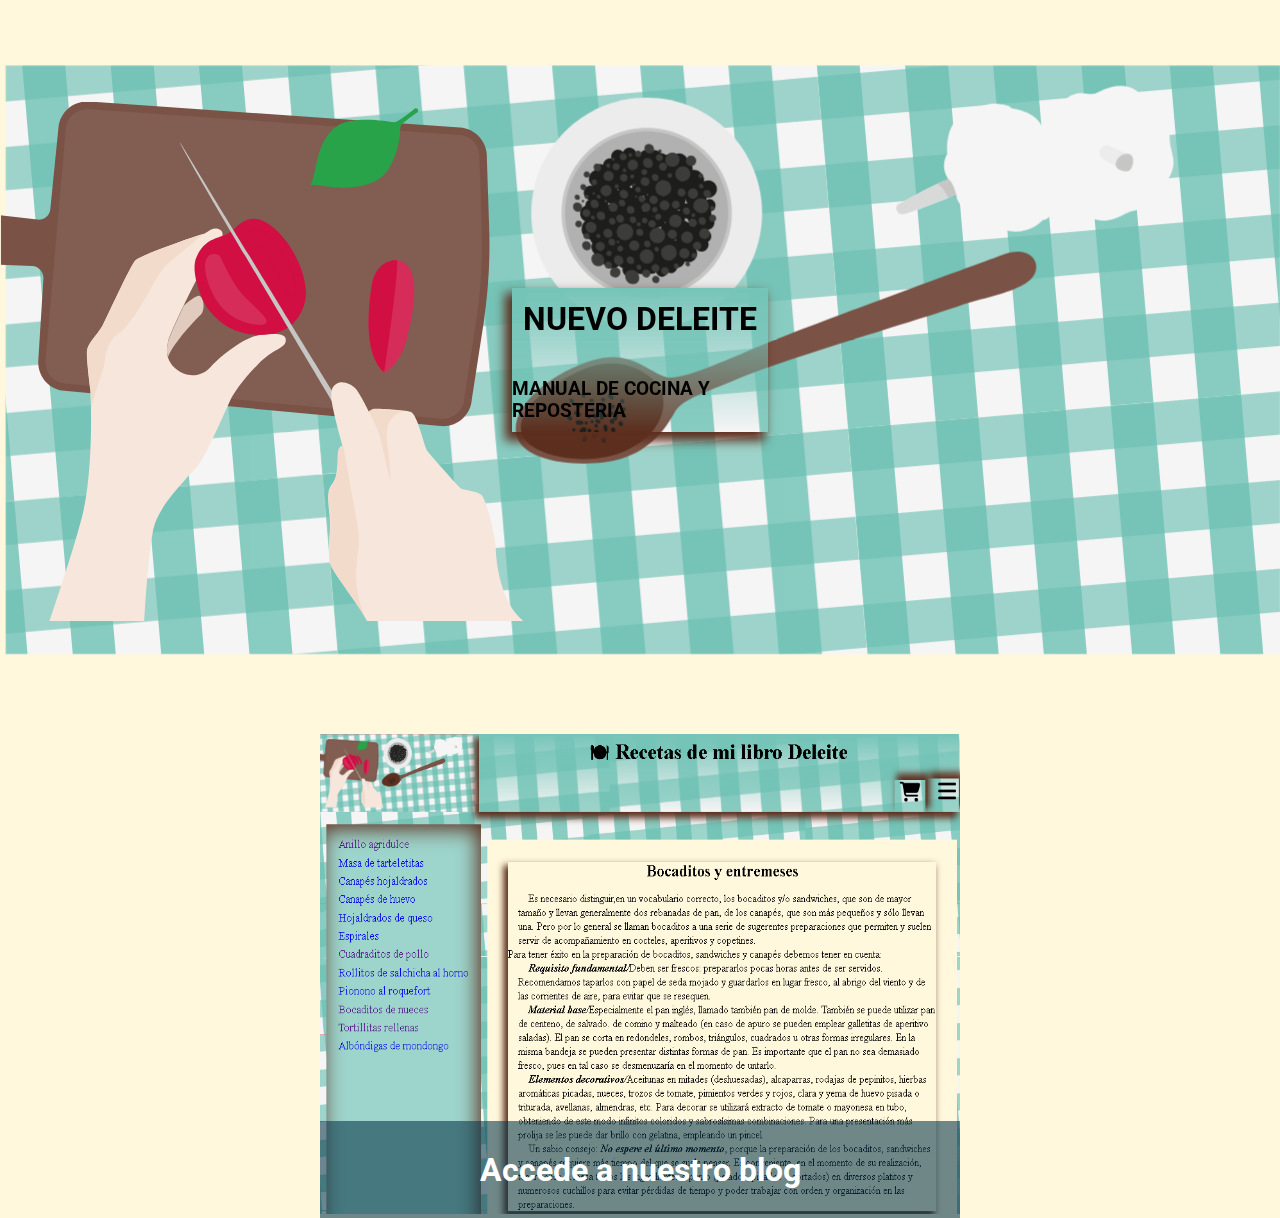
==== index.html @ bd018266 "home" ====
<!DOCTYPE html>
<html lang="en">
<head>
    <link rel="stylesheet" href="./css/estilo-index.css">
    <link rel="stylesheet" href="./imagen.css">
    <meta charset="UTF-8">
    <meta http-equiv="X-UA-Compatible" content="IE=edge">
    <meta name="viewport" content="width=device-width, initial-scale=1.0">
    <title>Document</title>
   
</head>
<body>
    
    <div class="titulo">
        <svg id="svgHome"  version="1.1" xmlns="http://www.w3.org/2000/svg" xmlns:xlink="http://www.w3.org/1999/xlink" x="0px" y="0px"
        viewBox="30 246.2 672 308.8" enable-background="new 30 246.2 672 308.8" xml:space="preserve">
       
        <defs>
        <filter id="Adobe_OpacityMaskFilter" filterUnits="userSpaceOnUse" x="-105.4" y="135.6" width="924.6" height="626.3">
           <feColorMatrix  type="matrix" values="1 0 0 0 0  0 1 0 0 0  0 0 1 0 0  0 0 0 1 0"/>
        </filter>
        </defs>
        <mask maskUnits="userSpaceOnUse" x="-105.4" y="135.6" width="924.6" height="626.3" id="mask0_1_202">
        <path fill="#FFFFFF" filter="url(#Adobe_OpacityMaskFilter)" d="M702,246H33v309h669V246z"/>
        </mask>
        <g mask="url(#mask0_1_202)">
        <defs>
           <filter id="Adobe_OpacityMaskFilter_1_" filterUnits="userSpaceOnUse" x="451.3" y="135.6" width="299.8" height="301.1">
               <feColorMatrix  type="matrix" values="1 0 0 0 0  0 1 0 0 0  0 0 1 0 0  0 0 0 1 0"/>
           </filter>
        </defs>
        <mask maskUnits="userSpaceOnUse" x="451.3" y="135.6" width="299.8" height="301.1" id="mask1_1_202">
           <path fill="#FFFFFF" filter="url(#Adobe_OpacityMaskFilter_1_)" d="M790.2,166.6l-887.4,77l35.2,409.9l887.4-77L790.2,166.6z"/>
        </mask>
        <g mask="url(#mask1_1_202)">
           <path fill="#F5F5F5" d="M727.3,135.6l-276,23.9l23.8,277.2l276-23.9L727.3,135.6z"/>
           <g opacity="0.78">
               <path fill="#6AC0B2" d="M473.7,157.5l-22.4,1.9l23.8,277.2l22.4-1.9L473.7,157.5z"/>
               <path fill="#6AC0B2" d="M519.8,153.6l-22.4,1.9l23.8,277.2l22.4-1.9L519.8,153.6z"/>
               <path fill="#6AC0B2" d="M565.7,149.6l-22.4,1.9l23.8,277.2l22.4-1.9L565.7,149.6z"/>
               <path fill="#6AC0B2" d="M611.7,145.5l-22.4,1.9l23.8,277.2l22.4-1.9L611.7,145.5z"/>
               <path fill="#6AC0B2" d="M657.7,141.6l-22.4,1.9l23.8,277.2l22.4-1.9L657.7,141.6z"/>
               <path fill="#6AC0B2" d="M703.8,137.5l-22.4,1.9l23.8,277.2l22.4-1.9L703.8,137.5z"/>
           </g>
           <g opacity="0.63">
               <path fill="#6AC0B2" d="M737.2,250.4l-1.9-22.5l-276,23.9l1.9,22.5L737.2,250.4z"/>
           </g>
           <g opacity="0.63">
               <path fill="#6AC0B2" d="M741.1,296.7l-1.9-22.5l-276,23.9l1.9,22.5L741.1,296.7z"/>
           </g>
           <g opacity="0.63">
               <path fill="#6AC0B2" d="M745.1,342.8l-1.9-22.5l-276,23.9l1.9,22.5L745.1,342.8z"/>
           </g>
           <g opacity="0.63">
               <path fill="#6AC0B2" d="M749.1,389.1l-1.9-22.5l-276,23.9l1.9,22.5L749.1,389.1z"/>
           </g>
        </g>
        <defs>
           <filter id="Adobe_OpacityMaskFilter_2_" filterUnits="userSpaceOnUse" x="475.2" y="412.8" width="299.8" height="301.2">
               <feColorMatrix  type="matrix" values="1 0 0 0 0  0 1 0 0 0  0 0 1 0 0  0 0 0 1 0"/>
           </filter>
        </defs>
        <mask maskUnits="userSpaceOnUse" x="475.2" y="412.8" width="299.8" height="301.2" id="mask2_1_202">
           <path fill="#FFFFFF" filter="url(#Adobe_OpacityMaskFilter_2_)" d="M790.2,166.6l-887.4,77l35.2,409.9l887.4-77L790.2,166.6z"/>
        </mask>
        <g mask="url(#mask2_1_202)">
           <path fill="#F5F5F5" d="M751.1,412.8l-276,23.9L499,713.9l276-23.9L751.1,412.8z"/>
           <g opacity="0.78">
               <path fill="#6AC0B2" d="M497.6,434.7l-22.4,1.9L499,713.9l22.4-1.9L497.6,434.7z"/>
               <path fill="#6AC0B2" d="M543.6,430.8l-22.4,1.9L545,710l22.4-1.9L543.6,430.8z"/>
               <path fill="#6AC0B2" d="M589.5,426.8l-22.4,1.9L591,705.9l22.4-1.9L589.5,426.8z"/>
               <path fill="#6AC0B2" d="M635.5,422.8l-22.4,1.9L637,702l22.4-1.9L635.5,422.8z"/>
               <path fill="#6AC0B2" d="M681.5,418.8l-22.4,1.9L682.9,698l22.4-1.9L681.5,418.8z"/>
           </g>
           <g opacity="0.63">
               <path fill="#6AC0B2" d="M753.1,435.3l-1.9-22.5l-276,23.9l1.9,22.5L753.1,435.3z"/>
           </g>
           <g opacity="0.63">
               <path fill="#6AC0B2" d="M757,481.5l-1.9-22.5l-276,23.9l1.9,22.5L757,481.5z"/>
           </g>
           <g opacity="0.63">
               <path fill="#6AC0B2" d="M761,527.7l-1.9-22.5l-276,23.9l1.9,22.5L761,527.7z"/>
           </g>
           <g opacity="0.63">
               <path fill="#6AC0B2" d="M765,573.9l-1.9-22.5l-276,23.9l1.9,22.5L765,573.9z"/>
           </g>
        </g>
        <defs>
           <filter id="Adobe_OpacityMaskFilter_3_" filterUnits="userSpaceOnUse" x="175.3" y="159.5" width="299.8" height="301.1">
               <feColorMatrix  type="matrix" values="1 0 0 0 0  0 1 0 0 0  0 0 1 0 0  0 0 0 1 0"/>
           </filter>
        </defs>
        <mask maskUnits="userSpaceOnUse" x="175.3" y="159.5" width="299.8" height="301.1" id="mask3_1_202">
           <path fill="#FFFFFF" filter="url(#Adobe_OpacityMaskFilter_3_)" d="M790.2,166.6l-887.4,77l35.2,409.9l887.4-77L790.2,166.6z"/>
        </mask>
        <g mask="url(#mask3_1_202)">
           <path fill="#F5F5F5" d="M451.3,159.5l-276,23.9l23.8,277.2l276-23.9L451.3,159.5z"/>
           <g opacity="0.78">
               <path fill="#6AC0B2" d="M197.7,181.4l-22.4,1.9l23.8,277.2l22.4-1.9L197.7,181.4z"/>
               <path fill="#6AC0B2" d="M243.7,177.5l-22.4,1.9l23.8,277.2l22.4-1.9L243.7,177.5z"/>
               <path fill="#6AC0B2" d="M289.7,173.5l-22.4,1.9l23.8,277.2l22.4-1.9L289.7,173.5z"/>
               <path fill="#6AC0B2" d="M335.8,169.5l-22.4,1.9l23.8,277.2l22.4-1.9L335.8,169.5z"/>
               <path fill="#6AC0B2" d="M381.7,165.5l-22.4,1.9l23.8,277.2l22.4-1.9L381.7,165.5z"/>
               <path fill="#6AC0B2" d="M427.7,161.6l-22.4,1.9l23.8,277.2l22.4-1.9L427.7,161.6z"/>
           </g>
           <g opacity="0.63">
               <path fill="#6AC0B2" d="M457.3,228.1l-1.9-22.5l-276,23.9l1.9,22.5L457.3,228.1z"/>
           </g>
           <g opacity="0.63">
               <path fill="#6AC0B2" d="M461.2,274.4l-1.9-22.5l-276,23.9l1.9,22.5L461.2,274.4z"/>
           </g>
           <g opacity="0.63">
               <path fill="#6AC0B2" d="M465.1,320.6l-1.9-22.5l-276,23.9l1.9,22.5L465.1,320.6z"/>
           </g>
           <g opacity="0.63">
               <path fill="#6AC0B2" d="M469.1,366.8l-1.9-22.5l-276,23.9l1.9,22.5L469.1,366.8z"/>
           </g>
           <g opacity="0.63">
               <path fill="#6AC0B2" d="M473.1,413l-1.9-22.5l-276,23.9l1.9,22.5L473.1,413z"/>
           </g>
        </g>
        <defs>
           <filter id="Adobe_OpacityMaskFilter_4_" filterUnits="userSpaceOnUse" x="199.2" y="436.7" width="299.8" height="301.2">
               <feColorMatrix  type="matrix" values="1 0 0 0 0  0 1 0 0 0  0 0 1 0 0  0 0 0 1 0"/>
           </filter>
        </defs>
        <mask maskUnits="userSpaceOnUse" x="199.2" y="436.7" width="299.8" height="301.2" id="mask4_1_202">
           <path fill="#FFFFFF" filter="url(#Adobe_OpacityMaskFilter_4_)" d="M790.2,166.6l-887.4,77l35.2,409.9l887.4-77L790.2,166.6z"/>
        </mask>
        <g mask="url(#mask4_1_202)">
           <path fill="#F5F5F5" d="M475.2,436.7l-276,23.9L223,737.8l276-23.9L475.2,436.7z"/>
           <g opacity="0.78">
               <path fill="#6AC0B2" d="M221.5,458.8l-22.4,1.9L223,737.9l22.4-1.9L221.5,458.8z"/>
               <path fill="#6AC0B2" d="M267.5,454.7l-22.4,1.9L269,733.9l22.4-1.9L267.5,454.7z"/>
               <path fill="#6AC0B2" d="M313.6,450.8l-22.4,1.9L315,729.9l22.4-1.9L313.6,450.8z"/>
               <path fill="#6AC0B2" d="M359.6,446.7l-22.4,1.9L361,725.9l22.4-1.9L359.6,446.7z"/>
               <path fill="#6AC0B2" d="M405.5,442.7l-22.4,1.9L407,721.9l22.4-1.9L405.5,442.7z"/>
               <path fill="#6AC0B2" d="M451.5,438.8l-22.4,1.9L453,717.9l22.4-1.9L451.5,438.8z"/>
           </g>
           <g opacity="0.63">
               <path fill="#6AC0B2" d="M477.1,459.2l-1.9-22.5l-276,23.9l1.9,22.5L477.1,459.2z"/>
           </g>
           <g opacity="0.63">
               <path fill="#6AC0B2" d="M481,505.4l-1.9-22.5l-276,23.9l1.9,22.5L481,505.4z"/>
           </g>
           <g opacity="0.63">
               <path fill="#6AC0B2" d="M485,551.6l-1.9-22.5l-276,23.9l1.9,22.5L485,551.6z"/>
           </g>
        </g>
        <defs>
           <filter id="Adobe_OpacityMaskFilter_5_" filterUnits="userSpaceOnUse" x="-100.7" y="183.4" width="299.8" height="301.1">
               <feColorMatrix  type="matrix" values="1 0 0 0 0  0 1 0 0 0  0 0 1 0 0  0 0 0 1 0"/>
           </filter>
        </defs>
        <mask maskUnits="userSpaceOnUse" x="-100.7" y="183.4" width="299.8" height="301.1" id="mask5_1_202">
           <path fill="#FFFFFF" filter="url(#Adobe_OpacityMaskFilter_5_)" d="M790.2,166.6l-887.4,77l35.2,409.9l887.4-77L790.2,166.6z"/>
        </mask>
        <g mask="url(#mask5_1_202)">
           <path fill="#F5F5F5" d="M175.3,183.4l-276,23.9l23.8,277.2l276-23.9L175.3,183.4z"/>
           <g opacity="0.78">
               <path fill="#6AC0B2" d="M13.7,197.4l-22.4,1.9l23.8,277.2l22.4-1.9L13.7,197.4z"/>
               <path fill="#6AC0B2" d="M59.7,193.5l-22.4,1.9l23.8,277.2l22.4-1.9L59.7,193.5z"/>
               <path fill="#6AC0B2" d="M105.8,189.4l-22.4,1.9l23.8,277.2l22.4-1.9L105.8,189.4z"/>
               <path fill="#6AC0B2" d="M151.8,185.5l-22.4,1.9l23.8,277.2l22.4-1.9L151.8,185.5z"/>
           </g>
           <g opacity="0.63">
               <path fill="#6AC0B2" d="M181.3,252.1l-1.9-22.5l-276,23.9l1.9,22.5L181.3,252.1z"/>
           </g>
           <g opacity="0.63">
               <path fill="#6AC0B2" d="M185.2,298.3l-1.9-22.5l-276,23.9l1.9,22.5L185.2,298.3z"/>
           </g>
           <g opacity="0.63">
               <path fill="#6AC0B2" d="M189.2,344.5l-1.9-22.5l-276,23.9l1.9,22.5L189.2,344.5z"/>
           </g>
           <g opacity="0.63">
               <path fill="#6AC0B2" d="M193.2,390.7l-1.9-22.5l-276,23.9l1.9,22.5L193.2,390.7z"/>
           </g>
           <g opacity="0.63">
               <path fill="#6AC0B2" d="M197.2,436.9l-1.9-22.5l-276,23.9l1.9,22.5L197.2,436.9z"/>
           </g>
        </g>
        <defs>
           <filter id="Adobe_OpacityMaskFilter_6_" filterUnits="userSpaceOnUse" x="-76.8" y="460.6" width="299.8" height="301.2">
               <feColorMatrix  type="matrix" values="1 0 0 0 0  0 1 0 0 0  0 0 1 0 0  0 0 0 1 0"/>
           </filter>
        </defs>
        <mask maskUnits="userSpaceOnUse" x="-76.8" y="460.6" width="299.8" height="301.2" id="mask6_1_202">
           <path fill="#FFFFFF" filter="url(#Adobe_OpacityMaskFilter_6_)" d="M790.2,166.6l-887.4,77l35.2,409.9l887.4-77L790.2,166.6z"/>
        </mask>
        <g mask="url(#mask6_1_202)">
           <path fill="#F5F5F5" d="M199.1,460.7l-276,23.9L-53,761.9l276-23.9L199.1,460.7z"/>
           <g opacity="0.78">
               <path fill="#6AC0B2" d="M37.5,474.7l-22.4,1.9L39,753.9l22.4-1.9L37.5,474.7z"/>
               <path fill="#6AC0B2" d="M83.5,470.7l-22.4,1.9l23.8,277.2l22.4-1.9L83.5,470.7z"/>
               <path fill="#6AC0B2" d="M129.6,466.7l-22.4,1.9L131,745.9l22.4-1.9L129.6,466.7z"/>
               <path fill="#6AC0B2" d="M175.6,462.7l-22.4,1.9L177,741.9l22.4-1.9L175.6,462.7z"/>
           </g>
           <g opacity="0.63">
               <path fill="#6AC0B2" d="M201.1,483.1l-1.9-22.5l-276,23.9l1.9,22.5L201.1,483.1z"/>
           </g>
           <g opacity="0.63">
               <path fill="#6AC0B2" d="M205,529.4l-1.9-22.5l-276,23.9l1.9,22.5L205,529.4z"/>
           </g>
           <g opacity="0.63">
               <path fill="#6AC0B2" d="M209,575.6l-1.9-22.5l-276,23.9l1.9,22.5L209,575.6z"/>
           </g>
        </g>
        <path fill="#1D1E1C" d="M819.2,583.5l-889.3,77.1l-35.4-411.7l889.3-77.1L819.2,583.5z M-68.4,658.7l885.6-76.8l-35-408.1
           l-885.6,76.8L-68.4,658.7z"/>
        </g>
        <path fill="#ECECEC" d="M369.5,384c33.5,0,60.6-27.1,60.6-60.6c0-33.5-27.1-60.6-60.6-60.6s-60.6,27.1-60.6,60.6
        C308.9,356.9,336,384,369.5,384z"/>
        <path fill="#C6C6C5" d="M369.5,368.1c24.7,0,44.7-20,44.7-44.7c0-24.7-20-44.7-44.7-44.7s-44.7,20-44.7,44.7
        C324.8,348.1,344.8,368.1,369.5,368.1z"/>
        <path fill="#B1B1B1" d="M369.5,366.2c23.6,0,42.8-19.2,42.8-42.8c0-23.6-19.2-42.8-42.8-42.8s-42.8,19.2-42.8,42.8
        C326.7,347,345.9,366.2,369.5,366.2z"/>
        <path fill="#1D1E1C" d="M355.9,300.2c0.7,0.1,1.4-0.5,1.5-1.2v-0.1c0.1-0.7-0.5-1.4-1.2-1.5c-0.7-0.1-1.4,0.5-1.5,1.2v0.1
        C354.7,299.4,355.2,300.1,355.9,300.2z"/>
        <path fill="#1D1E1C" d="M401,315.4c0.2,0,0.5,0.1,0.7,0.1c0.7,0,1.3-0.1,1.9-0.4c1.1-0.5,2.1-1.5,2.5-2.6c0.4-1.2,0.4-2.5-0.1-3.5
        c-0.6-1.3-1.6-1.9-2.3-2.3c-0.5-0.3-1.1-0.4-1.8-0.4c-0.7,0-1.3,0.1-1.9,0.4c-0.1,0.1-0.3,0.2-0.4,0.2c0.1-1,0-2-0.4-2.9
        c-0.8-1.6-2-2.3-2.8-2.8c-0.6-0.3-1.3-0.5-2.1-0.5c-0.3,0-0.5,0-0.8,0.1c0-0.1,0.1-0.1,0.1-0.2c0.3-1.3-0.3-2.7-1.5-3.3
        c-0.3-0.2-0.7-0.3-1-0.3c0.1-1.8-0.8-3.5-2.5-4.4c-0.6-0.3-1.3-0.5-2-0.5c-1.3,0-2.4,0.6-3.2,1.6c-0.3-0.3-0.6-0.5-1-0.7
        c-0.5-0.2-1-0.4-1.5-0.4s-1,0.1-1.4,0.3c-0.2-0.2-0.5-0.5-0.9-0.6c-0.4-0.2-0.8-0.3-1.3-0.3c-0.1,0-0.2,0-0.4,0
        c-0.4-0.5-0.9-0.9-1.5-1.2c-0.5-0.2-1-0.4-1.6-0.4c-0.9,0-1.9,0.4-2.6,1c-0.5-0.7-1.3-1.1-2.1-1.1c-0.5,0-1,0.1-1.4,0.4
        c-0.3,0.2-0.6,0.4-0.9,0.8c0,0.1-0.1,0.1-0.1,0.2c-0.4-0.2-0.8-0.3-1.2-0.3c-0.5,0-0.9,0.1-1.4,0.4c-0.3-0.9-1-1.7-1.9-2.2
        c-0.6-0.3-1.2-0.5-1.8-0.5c-1.4,0-2.7,0.9-3.3,2.2c-0.3-0.3-0.7-0.6-1.1-0.8c-0.5-0.2-1-0.4-1.5-0.4c-1.5,0-2.9,1-3.4,2.4
        c-0.3,0.8-0.3,1.7,0,2.4c-0.3-0.1-0.6-0.2-1-0.2c-1.5,0-2.9,1.1-3.3,2.7c-0.1,0.2-0.1,0.5-0.1,0.7c-0.5-0.2-0.9-0.3-1.4-0.3
        c-1.5,0-2.8,1.1-3.1,2.6c-0.1,0.3-0.1,0.6-0.1,0.8c-1.4,0.4-2.4,1.6-2.8,3.1c-0.5,2.1,0.4,4.2,2.3,5.1c0.1,0,0.1,0.1,0.2,0.1
        c0,0-0.1,0-0.1-0.1c-0.5-0.2-1-0.4-1.5-0.4c-1.6,0-3,1-3.5,2.5c-0.6,1.9,0.1,3.7,1.9,4.7c0.2,0.1,0.4,0.2,0.6,0.2
        c-0.8,0.4-1.4,1.1-1.7,1.9c-0.1,0.4-0.2,0.8-0.2,1.2c-1.2,0.5-2.2,1.6-2.6,3c-0.5,2.1,0.4,4.1,2.2,5c0.1,0.1,0.2,0.1,0.3,0.2
        c-0.8,0.7-1.4,1.7-1.7,2.9c-0.6,2.5,0.5,5,2.8,6.2c0.5,0.3,1.1,0.4,1.6,0.5c0.1,0.7,0.5,1.4,1.1,1.9c-0.1,0.1-0.1,0.3-0.2,0.4
        c-0.4,1.2-0.4,2.4,0.1,3.5c0.6,1.3,1.6,1.9,2.2,2.2c0.5,0.3,1.1,0.4,1.8,0.4c0.4,0,0.7,0,1.1-0.1c-0.5,2.6,0.6,5.1,3,6.3
        c0.8,0.4,1.6,0.6,2.5,0.6c1.3,0,2.5-0.6,3.4-1.5c0.4,0.4,0.8,0.8,1.4,1.1c0.2,0.1,0.4,0.2,0.6,0.2c-0.4,1.7,0.5,3.4,2.2,4.3
        c0.5,0.2,1,0.4,1.6,0.4c1.5,0,2.9-0.9,3.5-2.3c0.2,0.1,0.4,0.3,0.6,0.4c0.5,0.3,1,0.4,1.6,0.4c1.3,0,2.5-0.7,3.2-1.7
        c0.3,0.4,0.7,0.8,1.2,1.1c0.5,0.3,1,0.4,1.5,0.4c0.8,0,1.6-0.3,2.2-0.9c0.2,0.9,0.8,1.6,1.7,2.1c0.5,0.2,0.9,0.4,1.4,0.4
        c1.4,0,2.5-1,2.9-2.3c0.5,0.3,1,0.4,1.6,0.4c1.4,0,2.7-0.9,3.2-2.2v-0.1c0.1-0.2,0.1-0.3,0.1-0.5c1.7,0,3.3-1.1,3.9-2.7
        c0.1-0.2,0.1-0.4,0.2-0.6c0.5,0.3,1.1,0.4,1.8,0.4c0.7,0,1.4-0.1,1.9-0.4c1.2-0.5,2.1-1.5,2.5-2.6c0.4-1.2,0.4-2.5-0.1-3.6
        c0-0.1-0.1-0.2-0.1-0.3c0.3,0.3,0.7,0.6,1.1,0.9c0.5,0.2,1,0.4,1.6,0.4c1.6,0,3.1-1.1,3.6-2.5c0.3-0.9,0.3-1.9-0.1-2.7
        c0.8-0.4,1.4-1.2,1.6-2.1c0.4-1.5-0.3-3-1.6-3.7c0-0.1,0-0.3,0-0.4c1.6-0.2,2.8-1.3,3.3-3c0.4-1.7-0.2-3.5-1.7-4.4
        c0-0.1,0.1-0.2,0.1-0.3c0.2-0.7,0.1-1.5-0.2-2.1c0.1,0,0.3-0.1,0.4-0.1h0.1c1.4-0.6,2.2-2.1,1.9-3.7c-0.3-1.5-1.6-2.6-3.1-2.6
        c-0.2,0-0.5,0-0.7,0.1h-0.1c-0.4,0.1-0.8,0.3-1.2,0.5c0,0,0,0,0-0.1C400.9,316.3,401,315.8,401,315.4z M377.4,342.3
        c0.1,0,0.1,0,0.2,0c0.2,0,0.5,0,0.7-0.1c0,0.7,0,1.3,0.3,1.9c-0.2,0-0.4,0-0.6,0.1C377.9,343.5,377.8,342.9,377.4,342.3z
        M376.8,333.7c-0.1-0.3-0.2-0.7-0.3-1c-0.3-0.7-0.8-1.3-1.3-1.8c0.1,0,0.2,0,0.4,0c0.7,0,1.3-0.2,1.8-0.5c-0.1,0.2-0.2,0.4-0.3,0.7
        C376.8,332,376.7,332.9,376.8,333.7z M349.7,341.6C349.6,341.6,349.6,341.6,349.7,341.6z M370,309.6
        C370.1,309.7,370.1,309.7,370,309.6c0,0.1,0,0.1,0,0.1C370.1,309.7,370.1,309.7,370,309.6z M389.6,326.1c0.3,0.1,0.7,0.2,1.1,0.2
        c0.1,0,0.1,0,0.2,0c0.1,0.3,0.2,0.6,0.3,0.8c0.2,0.4,0.5,0.8,0.7,1.1c-0.2,0.2-0.3,0.3-0.4,0.5c-0.3-0.4-0.7-0.7-1.2-0.9
        c-0.3-0.2-0.6-0.3-0.9-0.3C389.6,327,389.7,326.5,389.6,326.1z M378.9,328.7c0,0,0-0.1,0.1-0.1c0.1-0.2,0.1-0.3,0.1-0.5
        c0.2,0.1,0.4,0.1,0.6,0.2C379.4,328.4,379.1,328.6,378.9,328.7z M378.8,313.7c-0.1,0.2-0.2,0.4-0.3,0.6c-0.1,0.2-0.1,0.3-0.1,0.5
        c-0.1-0.4-0.3-0.7-0.5-1C378.2,313.9,378.5,313.8,378.8,313.7z M386.9,321.6c0,0.2-0.1,0.5-0.1,0.7c-0.4-0.1-0.7-0.2-1.1-0.2
        c-0.1,0-0.1,0-0.2,0c0.3-0.1,0.6-0.2,0.9-0.3C386.5,321.7,386.7,321.7,386.9,321.6z M372.6,325.3c-0.1,0-0.2-0.1-0.2-0.1
        c0-0.1-0.1-0.2-0.1-0.3h0.1h0.1C372.6,325,372.6,325.1,372.6,325.3z M369.8,308.6c-0.2-0.5-0.5-1-0.9-1.4c0.2,0,0.4,0.1,0.6,0.1
        s0.4,0,0.6,0C369.8,307.6,369.7,308.1,369.8,308.6z M367.8,322.7c0-0.3-0.1-0.6-0.2-0.9c0.2-0.1,0.4-0.3,0.6-0.5
        c0.1,0.4,0.2,0.8,0.4,1.2C368.3,322.5,368,322.6,367.8,322.7z M384.9,337.1c0,0.3,0,0.5,0,0.8c-0.3-0.1-0.6-0.2-0.9-0.2
        C384.3,337.5,384.6,337.3,384.9,337.1z M390.8,318.3c-0.4,0-0.9,0.1-1.3,0.2c0.3-0.9,0.4-1.9,0.3-2.8c0.1,0.5,0.2,0.9,0.4,1.3v0.1
        l0.6,1l0.1,0.1C391,318.3,390.9,318.3,390.8,318.3z M386.8,310.8c-0.1,0.1-0.1,0.2-0.2,0.4c0,0,0,0-0.1,0c0-0.1,0-0.3,0.1-0.4
        C386.7,310.7,386.7,310.8,386.8,310.8z M368,314.1c0,0.7,0.3,1.3,0.8,1.8c0,0.2,0,0.4,0,0.5c-0.4-0.7-1-1.3-1.7-1.7
        c-0.1-0.1-0.2-0.1-0.3-0.1C367.2,314.5,367.7,314.3,368,314.1z M354.1,311.1c0.1-0.1,0.2-0.2,0.3-0.4c0.1,0.2,0.2,0.4,0.4,0.5
        c-0.1,0.1-0.1,0.3-0.2,0.4C354.5,311.5,354.3,311.3,354.1,311.1z M354,335.7c0.3-0.1,0.5-0.3,0.7-0.4c0,0.2,0.1,0.3,0.2,0.5
        C354.6,335.7,354.3,335.7,354,335.7z M362,309.1c-0.1,0.3-0.1,0.7-0.1,1c-0.1,0.1-0.3,0.1-0.4,0.2c-0.4-0.4-0.8-0.6-1.3-0.8
        c0.7-0.1,1.4-0.5,2-0.9C362.1,308.7,362.1,308.9,362,309.1z M349.2,318.9c0.1-0.3,0.2-0.6,0.3-0.9c0.1,0.1,0.2,0.1,0.3,0.2
        c0.6,0.3,1.2,0.5,1.8,0.5c0,0.1,0,0.2,0,0.3c-0.4-0.1-0.7-0.2-1.1-0.2c-0.5,0-1,0.1-1.4,0.3C349.1,319,349.1,319,349.2,318.9z
        M366.4,346.2c-0.2-0.2-0.3-0.4-0.5-0.6c0.2-0.2,0.3-0.3,0.4-0.5C366.3,345.4,366.3,345.8,366.4,346.2z M399.3,318.8
        c-0.1,0.5-0.1,1,0.1,1.5c0,0.2,0.1,0.3,0.2,0.5c-0.5,0.2-1,0.5-1.3,0.9c-0.4-0.3-0.7-0.5-1-0.6c-0.5-0.3-1.1-0.4-1.8-0.4
        c-0.3,0-0.7,0-1,0.1c-0.1-0.2-0.2-0.3-0.3-0.5c0.4,0.1,0.7,0.1,1.2,0.1c0.8,0,1.7-0.2,2.4-0.5C398.3,319.6,398.8,319.3,399.3,318.8z
        M388.1,341.7v-0.1h0.1C388.1,341.6,388.1,341.6,388.1,341.7z"/>
        <path fill="#3C3C3B" d="M336.1,308.3c-2.1,0-1.7,3.2,0.3,3.2C338.5,311.5,338.2,308.3,336.1,308.3z"/>
        <path fill="#3C3C3B" d="M343.4,306.8v-0.1c-0.3-0.8-1.2-1.1-1.9-0.9c-0.8,0.3-1.1,1.1-0.9,1.9v0.1c0.3,0.8,1.2,1.1,1.9,0.9
        C343.3,308.5,343.7,307.6,343.4,306.8z"/>
        <path fill="#3C3C3B" d="M352.2,303.7c-0.1-0.7-0.4-1.4-1-1.8c-0.6-0.4-1.2-0.6-2-0.6c-0.6,0-1.4,0.5-1.8,1s-0.7,1.3-0.6,2
        c0.1,0.7,0.4,1.4,1,1.8c0.6,0.4,1.2,0.6,2,0.6c0.6,0,1.4-0.5,1.8-1C352.1,305.2,352.3,304.4,352.2,303.7z"/>
        <path fill="#3C3C3B" d="M360.6,295.9c-0.8,0.6-1.2,1.6-1.1,2.6c0.1,0.9,0.6,2.1,1.6,2.4c0.9,0.3,1.8,0.2,2.4-0.5
        c0.1,0,0.2-0.1,0.3-0.1c0.8-0.4,1.3-1.3,1.2-2.3C364.9,295.9,362.3,294.6,360.6,295.9z"/>
        <path fill="#3C3C3B" d="M380.2,298.8c-0.2-1.3-1.2-1.9-2.4-1.9c-1.1,0-2.1,1.3-1.9,2.4c0.2,1.3,1.2,1.9,2.4,1.9
        C379.4,301.2,380.3,299.9,380.2,298.8z"/>
        <path fill="#3C3C3B" d="M371,306.6c-0.2-1.4-1.3-2.1-2.6-2.1c-1.3,0-2.3,1.4-2.1,2.6c0.2,1.4,1.3,2.1,2.6,2.1
        C370.1,309.3,371.2,307.8,371,306.6z"/>
        <path fill="#3C3C3B" d="M371.5,320.2c-0.2-1.4-1.2-2.1-2.5-2.1c-0.3,0-0.6,0.1-0.8,0.2c-0.9,0.3-1.6,1.4-1.5,2.4
        c0.2,1.1,0.9,1.7,1.9,2c0.3,0.1,0.6,0.1,0.9,0.1C370.6,322.7,371.6,321.4,371.5,320.2z"/>
        <path fill="#3C3C3B" d="M354.2,319.6c0-0.1,0-0.1-0.1-0.2c-0.5-1.3-2.1-1.9-3.4-1.2c-1.3,0.7-1.6,2.3-0.8,3.5c0,0.1,0.1,0.1,0.1,0.2
        c0.6,1,2,1.2,3,0.7C354.1,322,354.6,320.7,354.2,319.6z"/>
        <path fill="#3C3C3B" d="M342.1,328.7c-0.5-0.3-1-0.6-1.5-0.7c-0.7,0-1.5,0-2.1,0.5c-0.5,0.4-0.9,0.9-1.1,1.5
        c-0.3,1.2,0.2,2.6,1.3,3.3c1.1,0.7,2.6,0.7,3.6-0.3C343.5,331.9,343.6,329.7,342.1,328.7z"/>
        <path fill="#3C3C3B" d="M361.9,331.3c-1-1.9-3.3-2.8-5.4-2c-2.1,0.8-3.3,3.4-2.5,5.5c0.3,0.8,0.9,1.5,1.6,2c0.3,0.2,0.6,0.5,1,0.6
        c1.4,0.6,2.7,0.3,4-0.4c1-0.6,1.6-1.7,1.8-2.8C362.6,333.1,362.4,332.1,361.9,331.3z"/>
        <path fill="#3C3C3B" d="M377.8,332c-0.9-0.7-2-1.1-3.2-0.9c-1.1,0.2-2.2,0.7-2.8,1.6c-0.9,1.3-1.1,2.8-0.4,4.2
        c0.3,0.6,0.7,1,1.2,1.4c0,0,0.1,0,0.1,0.1c0.8,0.7,1.8,0.9,2.8,0.8c0.7-0.1,1.5-0.3,2-0.7c0.9-0.7,1.5-1.6,1.7-2.8
        C379.5,334.4,378.9,332.8,377.8,332z"/>
        <path fill="#3C3C3B" d="M401.8,318.2c-0.4-1.2-1.4-2-2.5-2.3c-0.2-0.1-0.4-0.1-0.7-0.2c-0.7-0.1-1.4,0-2.1,0.2
        c-1,0.4-1.7,1.2-2.2,2.1c-0.4,0.8-0.4,2-0.1,2.8c0.3,0.7,0.7,1.2,1.3,1.6c0.6,0.6,1.3,1,2.1,1.1c0.9,0.1,2.1,0,2.9-0.7
        c0.7-0.6,1.2-1.2,1.4-2c0-0.2,0.1-0.3,0.1-0.5C402.2,319.6,402.1,318.9,401.8,318.2z"/>
        <path fill="#3C3C3B" d="M385,342.6c-0.5-1.6-2.4-2.7-4-2.5c-0.8,0.1-1.5,0.4-2.2,0.8c-0.8,0.5-1.6,1.7-1.7,2.7c0,0.1,0,0.2,0,0.3
        c0,0.1,0,0.2,0,0.4c0,1.3,0.5,2.4,1.5,3.2c1.1,0.9,2.7,1.2,4,0.6c1.1-0.5,1.9-1.2,2.5-2.3C385.4,344.8,385.3,343.6,385,342.6z"/>
        <path fill="#3C3C3B" d="M373.1,344.9c-0.5-1.5-1.9-2.4-3.5-2.4c-1.9,0-3.4,1.3-3.7,3.2c-0.1,0.7,0,1.3,0.2,1.9c0,0,0,0.1,0.1,0.1
        c0.3,0.7,0.8,1.3,1.5,1.7c1.3,0.8,2.9,0.7,4.1-0.1C373.1,348.3,373.6,346.5,373.1,344.9z"/>
        <path fill="#3C3C3B" d="M361.5,353.2c-4.9,0-4,7.5,0.8,7.5C367.2,360.7,366.4,353.2,361.5,353.2z"/>
        <path fill="#3C3C3B" d="M354.5,345.6c-3.3,0-2.8,5.2,0.5,5.2C358.4,350.8,357.9,345.6,354.5,345.6z"/>
        <path fill="#3C3C3B" d="M343.5,344.4c-4.5,0-3.7,6.9,0.7,6.9C348.7,351.3,348,344.4,343.5,344.4z"/>
        <path fill="#3C3C3B" d="M337.7,338.2c-3.1,0-2.6,4.8,0.5,4.8C341.3,343,340.8,338.2,337.7,338.2z"/>
        <path fill="#3C3C3B" d="M347.6,340.7c-0.2-1.4-1.3-2.2-2.7-2.2c-1.3,0-2.4,1.5-2.2,2.7c0.2,1.4,1.3,2.2,2.7,2.2
        C346.6,343.4,347.7,341.9,347.6,340.7z"/>
        <path fill="#3C3C3B" d="M348.9,331.6c-3.2,0-2.7,4.9,0.5,4.9C352.6,336.5,352.1,331.6,348.9,331.6z"/>
        <path fill="#3C3C3B" d="M345.3,322.5c-3,0-2.5,4.6,0.5,4.6C348.8,327.2,348.2,322.5,345.3,322.5z"/>
        <path fill="#3C3C3B" d="M339.9,323.2c-0.2-1.2-1.1-1.9-2.3-1.9c-1.1,0-2,1.3-1.9,2.3c0.2,1.2,1.1,1.9,2.3,1.9
        C339.1,325.5,340,324.2,339.9,323.2z"/>
        <path fill="#3C3C3B" d="M341.9,316.4c-2.9,0-2.4,4.5,0.5,4.5S344.8,316.4,341.9,316.4z"/>
        <path fill="#3C3C3B" d="M348.1,308.8c-1,0.1-1.9,0.7-2.4,1.6c-0.2,0.3-0.4,0.7-0.4,1.1c-0.1,0.8,0.2,1.5,0.7,2
        c0.5,0.7,1.4,1.2,2.4,1.1c1.4-0.1,2.6-1.2,2.7-2.7C351.3,310.2,349.9,308.5,348.1,308.8z"/>
        <path fill="#3C3C3B" d="M357.3,311.1c-3,0-2.5,4.7,0.5,4.7C360.8,315.9,360.3,311.1,357.3,311.1z"/>
        <path fill="#3C3C3B" d="M360.9,319.6c-2.8,0-2.3,4.3,0.4,4.3C364.1,323.8,363.6,319.6,360.9,319.6z"/>
        <path fill="#3C3C3B" d="M368.3,325.8c-0.8,0-1.4,0.9-1.3,1.7c0.1,0.9,0.8,1.3,1.7,1.3c0.8,0,1.4-0.9,1.3-1.7
        S369.1,325.8,368.3,325.8z"/>
        <path fill="#3C3C3B" d="M380.8,317.6c-0.7-0.7-1.8-1.1-2.8-0.7c-0.8,0.4-1.5,1.1-1.7,2c-0.2,1.1,0.5,2.4,1.5,2.8
        c0.1,0,0.1,0,0.2,0.1c1.3,0.5,2.5-0.1,3.2-1.2c0-0.1,0.1-0.1,0.1-0.2C381.8,319.5,381.5,318.3,380.8,317.6z"/>
        <path fill="#3C3C3B" d="M370.6,287.1c-3.3,0-2.8,5.1,0.5,5.1C374.5,292.3,373.9,287.1,370.6,287.1z"/>
        <path fill="#3C3C3B" d="M369.9,294.4c-3.5,0-2.9,5.4,0.6,5.4C373.9,299.9,373.3,294.4,369.9,294.4z"/>
        <path fill="#3C3C3B" d="M386.8,295c-0.1-1-0.6-1.9-1.4-2.5c-0.9-0.6-1.7-0.8-2.8-0.8c-0.9,0-2,0.7-2.5,1.4c-0.6,0.7-1,1.8-0.8,2.8
        c0.1,1,0.6,1.9,1.4,2.5c0.9,0.6,1.7,0.8,2.8,0.8c0.9,0,2-0.7,2.5-1.4C386.5,297.1,386.9,295.9,386.8,295z"/>
        <path fill="#3C3C3B" d="M392.4,302.5c-0.2-1-0.6-2-1.4-2.7c-0.3-0.2-0.6-0.4-0.9-0.6c-0.6-0.3-1.3-0.4-2-0.3c-0.9,0-2.1,0.7-2.7,1.4
        c-0.6,0.8-1,1.9-0.9,2.9c0.2,1,0.6,2,1.4,2.7c0.3,0.2,0.6,0.4,0.9,0.6c0.6,0.3,1.3,0.4,2,0.3c0.9,0,2.1-0.7,2.7-1.4
        C392.2,304.6,392.6,303.4,392.4,302.5z"/>
        <path fill="#3C3C3B" d="M382.4,309.9c-0.2-1.1-0.6-2.1-1.5-2.8c-0.3-0.2-0.6-0.4-1-0.6c-0.7-0.3-1.4-0.4-2.1-0.3
        c-1,0-2.2,0.8-2.8,1.5c-0.6,0.8-1.1,2-0.9,3.1c0.2,1.1,0.6,2.1,1.5,2.8c0.3,0.2,0.6,0.4,1,0.6c0.7,0.3,1.4,0.4,2.1,0.3
        c1,0,2.2-0.8,2.8-1.5C382.1,312.2,382.6,311,382.4,309.9z"/>
        <path fill="#3C3C3B" d="M387.9,327.2c-0.1-0.9-0.5-1.7-1.2-2.2c-0.8-0.6-1.5-0.7-2.5-0.7c-0.8,0-1.8,0.6-2.2,1.2
        c-0.5,0.6-0.8,1.6-0.7,2.5c0.1,0.9,0.5,1.7,1.2,2.2c0.8,0.6,1.5,0.7,2.5,0.7c0.8,0,1.8-0.6,2.2-1.2C387.7,329,388,328,387.9,327.2z"
        />
        <path fill="#3C3C3B" d="M393.8,335.9c-0.1-0.8-0.5-1.6-1.1-2.1c-0.7-0.5-1.4-0.7-2.3-0.7c-0.7,0-1.6,0.6-2.1,1.1
        c-0.5,0.6-0.8,1.5-0.7,2.3c0.1,0.8,0.5,1.6,1.1,2.1c0.7,0.5,1.4,0.7,2.3,0.7c0.7,0,1.6-0.6,2.1-1.1
        C393.6,337.6,393.9,336.6,393.8,335.9z"/>
        <path fill="#3C3C3B" d="M402.7,334c-0.1-0.7-0.4-1.4-1-1.9c-0.6-0.5-1.3-0.6-2.1-0.6c-0.7,0-1.5,0.5-1.9,1c-0.4,0.5-0.7,1.4-0.6,2.1
        s0.4,1.4,1,1.9s1.3,0.6,2.1,0.6c0.7,0,1.5-0.5,1.9-1C402.6,335.6,402.8,334.7,402.7,334z"/>
        <path fill="#3C3C3B" d="M395.9,328.3c-0.2-1.3-1.2-2-2.4-2s-2.1,1.3-2,2.4c0.2,1.3,1.2,2,2.4,2C395.1,330.7,396.1,329.3,395.9,328.3
        z"/>
        <path fill="#3C3C3B" d="M377.2,325.2c-0.1-1-0.9-1.5-1.8-1.5s-1.6,1-1.5,1.8c0.1,1,0.9,1.5,1.8,1.5C376.6,327,377.3,326,377.2,325.2
        z"/>
        <path fill="#3C3C3B" d="M369.7,313.2C369.6,313.2,369.6,313.2,369.7,313.2c-0.5,0.2-0.6,0.9-0.1,1.2h0.1
        C370.8,314.8,370.7,312.7,369.7,313.2z"/>
        <path fill="#3C3C3B" d="M363.9,314.2c-0.8,0-0.7,1.2,0.1,1.2S364.7,314.2,363.9,314.2z"/>
        <path fill="#3C3C3B" d="M362.6,308C362.5,308,362.5,308,362.6,308c-0.5,0.3-0.3,0.9,0.1,1.1c0,0,0,0,0.1,0c0.4,0.3,1-0.2,0.9-0.7
        C363.5,307.9,363,307.7,362.6,308z"/>
        <path fill="#3C3C3B" d="M348,316.5c-1,0-0.8,1.5,0.2,1.5C349.1,318,348.9,316.5,348,316.5z"/>
        <path fill="#3C3C3B" d="M341.7,312.5c-0.9,0-0.8,1.4,0.1,1.4C342.8,314,342.6,312.5,341.7,312.5z"/>
        <path fill="#3C3C3B" d="M336,316.5c-0.6,0.1-0.8,0.8-0.4,1.2c0.3,0.3,0.7,0.1,0.9-0.1C337.1,317.1,336.6,316.4,336,316.5z"/>
        <path fill="#3C3C3B" d="M351.5,294.7c-0.1,0.2-0.2,0.3-0.2,0.5c-0.1,0.4,0.3,0.8,0.7,0.7c0.2,0,0.4-0.1,0.5-0.2
        C353.4,295.2,352,293.8,351.5,294.7z"/>
        <path fill="#3C3C3B" d="M359.5,304.7c-0.2-1.2-1.1-1.8-2.2-1.8c-1.1,0-1.9,1.2-1.8,2.2c0.2,1.2,1.1,1.8,2.2,1.8
        C358.7,307,359.6,305.7,359.5,304.7z"/>
        <path fill="#3C3C3B" d="M343.4,297.5c-2.6,0-2.2,4.1,0.4,4.1C346.5,301.6,346,297.5,343.4,297.5z"/>
        <path fill="#3C3C3B" d="M355.4,298.9c-0.2-1.1-1-1.7-2.1-1.7c-1,0-1.8,1.1-1.7,2.1c0.2,1.1,1,1.7,2.1,1.7
        C354.7,301,355.5,299.8,355.4,298.9z"/>
        <path fill="#3C3C3B" d="M359,293.7c-0.2-1.1-1-1.7-2-1.7s-1.8,1.1-1.7,2c0.2,1.1,1,1.7,2,1.7C358.4,295.7,359.2,294.6,359,293.7z"/>
        <path fill="#3C3C3B" d="M366.8,292.2c-0.2-1-0.9-1.6-1.9-1.6c-0.9,0-1.7,1.1-1.6,1.9c0.2,1,0.9,1.6,1.9,1.6
        C366.2,294.2,366.9,293.1,366.8,292.2z"/>
        <path fill="#3C3C3B" d="M378,294.2c-0.2-1.1-1-1.7-2-1.7s-1.8,1.1-1.7,2c0.2,1.1,1,1.7,2,1.7S378.1,295.1,378,294.2z"/>
        <path fill="#3C3C3B" d="M395.5,295.7c-0.1-0.7-0.4-1.4-1-1.8c-0.6-0.5-1.2-0.6-2-0.6c-0.7,0-1.4,0.5-1.8,1c-0.4,0.5-0.7,1.3-0.6,2
        c0.1,0.7,0.4,1.4,1,1.8c0.6,0.5,1.2,0.6,2,0.6c0.7,0,1.4-0.5,1.8-1C395.4,297.1,395.6,296.3,395.5,295.7z"/>
        <path fill="#3C3C3B" d="M389.9,312.4c-0.2-1.2-1.1-1.9-2.3-1.9c-1.1,0-2,1.3-1.9,2.3c0.2,1.2,1.1,1.9,2.3,1.9
        S390.1,313.5,389.9,312.4z"/>
        <path fill="#3C3C3B" d="M386.9,318.8c-0.2-1.2-1.1-1.9-2.3-1.9c-1.1,0-2,1.3-1.9,2.3c0.2,1.2,1.1,1.9,2.3,1.9
        C386.1,321.1,387,319.8,386.9,318.8z"/>
        <path fill="#3C3C3B" d="M396.5,312.9c-0.1-0.7-0.4-1.4-1-1.8c-0.6-0.5-1.2-0.6-2-0.6c-0.7,0-1.4,0.5-1.8,1c-0.4,0.5-0.7,1.3-0.6,2
        c0.1,0.7,0.4,1.4,1,1.8c0.6,0.5,1.2,0.6,2,0.6c0.7,0,1.4-0.5,1.8-1S396.6,313.6,396.5,312.9z"/>
        <path fill="#3C3C3B" d="M390.2,320.5c-2.5,0-2.1,3.9,0.4,3.9S392.6,320.5,390.2,320.5z"/>
        <path fill="#3C3C3B" d="M365.7,331.6c-2.5,0-2.1,3.9,0.4,3.9S368.2,331.6,365.7,331.6z"/>
        <path fill="#3C3C3B" d="M365.7,340.2c-0.1-0.7-0.4-1.4-1-1.8c-0.6-0.4-1.2-0.6-2-0.6c-0.6,0-1.4,0.5-1.8,1s-0.7,1.3-0.6,2
        c0.1,0.7,0.4,1.4,1,1.8c0.6,0.4,1.2,0.6,2,0.6c0.6,0,1.4-0.5,1.8-1S365.8,340.9,365.7,340.2z"/>
        <path fill="#3C3C3B" d="M356.8,341c-0.8-0.9-2.1-0.6-2.6,0.4c0,0,0,0.1-0.1,0.1c-0.3,0.5-0.1,1.3,0.3,1.7s1.1,0.7,1.7,0.4
        c0,0,0.1,0,0.1-0.1C357.2,343.1,357.6,341.9,356.8,341z"/>
        <path fill="#3C3C3B" d="M351,336.8c-2.4,0-2,3.7,0.4,3.7S353.4,336.8,351,336.8z"/>
        <path fill="#3C3C3B" d="M360.8,346.2c-2.7,0-2.2,4.1,0.4,4.1C363.9,350.4,363.4,346.2,360.8,346.2z"/>
        <path fill="#3C3C3B" d="M355.7,354.3c-0.1-0.7-0.4-1.4-1-1.8c-0.6-0.4-1.2-0.6-2-0.6c-0.6,0-1.4,0.5-1.8,1s-0.7,1.3-0.6,2
        c0.1,0.7,0.4,1.4,1,1.8c0.6,0.4,1.2,0.6,2,0.6c0.6,0,1.4-0.5,1.8-1C355.5,355.7,355.8,354.9,355.7,354.3z"/>
        <path fill="#3C3C3B" d="M371.4,354.9c-0.2-1.2-1.2-1.9-2.4-1.9c-1.1,0-2.1,1.3-1.9,2.4c0.2,1.2,1.2,1.9,2.4,1.9
        C370.6,357.2,371.6,355.9,371.4,354.9z"/>
        <path fill="#3C3C3B" d="M376.2,352.1c-0.2-1.2-1.1-1.9-2.3-1.9c-1.1,0-2.1,1.3-1.9,2.3c0.2,1.2,1.1,1.9,2.3,1.9
        C375.5,354.4,376.4,353.1,376.2,352.1z"/>
        <path fill="#3C3C3B" d="M376.2,358.1c-0.2-1.1-1.1-1.7-2.1-1.7s-1.9,1.2-1.7,2.1c0.2,1.1,1.1,1.7,2.1,1.7S376.4,359.1,376.2,358.1z"
        />
        <path fill="#3C3C3B" d="M381.2,353.6c-0.2-1.2-1.1-1.8-2.3-1.8c-1.1,0-2,1.2-1.8,2.3c0.2,1.2,1.1,1.8,2.3,1.8
        C380.4,355.8,381.3,354.6,381.2,353.6z"/>
        <path fill="#3C3C3B" d="M351.2,326c-2.3,0-1.9,3.5,0.4,3.5C353.9,329.5,353.5,326,351.2,326z"/>
        <path fill="#3C3C3B" d="M355.4,324.2c-2.7,0-2.3,4.2,0.4,4.2C358.5,328.4,358.1,324.2,355.4,324.2z"/>
        <path fill="#3C3C3B" d="M356.4,316.4c-2.4,0-2,3.6,0.4,3.6C359.1,320.1,358.7,316.4,356.4,316.4z"/>
        <path fill="#3C3C3B" d="M353.7,308.3c-0.6,0-1,0.7-1,1.2c0.1,0.6,0.6,1,1.2,1s1-0.6,1-1.2C354.8,308.6,354.3,308.3,353.7,308.3z"/>
        <path fill="#3C3C3B" d="M349.2,297.3c-1.5,0-1.2,2.3,0.2,2.3C350.9,299.6,350.7,297.3,349.2,297.3z"/>
        <path fill="#3C3C3B" d="M357.8,300c-1.3,0-1.1,2,0.2,2S359,300,357.8,300z"/>
        <path fill="#3C3C3B" d="M361.8,303.1c-0.6,0-1,0.7-1,1.2c0.1,0.6,0.6,1,1.2,1s1-0.7,1-1.2C363,303.4,362.4,303.1,361.8,303.1z"/>
        <path fill="#3C3C3B" d="M373.8,302.9c-2.4,0-2,3.7,0.4,3.7C376.6,306.5,376.2,302.9,373.8,302.9z"/>
        <path fill="#3C3C3B" d="M368.1,300.4c-0.8,0-1.5,0.9-1.4,1.7c0.1,0.9,0.9,1.4,1.7,1.4c0.8,0,1.5-0.9,1.4-1.7
        C369.7,300.9,369,300.4,368.1,300.4z"/>
        <path fill="#3C3C3B" d="M381.6,302.5c-0.4,0-0.8,0.2-1,0.5c-0.4,0.7-0.2,1.4,0.4,1.8c0.2,0.1,0.3,0.1,0.5,0.2
        c0.7,0.2,1.4-0.5,1.4-1.2C383,303,382.4,302.4,381.6,302.5z"/>
        <path fill="#3C3C3B" d="M397.2,302.8C397.1,302.9,397.1,302.8,397.2,302.8c-0.7,0.6-0.8,1.4-0.3,2c0.5,0.6,1.4,0.5,1.9-0.1l0.1-0.1
        C399.8,303.6,398.3,301.9,397.2,302.8z"/>
        <path fill="#3C3C3B" d="M398,308.1c-1.6,0-1.3,2.4,0.3,2.4C399.9,310.5,399.6,308.1,398,308.1z"/>
        <path fill="#3C3C3B" d="M401.1,311.2c-2.7,0-2.2,4.1,0.4,4.1C404.2,315.3,403.7,311.2,401.1,311.2z"/>
        <path fill="#3C3C3B" d="M398.5,325.6c-2.6,0-2.2,4.1,0.4,4.1S401.1,325.6,398.5,325.6z"/>
        <path fill="#3C3C3B" d="M406,326c-0.2-1.1-1-1.7-2-1.7s-1.8,1.1-1.7,2c0.2,1.1,1,1.7,2,1.7C405.4,328.1,406.2,326.9,406,326z"/>
        <path fill="#3C3C3B" d="M398.2,340.4c-0.2-1.3-1.2-2-2.4-2c-1.2,0-2.1,1.3-2,2.4c0.2,1.3,1.2,2,2.4,2
        C397.4,342.9,398.3,341.5,398.2,340.4z"/>
        <path fill="#3C3C3B" d="M392,344.3c-0.1-0.7-0.4-1.4-1-1.8s-1.2-0.6-2-0.6c-0.6,0-1.4,0.5-1.8,1c-0.4,0.5-0.7,1.3-0.6,2
        c0.1,0.7,0.4,1.4,1,1.8s1.2,0.6,2,0.6c0.6,0,1.4-0.5,1.8-1C391.9,345.8,392.1,345,392,344.3z"/>
        <path fill="#3C3C3B" d="M384.9,349.8c-1.8,0-1.5,2.8,0.3,2.8C387,352.6,386.7,349.8,384.9,349.8z"/>
        <path fill="#3C3C3B" d="M369.6,337.9c-2.3,0-1.9,3.5,0.4,3.5S371.9,337.9,369.6,337.9z"/>
        <path fill="#3C3C3B" d="M375.4,316.3c-0.2-1.3-1.2-2-2.5-2c-1.2,0-2.2,1.4-2,2.5c0.2,1.3,1.2,2,2.5,2
        C374.5,318.8,375.5,317.4,375.4,316.3z"/>
        <path fill="#3C3C3B" d="M366.7,314.3c-2.3,0-1.9,3.5,0.4,3.5C369.3,317.8,368.9,314.3,366.7,314.3z"/>
        <path fill="#3C3C3B" d="M364.8,309.7c-1.9,0-1.6,2.9,0.3,2.9C367,312.7,366.7,309.7,364.8,309.7z"/>
        <path fill="#3C3C3B" d="M362.1,325.2c-2.3,0-1.9,3.6,0.4,3.6S364.4,325.2,362.1,325.2z"/>
        <path fill="#3C3C3B" d="M335.6,329c-0.2-1-1-1.6-2-1.6c-0.9,0-1.7,1.1-1.6,2c0.2,1,1,1.6,2,1.6C334.9,330.9,335.7,329.9,335.6,329z"
        />
        <path fill="#3C3C3B" d="M333,317.8c-3.2,0-2.7,5,0.5,5S336.2,317.8,333,317.8z"/>
        <path fill="#3C3C3B" d="M339.7,303c-0.1-1-0.9-1.5-1.8-1.5s-1.6,1-1.5,1.8c0.1,1,0.9,1.5,1.8,1.5C339.1,304.8,339.8,303.8,339.7,303
        z"/>
        <path fill="#3C3C3B" d="M374.3,328.9c-0.2-1.2-1.1-1.8-2.2-1.8s-1.9,1.2-1.8,2.2c0.2,1.2,1.1,1.8,2.2,1.8S374.5,329.9,374.3,328.9z"
        />
        <path fill="#3C3C3B" d="M385.4,334.3c-0.2-1.4-1.3-2.2-2.7-2.2c-1.3,0-2.4,1.5-2.2,2.7c0.2,1.4,1.3,2.2,2.7,2.2
        C384.5,337,385.6,335.6,385.4,334.3z"/>
        <path fill="#3C3C3B" d="M374.6,341.2c-1.6,0-1.3,2.5,0.3,2.5S376.2,341.2,374.6,341.2z"/>
        <path fill="#3C3C3B" d="M349.6,343.1c-0.8,0-1.3,0.9-1.3,1.6c0.1,0.8,0.8,1.3,1.6,1.3c0.8,0,1.3-0.9,1.3-1.6
        C351.1,343.5,350.4,343.1,349.6,343.1z"/>
        <path fill="#3C3C3B" d="M351.3,350.5c-0.2-1.1-1.1-1.7-2.1-1.7s-1.9,1.2-1.7,2.1c0.2,1.1,1.1,1.7,2.1,1.7S351.5,351.4,351.3,350.5z"
        />
        <path fill="#3C3C3B" d="M365.3,350.5c-1.7,0-1.4,2.7,0.3,2.7C367.3,353.2,367,350.5,365.3,350.5z"/>
        <path fill="#3C3C3B" d="M344.2,313.7c-1.4,0-1.2,2.2,0.2,2.2S345.6,313.7,344.2,313.7z"/>
        <path fill="#3C3C3B" d="M337.9,313.8c-1.4,0-1.2,2.2,0.2,2.2C339.6,316,339.4,313.8,337.9,313.8z"/>
        <path fill="#3C3C3B" d="M332.9,313.7c-1.8,0-1.5,2.8,0.3,2.8C335.1,316.5,334.7,313.7,332.9,313.7z"/>
        <path fill="#3C3C3B" d="M341.1,324.7c-1.4,0-1.2,2.2,0.2,2.2C342.7,327,342.5,324.7,341.1,324.7z"/>
        <path fill="#3C3C3B" d="M344,334.4c-0.6,0-1.1,0.7-1,1.2c0.1,0.7,0.6,1,1.2,1c0.6,0,1.1-0.7,1-1.2
        C345.1,334.8,344.6,334.4,344,334.4z"/>
        <path fill="#3C3C3B" d="M339.6,335.3c-0.1-1-0.9-1.5-1.8-1.5c-0.9,0-1.6,1-1.5,1.8c0.1,1,0.9,1.5,1.8,1.5S339.7,336.1,339.6,335.3z"
        />
        <path fill="#3C3C3B" d="M365.2,328.2c-1.4,0-1.2,2.2,0.2,2.2C366.9,330.4,366.6,328.2,365.2,328.2z"/>
        <path fill="#3C3C3B" d="M373.6,320.2c-0.8,0-1.4,0.9-1.3,1.6c0.1,0.9,0.8,1.3,1.6,1.3c0.8,0,1.4-0.9,1.3-1.6
        C375.1,320.6,374.4,320.2,373.6,320.2z"/>
        <path fill="#3C3C3B" d="M403.9,319.6c-1.6,0-1.3,2.5,0.3,2.5C405.7,322.1,405.5,319.6,403.9,319.6z"/>
        <path fill="#3C3C3B" d="M393.9,323.4c-0.6,0-1,0.6-1,1.2c0.1,0.6,0.6,1,1.2,1s1-0.6,1-1.2C395,323.8,394.5,323.4,393.9,323.4z"/>
        <path fill="#3C3C3B" d="M395.9,345.7v-0.1c-0.2-1.6-2.6-1.7-2.8-0.1v0.1c-0.1,0.9,0.5,1.6,1.4,1.6
        C395.2,347.2,396,346.5,395.9,345.7z"/>
        <path fill="#3C3C3B" d="M390.9,349c-1.6,0-1.3,2.4,0.3,2.4C392.7,351.4,392.5,349,390.9,349z"/>
        <path fill="#3C3C3B" d="M360.8,291.9c-0.6,0-1,0.6-0.9,1.1c0.1,0.6,0.6,0.9,1.1,0.9c0.6,0,1-0.6,0.9-1.1
        C361.9,292.2,361.4,291.9,360.8,291.9z"/>
        <path fill="#3C3C3B" d="M376.4,290c-1.1,0-0.9,1.7,0.2,1.7C377.7,291.6,377.5,290,376.4,290z"/>
        <path fill="#3C3C3B" d="M354.3,337.8c-1,0-0.8,1.6,0.2,1.6S355.3,337.8,354.3,337.8z"/>
        <path id="mango"fill="#7A5346" d="M573.8,349.8c0,0-2.1-10.2-18.3-4.2s-94.2,34.5-118,44.1c-23.7,9.6-48.1,21.5-57.1,20
        c-9.1-1.6-18.4-15.1-39.1-9c-20.6,6.1-43.6,23.6-40.2,39.2c3.4,15.5,37.8,17.7,54.8,12.6c16.6-5,24.1-17.1,28.2-24.3
        c4.1-7.2,14.7-9.9,35-18.5c20.3-8.6,97.5-31.7,114.6-37.6C550.8,366.2,576.6,363.3,573.8,349.8z"/>
        <path id="cuchara" fill="#5D2F1F" d="M304.6,440.8c-2-4.2-5-16.3,26.8-33.1c26.2-13.8,42.2,2.8,45,7.3c2.9,4.5,5.6,22.1-17.6,33
        C338.3,457.5,309.5,450.8,304.6,440.8z"/>
        <path fill="#1D1E1C" d="M341.2,425.8c-0.3,0.1-0.5,0.2-0.8,0.4c-1.1,0.7,0.2,2.4,1.2,1.6c0.3-0.3,0.5-0.5,0.7-0.8
        C342.8,426.3,341.8,425.7,341.2,425.8z"/>
        <path fill="#1D1E1C" d="M340.7,432.1c-1,0-0.9,1.6,0.2,1.6C341.9,433.6,341.7,432.1,340.7,432.1z"/>
        <path fill="#1D1E1C" d="M347.1,427c0.4-0.9-0.4-1.5-1.1-1.5c0.1-0.1,0.2-0.1,0.3-0.3c0.1-0.2,0.3-0.4,0.4-0.7
        c0.6-1.1-1.2-1.8-1.7-0.7c-0.1,0.2-0.2,0.3-0.2,0.5c-0.2,0.6,0.3,1.2,0.9,1.3c-0.2,0.1-0.4,0.3-0.6,0.6c-0.3,0.7-0.7,1.6-0.8,2.4
        c0,0.6,0.3,1,0.8,1.1c-0.2,0.2-0.3,0.4-0.2,0.7c0,0.5,0.2,1,0.7,1.3c0.7,0.6,1.7-0.2,1.4-1c0-0.1-0.1-0.2-0.1-0.3
        c0-0.6-0.4-1-0.9-1.1c0,0,0,0,0.1,0C346.6,428.6,346.8,427.7,347.1,427z"/>
        <path fill="#1D1E1C" d="M342.9,434.1c-1.3,0-1,1.9,0.2,1.9C344.3,436,344.1,434.1,342.9,434.1z"/>
        <path fill="#1D1E1C" d="M339.3,429.7L339.3,429.7c-1.4-0.1-1.4,1.8-0.1,1.7h0.1C340.2,431.3,340.3,429.8,339.3,429.7z"/>
        <path fill="#1D1E1C" d="M353.5,427.1c-0.5-0.1-1.2,0.3-1.2,0.9c-0.1,1.2-0.4,2.4-0.3,3.5c0,0.1,0,0.2,0.1,0.3
        c-0.7-0.8-2.4-0.1-1.9,1.1c0.2,0.6,0.7,1.1,1.3,1.2c0.7,0,1.2-0.5,1-1.2c-0.1-0.2-0.2-0.4-0.3-0.7c0.4,0.4,1.3,0.3,1.6-0.3
        c0.5-1,0.6-2.4,0.6-3.5C354.5,427.7,354.2,427.2,353.5,427.1z"/>
        <path fill="#1D1E1C" d="M348.9,435.4c-0.3-1.3-2.4-1.1-2.1,0.2c0.1,0.6,0.2,1.1,0.3,1.7c0.1,0.8,1.4,1.2,1.7,0.3
        C349,436.8,349,436.2,348.9,435.4z"/>
        <path fill="#1D1E1C" d="M342,437.9c-0.5,0.8-1.3,1.9-1.1,2.9c0.2,0.8,0.9,1.1,1.6,0.7c0.8-0.5,1.1-1.6,1.6-2.4
        C345.1,437.7,343,436.4,342,437.9z"/>
        <path fill="#1D1E1C" d="M335.9,436c-0.7,0.4-1.2,0.8-1.6,1.5c-0.4,0.7,0.4,1.4,1,1.4c0.7,0,1.2-0.3,1.8-0.6
        C338.7,437.3,337.5,435,335.9,436z"/>
        <path fill="#1D1E1C" d="M335.8,432.7c-0.7-0.4-1.5-0.3-2.3-0.4c-1.4-0.1-1.7,2.1-0.3,2.2c0.8,0.1,1.8,0.2,2.6-0.1
        C336.6,434.2,336.5,433.1,335.8,432.7z"/>
        <path fill="#1D1E1C" d="M334.7,428.6c-0.6-0.5-1.3-0.8-2-1.2c-1.1-0.6-1.9,1.2-0.8,1.8c0.7,0.4,1.3,0.7,2.1,0.9
        C334.9,430.5,335.3,429.2,334.7,428.6z"/>
        <path fill="#1D1E1C" d="M334.6,424c-1.1,0-0.9,1.7,0.2,1.7C335.9,425.7,335.7,424,334.6,424z"/>
        <path fill="#1D1E1C" d="M341.4,421.3c-0.1-0.1-0.3-0.2-0.4-0.3c-1.2-0.8-2.3,1.1-1,1.6c0.3,0.1,0.5,0.2,0.7,0.2
        C341.7,423,342.1,421.8,341.4,421.3z"/>
        <path fill="#1D1E1C" d="M350.9,424.5c-0.1,0.2-0.2,0.5-0.2,0.7c-0.2,0.9,1,1.3,1.5,0.7c0.1-0.1,0.2-0.3,0.3-0.4
        C353.4,424.3,351.4,423.2,350.9,424.5z"/>
        <path fill="#1D1E1C" d="M348.6,428.9c-1,0-0.8,1.6,0.2,1.6S349.6,428.9,348.6,428.9z"/>
        <path fill="#1D1E1C" d="M343.6,429.6c-0.1-0.2-0.3-0.3-0.6-0.4c-0.1-0.1-0.2-0.1-0.2-0.2c-0.9-0.9-2.2,0.7-1.3,1.5
        c0.4,0.4,1,0.7,1.6,0.6C343.9,431.1,344.3,430.1,343.6,429.6z"/>
        <path fill="#1D1E1C" d="M336.2,440.8c-0.2,0.6-0.4,1.1-0.4,1.8c0,0.9,1.2,1,1.6,0.5c0.4-0.4,0.6-0.8,0.8-1.3
        C338.9,440.3,336.7,439.4,336.2,440.8z"/>
        <path fill="#1D1E1C" d="M331.2,436.3c-1.1,0-0.9,1.7,0.2,1.7C332.5,438.1,332.3,436.3,331.2,436.3z"/>
        <path fill="#1D1E1C" d="M330.1,430.6c-0.2-0.1-0.3-0.2-0.4-0.4c-0.7-1.1-2.5,0.1-1.7,1.2c0.4,0.5,1,0.9,1.7,0.8
        C330.3,432.1,330.8,431,330.1,430.6z"/>
        <path fill="#1D1E1C" d="M340.1,436.8c-1.2-0.9-2.4,1-1.1,1.7C340.1,439,341,437.5,340.1,436.8z"/>
        <path fill="#1D1E1C" d="M336.9,433.7v0.1c0.1,0.9,1.6,1,1.7,0v-0.1C338.7,432.5,336.8,432.4,336.9,433.7z"/>
        <path fill="#1D1E1C" d="M337.9,427.2c-1,0-0.8,1.6,0.2,1.6S338.9,427.2,337.9,427.2z"/>
        <path fill="#1D1E1C" d="M347.9,441.8c-0.4-1.4-2.6-0.6-2.1,0.8c0.2,0.5,0.3,0.8,0.7,1.1c0.6,0.6,1.5,0,1.6-0.6
        C348.1,442.6,348,442.2,347.9,441.8z"/>
        <path fill="#1D1E1C" d="M352.9,436.8c-0.6-1.5-2.8-0.2-1.9,1c0.2,0.3,0.4,0.5,0.7,0.6c0.5,0.2,1.2-0.1,1.3-0.7
        C353.1,437.4,353,437.1,352.9,436.8z"/>
        <path fill="#1D1E1C" d="M356.5,433c-1-1-2.5,0.9-1.4,1.7c0.1,0,0.1,0.1,0.2,0.2c0.4,0.6,1.4,0.5,1.6-0.2
        C357.2,434,357,433.5,356.5,433z"/>
        <path fill="#1D1E1C" d="M350.8,427.5c-1.3,0-1.1,2,0.2,2S352.1,427.5,350.8,427.5z"/>
        <path fill="#1D1E1C" d="M358.4,429.5c-0.2-0.2-0.3-0.3-0.5-0.4c-1.1-0.8-2.3,1-1,1.6c0.3,0.1,0.6,0.2,0.9,0.3
        C358.7,431.3,358.9,430,358.4,429.5z"/>
        <path fill="#1D1E1C" d="M358.4,426.2c0-0.7-0.9-1.1-1.5-0.8c-0.6,0.3-0.7,1.2-0.2,1.7c0.1,0.1,0.1,0.1,0.2,0.2
        c0.6,0.5,1.5,0,1.5-0.8C358.4,426.4,358.4,426.3,358.4,426.2z"/>
        <path fill="#1D1E1C" d="M352.2,420.2c-0.2-0.8-1-1.3-1.7-1.7c-0.5-0.3-1.1,0.1-1.3,0.5c-0.2,0.5,0.1,1,0.5,1.3
        c0.4,0.2,0.7,0.6,1,0.9C351.5,421.7,352.5,421.1,352.2,420.2z"/>
        <path fill="#1D1E1C" d="M347.7,421.3c-0.1-0.2-0.1-0.3-0.3-0.5c-0.9-1.2-2.6,0.5-1.4,1.4c0.2,0.1,0.3,0.2,0.5,0.3
        C347.2,422.6,347.9,422,347.7,421.3z"/>
        <path fill="#1D1E1C" d="M357.7,422.1c0-0.1-0.1-0.2-0.1-0.3c-0.2-0.7-1.2-0.9-1.7-0.4s-0.4,1.5,0.3,1.7c0.1,0,0.2,0.1,0.3,0.1
        C357.3,423.5,357.9,422.9,357.7,422.1z"/>
        <path fill="#1D1E1C" d="M337.3,419.3c-0.1-0.3-0.3-0.6-0.4-0.9c-0.6-1.1-2.3,0.1-1.6,1.1c0.2,0.3,0.4,0.5,0.6,0.7
        C336.6,421,337.5,420.1,337.3,419.3z"/>
        <path fill="#1D1E1C" d="M345.1,432.5c-0.3-0.4-0.7-0.6-1.2-0.8c-1.2-0.6-1.9,1.2-0.8,1.8c0.4,0.2,0.7,0.4,1.1,0.4
        C345,434,345.7,433.1,345.1,432.5z"/>
        <path fill="#1D1E1C" d="M330.1,420.9c-0.8-0.4-1.6,0.8-0.9,1.4c0.3,0.2,0.3,0.4,0.4,0.7c0.4,1,1.7,0.6,1.7-0.4
        C331.3,421.9,330.8,421.3,330.1,420.9z"/>
        <path fill="#F5F5F5" d="M501.4,318.9c0,0,20.6-11.4,26.5-13.3c0,0-2.5-3.5-2.3-7.3c0.2-3.8,1.7-6,1.7-6s-0.9-7.8,2.2-14
        c3.1-6.3,12.2-8.3,12.2-8.3s4.7-4.6,12.1-3.9c7.4,0.7,7.1,2.4,7.1,2.4s11.8,1,15.7,8.6c0,0,6.4,2.2,8.5,7.2c2.1,5,0.4,8.8,0.4,8.8
        s2.8,7.2,0,10.7c0,0,4.2,5.2,3.6,9.8c-0.6,4.6-7.7,13.4-11.7,13.5c0,0-7,8.5-20.1,5.3c-10.2-2.5-11.2-5.8-11.2-5.8
        s-14.2-5.7-14-12.8c0,0-24.1,9.9-27.9,10.4C500.3,324.5,499.8,319.7,501.4,318.9z"/>
        <path fill="#D9D9D9" d="M527.9,305.6c-5.9,1.9-26.5,13.3-26.5,13.3c-1.6,0.9-1.1,5.6,2.8,5.1c3.8-0.5,27.9-10.4,27.9-10.4
        c0,0.5-0.6-2.5-1.8-4.9C529.4,306.8,527.9,305.6,527.9,305.6z"/>
        <path fill="#C6C6C5" d="M527.9,305.6c-1.3,0.4-3.2,1.3-5.5,2.4c2.4,1.9,4.2,4.5,5.4,7.4c2.4-1,4-1.6,4.2-1.7
        c-0.2-0.3-0.8-2.9-1.8-4.9C529.4,306.8,527.9,305.6,527.9,305.6z"/>
        <path fill="#F5F5F5" d="M592.4,261.7c0,0-5.6,3-7.3,8.4c-1.7,5.4-7.3,5.8-8.6,12.9s3.1,11.8,4,15.4s-0.9,11.8,5,16.5
        c5.9,4.7,9.9,3.9,12,6.9s7.1,6.1,13.1,5.6s11-4.6,13.8-5c2.8-0.4,9.5-2.4,12.5-6.5c3-4.1,2.4-6,4.8-8.3c2.4-2.3,4.9-7.5,4.3-12.3
        c-0.6-4.8-1.8-6.5-1.9-11.1c-0.1-4.6-1-7.9-3.9-11.6c-2.9-3.7-5.6-3.6-7.9-6.9c-2.3-3.3-5.6-9-13.6-9.1s-11.6,3.9-15,4.3
        C600.3,261.3,597.6,259.3,592.4,261.7z"/>
        <path fill="#ECECEC" d="M611.1,287.9c-0.9,0-4.6,1.2-3.7,4.8c0.9,3.6,7.5,4.3,8.6,6.3s4.6,3,6.8,2s3.3-7.8,0-8.6
        C619.5,291.7,612,287.9,611.1,287.9z"/>
        <path fill="#C6C6C5" d="M616,299.1c1.1,2,4.6,3,6.8,2s3.3-7.8,0-8.6C617.5,291.5,614.9,297.1,616,299.1z"/>
        <defs>
        <filter id="Adobe_OpacityMaskFilter_7_" filterUnits="userSpaceOnUse" x="-29.8" y="264.9" width="336.8" height="275">
           <feColorMatrix  type="matrix" values="1 0 0 0 0  0 1 0 0 0  0 0 1 0 0  0 0 0 1 0"/>
        </filter>
        </defs>
        <mask maskUnits="userSpaceOnUse" x="-29.8" y="264.9" width="336.8" height="275" id="mask7_1_202">
        <path fill="#FFFFFF" filter="url(#Adobe_OpacityMaskFilter_7_)" d="M679.5,239.2h-649v298.4h649V239.2z"/>
        </mask>
        <g mask="url(#mask7_1_202)">
        <path fill="#7A5346" d="M286.8,330.9l-1.2-36.3c0.5-8.3-5.7-15.5-14.1-16.1L76.8,264.9c-8.2-0.6-15.3,5.5-16.1,13.6l-4.3,42.9
           c-0.3,3.4-3.4,5.9-6.8,5.5l-65.8-7.6c-3.5-0.4-6.9,1.1-8.9,3.9l-2.8,3.8c-1.9,2.6-2.5,6-1.4,9.1l2,5.8c1.3,3.8,4.8,6.4,8.8,6.5
           l65.4,2.9c3.4,0.2,6.1,3.1,5.9,6.5l-2.7,43c-0.5,8.2,5.5,15.3,13.7,16l197.4,18.5c8.5,0.8,16-5.6,16.5-14.1l6.3-40.7
           C286.4,364.1,287.4,347.5,286.8,330.9z M-17.6,335.9c-1.5,0-2.7-1.2-2.7-2.7s1.2-2.7,2.7-2.7s2.7,1.2,2.7,2.7
           C-14.9,334.6-16.1,335.9-17.6,335.9z"/>
        <path fill="#825E52" d="M262.5,431.4c-0.4,0-0.7,0-1.1,0L64,412.9c-6.1-0.6-10.5-5.8-10.1-11.8l10.7-122.2c0.6-5.7,5.3-10,11.1-10
           c0.3,0,0.5,0,0.8,0l194.8,13.6c6.1,0.4,10.8,5.8,10.4,11.9v0.2l1.2,36.5c0.5,16.3-0.4,32.8-2.9,48.9l-6.3,40.9v0.2
           C273.3,426.8,268.4,431.4,262.5,431.4z"/>
        <path fill="#F7E6DC" d="M55.2,539.9h50.4c0.6-10.6,2.4-39.2,4.9-50.5c3.1-14,20.9-29.2,25-35.6c4.1-6.4,13.5-28,15.3-31.8
           c1.8-3.8,6.4-10.7,14.7-19.2c7.6-7.7,13.6-8.2,14.4-11.6c0.8-3.5-1.5-4.8-11.9-4c-9.7,0.8-23,12.1-27.4,17.1
           c-3.9,4.4-10.1,5.8-15.9,2.6c-5.8-3.3-8.4-8.7-6.4-16c2-7.2,17.8-39,21.1-43.3c3.3-4.3,10.2-12.7,6.3-15.2c-4-2.5-6.8,1.6-8.9,2
           c-2.1,0.3-33,11-35.8,14S85.8,379,83.7,382.8c-2.1,3.8-7.9,9.2-8.1,13.3c-0.2,4.1,1.5,17.6,1.8,19.9c0.3,2.3,2,43.5-4.6,67.9
           C67.6,503.4,58.6,529.9,55.2,539.9z"/>
        <path fill="#F3DBCC" d="M77.9,426.9c1.2-8.1,6.6-20.5,6.9-24.3c0.3-5.7,2.5-12.6,7.1-15.7c9.7-6.4,19.2-29.7,24-34.6
           c4.3-4.4,15.2-13.2,21-17.9c-2.1,0.3-33,11-35.8,14c-2.8,3-15.2,30.6-17.3,34.4c-2.1,3.8-7.9,9.2-8.1,13.3
           c-0.2,4.1,1.5,17.6,1.8,19.9C77.6,416.8,77.8,420.9,77.9,426.9z"/>
        <path fill="#E0CBBE" d="M126.4,372.2c2.6-2.3,7.1-5.8,8.5-5.2c2.4,1.1,2.7,7.8,0.6,9.7c-4.2,3.9-15.4,16.4-17.3,22.5
           c-0.8-2.4-0.8-5.2,0.1-8.4C119.2,387.8,122.6,380.2,126.4,372.2z"/>
        
        
        
        
        
        
        
        <!-- toomate -->
        <g id="tomateContainer">
            <path id="tomate1" d="M133.3,346.2c-4,8.2,3.5,23.5,3.5,23.5s9.2,20.4,34.6,17.4c14.3-1.7,19.2-14.2,19.2-21.6
            c0.1-9.3-5.9-24.6-16.5-33.9c-10.6-9.2-16.9-4-20.9,0C147,338,139.2,334.2,133.3,346.2z"/>
            <path class="tomate2"   d="M183.8,367.5c-0.9-0.1-1.6-0.7-2-1.4c-2.2-4.2-12-22.1-18.7-28.3c-5.8-5.4,0.5-8.1,5.5-4.5
            c5.1,3.6,13.2,14.6,15.2,22.7C185.6,363,186.3,367.7,183.8,367.5z"/>
            <path class="tomate2" id="tomate3"   d="M183.8,367.5c-0.9-0.1-1.6-0.7-2-1.4c-2.2-4.2-12-22.1-18.7-28.3c-5.8-5.4,0.5-8.1,5.5-4.5
            c5.1,3.6,13.2,14.6,15.2,22.7C185.6,363,186.3,367.7,183.8,367.5z"/>
            <path class="tomate2" id="tomate4"   d="M183.8,367.5c-0.9-0.1-1.6-0.7-2-1.4c-2.2-4.2-12-22.1-18.7-28.3c-5.8-5.4,0.5-8.1,5.5-4.5
            c5.1,3.6,13.2,14.6,15.2,22.7C185.6,363,186.3,367.7,183.8,367.5z"/>
            <path fill="#D62C59" d="M167.7,382.1c0,0-19.1,1.5-27.3-19.2c-7.7-19.3,2.8-18.9,4.7-17.1c1.9,1.9,5.4,14.1,15.3,23.6
            C170.3,378.7,172.4,381,167.7,382.1z"/>
            <path fill="#D62C59" d="M238.4,348.2c0,0-11-1.2-13.3,13.7c-2.3,14.8-3.5,36.6,6.7,45.3c0,0,7.8-2.8,11.8-17.6
            C247.5,374.8,252,349.7,238.4,348.2z"/>
            <path fill="#D10F42" d="M238.4,348.2c0,0-11-1.2-13.3,13.7c-2.3,14.8-3.5,36.6,6.7,45.3C231.8,407.2,239.8,352.2,238.4,348.2z"/>
        </g>
        
        <!-- fin tomate -->
        
        
        
        
        
        
        
        
        <path id="cuchillo"  d="M124.2,285.7c0,0,77.8,127.8,81.6,133.2l-1.6,3.2C204.3,422.1,127.2,294.1,124.2,285.7z"/>
        <path id="mano"  d="M203.7,508.5c2,4.9,15.7,22.2,18.6,28.5c0.4,0.8,1.2,1.8,2.3,2.8H307c-2.7-2.4-5-4.7-6.5-6.5
           c-7.2-8.9-9.9-24.4-10.2-33c-0.3-8.6-5.3-26.8-7.5-28.8c-2.8-2.5-9.8-2.2-11.3-3.8c-3.3-3.6-16-17.5-17.3-19.6
           c-1.6-2.5-5.1-19.3-8.7-20.3s-15.8-1.6-18.3-1.6s-3.5,1.5-3.5,1.5s-4.8-9.6-6.8-11.9c-1.9-2.2-6.3-4.3-9-3.3
           c-2.2,0.8-4.8,2.3-3.8,9.5c1,7.2,5.8,24,5.8,24s-2.5-1.3-2.6,5.3c-0.2,6.6-0.3,11.4-3.5,15.2c-3.1,3.8-0.5,15.2-0.5,19.3
           C203.5,489.9,201.7,503.6,203.7,508.5z"/>
        <path id="mano2" d="M223.8,427.8c0,0,3.5,7,4.7,10.2c1.6,4.3,5.3,22.3,6.3,25.1c0.7,1.8-0.4-9.6-1-14.9
           c-0.5-4.4-3.9-17.5,8.3-20.8c-5.1-0.6-13-1.1-14.9-1.1C224.8,426.3,223.8,427.8,223.8,427.8z"/>
        <path id="mano3" d="M217,510.3c0.5-7.5,2.1-13.5,0.9-21.1c-1.2-7.4-7.7-43.2-7.7-43.2s-2.5-1.3-2.6,5.3
           c-0.2,6.6-0.3,11.4-3.5,15.2c-3.1,3.8-0.5,15.2-0.5,19.3c0,4.1-1.8,17.8,0.2,22.7c2,4.9,15.7,22.2,18.6,28.5
           C222.4,537.2,216,524.2,217,510.3z"/>
        <path id="mano4" d="M217.8,502.7c0.5-4.4,0.9-8.6,0.1-13.4c-1.2-7.4-7.7-43.2-7.7-43.2s-2.5-1.3-2.6,5.3
           c-0.1,4.3-0.2,7.8-1.2,10.8C212.3,464.7,217.4,494.9,217.8,502.7z"/>
        <path fill="#29A349" d="M247.8,268.5c0,0-9.1,7.7-11.3,7.3c-2.2-0.4-21-3.6-29.1,1.7c-8.8,5.8-10.6,17.2-11.7,22.1
           c-1.1,4.9-2.2,9.2-2.9,9.2s3.1-0.2,8.1,0.6c8.2,1.4,23,1.5,30.5-5.8c5.4-5.3,7.7-15.9,8.3-19.2c0.6-3.3,0.1-6.7,1.2-7.6
           c1.1-0.9,7-5.5,8.1-6.1C250,270.3,249.7,268.1,247.8,268.5z"/>
        </g>
        </svg>
        <div class="contenedor">
            <div class="divTitulo">
                <h1>NUEVO DELEITE</h1>
                <h3>MANUAL DE COCINA Y REPOSTERIA</h3>
            </div>
        </div>
        
    </div>
    <!-- tapa del libro -->


    <div class="div2">

        <div class="contenedor2" onmouseover="handlerMouseOver()" onmouseout="handlerMouseOut()">
            <div class="contenido">
                <div><img src="./imgs/blog.png" alt="blog" ></div>
                <div class="carruselTitulo">
                    <a><h1 >Accede a nuestro blog</h1></a>
                </div>
            </div>
            <div onclick="flecha(false)" class="lateral l1"><svg xmlns="http://www.w3.org/2000/svg" viewBox="0 0 512 512"><!--! Font Awesome Pro 6.4.0 by @fontawesome - https://fontawesome.com License - https://fontawesome.com/license (Commercial License) Copyright 2023 Fonticons, Inc. --><path d="M512 256A256 256 0 1 0 0 256a256 256 0 1 0 512 0zM271 135c9.4-9.4 24.6-9.4 33.9 0s9.4 24.6 0 33.9l-87 87 87 87c9.4 9.4 9.4 24.6 0 33.9s-24.6 9.4-33.9 0L167 273c-9.4-9.4-9.4-24.6 0-33.9L271 135z"/></svg></div>
            <div onclick="flecha(true)" class="lateral l2"><svg xmlns="http://www.w3.org/2000/svg" viewBox="0 0 512 512"><!--! Font Awesome Pro 6.4.0 by @fontawesome - https://fontawesome.com License - https://fontawesome.com/license (Commercial License) Copyright 2023 Fonticons, Inc. --><path d="M0 256a256 256 0 1 0 512 0A256 256 0 1 0 0 256zM241 377c-9.4 9.4-24.6 9.4-33.9 0s-9.4-24.6 0-33.9l87-87-87-87c-9.4-9.4-9.4-24.6 0-33.9s24.6-9.4 33.9 0L345 239c9.4 9.4 9.4 24.6 0 33.9L241 377z"/></svg></div>

        </div>
        
    </div>

   

</div>


<script src="./js/index.js"></script>

<!--     <script>
       
    let cantidad=true;
    let alto=window.screen.height;
    let ancho=window.screen.width;
   
    let fondo=document.getElementById("Layer_1");
    fondo.style.height=alto;
    fondo.style.width=ancho;
    </script> -->

</body>
</html>
---- css/estilo-index.css ----
@import url('https://fonts.googleapis.com/css2?family=Roboto:wght@300&display=swap');

html,body{
     font-family: 'Roboto', sans-serif;
    width:100vw;
    margin:0px;
    padding:0px;
    background-color: cornsilk;
}
  .titulo{
   
    position:relative;    
    width:100vw;
    height:80vh; 
}


.contenedor{
    height:100%;
    width:100%;
    position:absolute;
    bottom:0px;
    right: 0px;
    display: flex;
    justify-content: center;
    align-items: center;
}

.divTitulo{
    display: flex;
    flex-direction: column;
    height:20%;
    width:20%;
    box-shadow:#5D2F1F -5px 7px 10px 2px; 
    background: -webkit-linear-gradient(top, #75C4B8,transparent); 
   justify-content: center;
   align-items: center;
  animation: mianimacion 10s ease-in 0s infinite normal none; 
   
}

@keyframes mianimacion { 
  
    10%{         
       font-size: 2em;
       background-color: rgba(7, 54, 73, 0.881);        
        height:auto;
        width:auto;
        
        }
        50%{       background: -webkit-linear-gradient(top, #75C4B8,transparent);   
          font-size: 1em;
            transform: rotateY(10deg);
           
            }
           


  

  }

img{
    height:30rem;
    width: 40rem;
}

  .contenedor2{
    height: 30rem;
    width: 40rem;
    position:relative;
    display:flex;
    justify-content: center;
    flex-direction: column;
    text-align: center;
    
  }

  #svgHome{
    height: 100%;
    width: 100%;
  }

  .lateral{
    display:flex;
    
    position:absolute;
    height: 30rem;
    width: 3rem;
   
    bottom:0px;
    visibility: hidden;
  }
  .l1{
    left:0px;
   
  }
  .l2{
    right:0px;
  }
  .div2{
    display:flex;
    justify-content: center;
    align-items: center;
    
    margin-top: 1rem;
   
  }
.contenido{
  position:relative;
}
  .carruselTitulo{
    display:flex;
    align-items: end;
    justify-content: center;
    position:absolute;
    bottom:0px;
    height: 30rem;
    width: 100%;
  }
  .carruselTitulo a{
    background-color: rgba(7, 54, 73, 0.581);
    width: 100%;
    padding: 0.5rem;
    color:white;
  }
---- imagen.css ----
#tomate1{
    
    fill:#D10F42 ;
    transform: translate(0px, 0px);
  
    
}

@keyframes a1 { 
   
    50% { 
        transform: translate(10px, 10px);
    }  
 
 
   } 

.tomate2{
    fill:#D10F42 ;
    transform: translate(0px, 0px);
    animation:a2 1s ease-in-out 0s 1 normal  forwards;    
}

#tomate3{
    transform: translate(0px, 0px);
    animation:a2 1s ease-in-out 0s infinite normal  forwards;
}
#tomate4{
    transform: translate(0px, 0px);
    animation:a2 1s ease-in-out 1s infinite normal  forwards;
}
@keyframes a2 { 
   
    100% { 
        transform: translate(30px, 0px);
    } 
 
   } 

#tomateContainer{
    transform: rotate(70);
}



#cuchillo{
    fill:#C6C6C5;
    transform: translate(0px, 0px);
    animation:a1 1s ease-in-out 0s infinite normal  forwards;
    
}

@keyframes a1 { 
   
    50% { 
        transform: translate(10px, 10px);
    }  
    100%{
        transform: translate(10px, 30px);
    }
 
 
   } 

   #mano{
    fill:#F7E6DC;
    transform: translate(0px, 0px);
   }
   #mano2{fill:#F3DBCC;}
   #mano3{fill:#F3DBCC}
#mano4{fill:#F3DBCC}
   #mano,#mano2,#mano3, #mano4{animation:a1 1s ease-in-out 0s infinite normal  forwards;}



#icono{
    height: 7em;
    width: 16em;
}
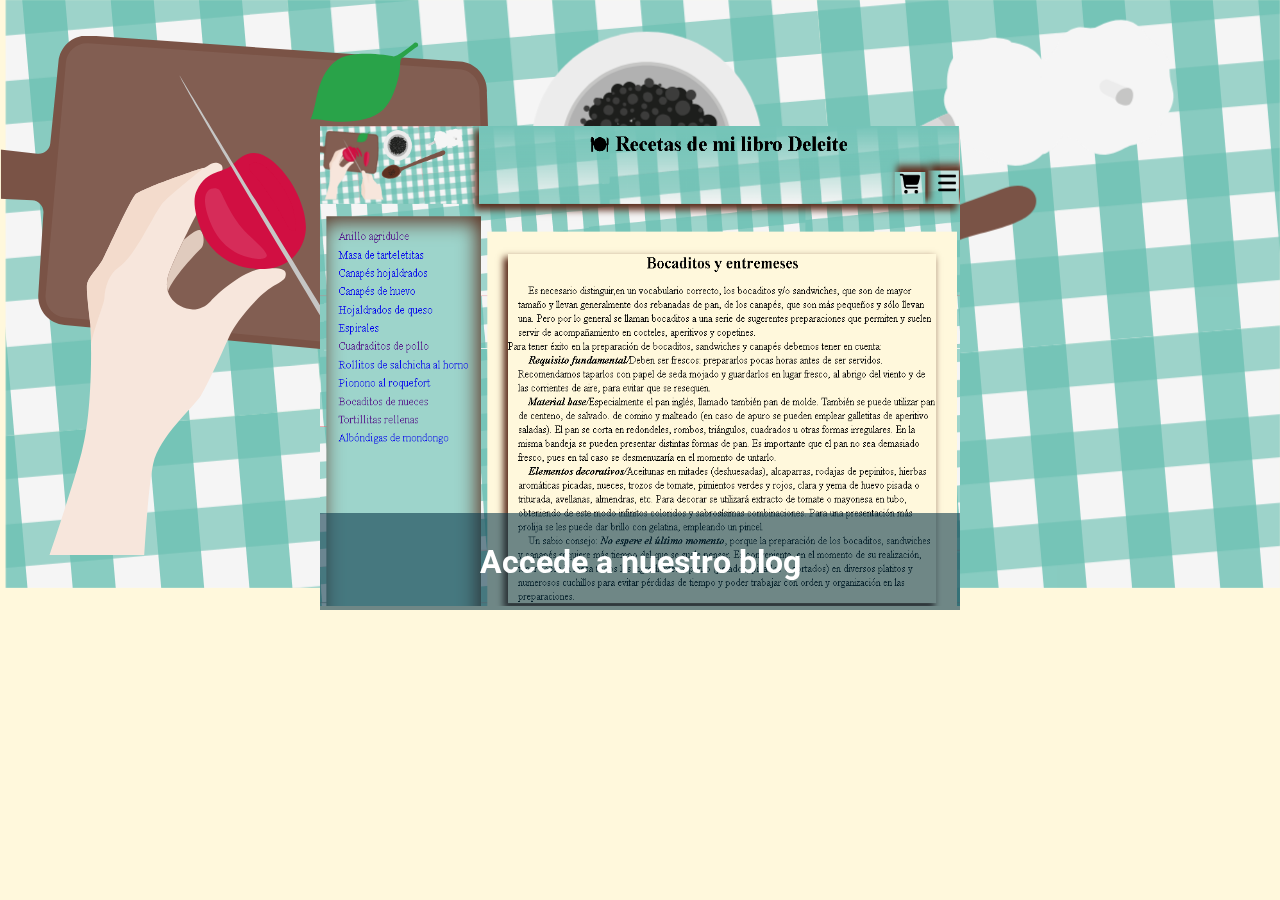
==== commit 6d3221bd: "com" ====
--- a/index.html
+++ b/index.html
@@ -603,34 +603,33 @@
         </svg>
         <div class="contenedor">
             <div class="divTitulo">
-                <h1>NUEVO DELEITE</h1>
-                <h3>MANUAL DE COCINA Y REPOSTERIA</h3>
-            </div>
-        </div>
-        
-    </div>
-    <!-- tapa del libro -->
-
-
+                
     <div class="div2">
 
         <div class="contenedor2" onmouseover="handlerMouseOver()" onmouseout="handlerMouseOut()">
             <div class="contenido">
-                <div><img src="./imgs/blog.png" alt="blog" ></div>
+                <div><img src="./imgs/blog.png" alt="blog" class="carrusel" ></div>
                 <div class="carruselTitulo">
                     <a><h1 >Accede a nuestro blog</h1></a>
                 </div>
             </div>
-            <div onclick="flecha(false)" class="lateral l1"><svg xmlns="http://www.w3.org/2000/svg" viewBox="0 0 512 512"><!--! Font Awesome Pro 6.4.0 by @fontawesome - https://fontawesome.com License - https://fontawesome.com/license (Commercial License) Copyright 2023 Fonticons, Inc. --><path d="M512 256A256 256 0 1 0 0 256a256 256 0 1 0 512 0zM271 135c9.4-9.4 24.6-9.4 33.9 0s9.4 24.6 0 33.9l-87 87 87 87c9.4 9.4 9.4 24.6 0 33.9s-24.6 9.4-33.9 0L167 273c-9.4-9.4-9.4-24.6 0-33.9L271 135z"/></svg></div>
-            <div onclick="flecha(true)" class="lateral l2"><svg xmlns="http://www.w3.org/2000/svg" viewBox="0 0 512 512"><!--! Font Awesome Pro 6.4.0 by @fontawesome - https://fontawesome.com License - https://fontawesome.com/license (Commercial License) Copyright 2023 Fonticons, Inc. --><path d="M0 256a256 256 0 1 0 512 0A256 256 0 1 0 0 256zM241 377c-9.4 9.4-24.6 9.4-33.9 0s-9.4-24.6 0-33.9l87-87-87-87c-9.4-9.4-9.4-24.6 0-33.9s24.6-9.4 33.9 0L345 239c9.4 9.4 9.4 24.6 0 33.9L241 377z"/></svg></div>
+           
+            <div onclick="flecha(carruselIndex,false)" class="lateral l1"><svg xmlns="http://www.w3.org/2000/svg" viewBox="0 0 512 512"><!--! Font Awesome Pro 6.4.0 by @fontawesome - https://fontawesome.com License - https://fontawesome.com/license (Commercial License) Copyright 2023 Fonticons, Inc. --><path d="M512 256A256 256 0 1 0 0 256a256 256 0 1 0 512 0zM271 135c9.4-9.4 24.6-9.4 33.9 0s9.4 24.6 0 33.9l-87 87 87 87c9.4 9.4 9.4 24.6 0 33.9s-24.6 9.4-33.9 0L167 273c-9.4-9.4-9.4-24.6 0-33.9L271 135z"/></svg></div>
+            <div onclick="flecha(carruselIndex,true)" class="lateral l2"><svg xmlns="http://www.w3.org/2000/svg" viewBox="0 0 512 512"><!--! Font Awesome Pro 6.4.0 by @fontawesome - https://fontawesome.com License - https://fontawesome.com/license (Commercial License) Copyright 2023 Fonticons, Inc. --><path d="M0 256a256 256 0 1 0 512 0A256 256 0 1 0 0 256zM241 377c-9.4 9.4-24.6 9.4-33.9 0s-9.4-24.6 0-33.9l87-87-87-87c-9.4-9.4-9.4-24.6 0-33.9s24.6-9.4 33.9 0L345 239c9.4 9.4 9.4 24.6 0 33.9L241 377z"/></svg></div>
 
         </div>
         
     </div>
+            </div>
+        </div>
+        
+    </div>
+    <!-- tapa del libro -->
+
+
 
    
 
-</div>
 
 
 <script src="./js/index.js"></script>
--- a/css/estilo-index.css
+++ b/css/estilo-index.css
@@ -60,7 +60,9 @@
 
   }
 
-img{
+
+
+ .carrusel, #imgc1{
     height:30rem;
     width: 40rem;
 }
@@ -77,7 +79,7 @@
   }
 
   #svgHome{
-    height: 100%;
+   
     width: 100%;
   }
 
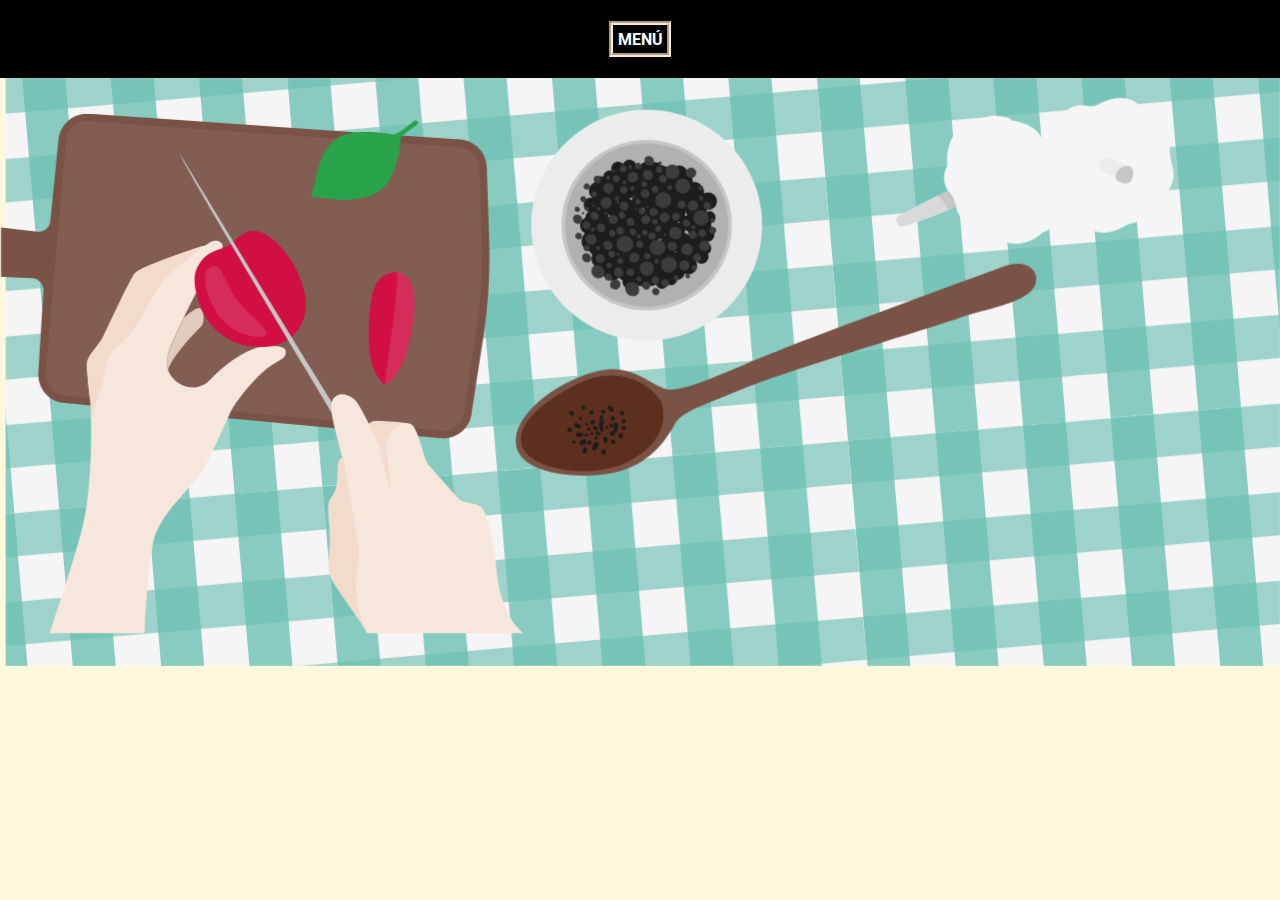
==== commit 26366e93: "mm" ====
--- a/index.html
+++ b/index.html
@@ -1,649 +1,695 @@
 <!DOCTYPE html>
 <html lang="en">
+
 <head>
+
+    <link rel="stylesheet" href="./imagen.css">
     <link rel="stylesheet" href="./css/estilo-index.css">
-    <link rel="stylesheet" href="./imagen.css">
     <meta charset="UTF-8">
     <meta http-equiv="X-UA-Compatible" content="IE=edge">
     <meta name="viewport" content="width=device-width, initial-scale=1.0">
     <title>Document</title>
-   
+
 </head>
+
 <body>
-    
-    <div class="titulo">
-        <svg id="svgHome"  version="1.1" xmlns="http://www.w3.org/2000/svg" xmlns:xlink="http://www.w3.org/1999/xlink" x="0px" y="0px"
-        viewBox="30 246.2 672 308.8" enable-background="new 30 246.2 672 308.8" xml:space="preserve">
-       
-        <defs>
-        <filter id="Adobe_OpacityMaskFilter" filterUnits="userSpaceOnUse" x="-105.4" y="135.6" width="924.6" height="626.3">
-           <feColorMatrix  type="matrix" values="1 0 0 0 0  0 1 0 0 0  0 0 1 0 0  0 0 0 1 0"/>
-        </filter>
-        </defs>
-        <mask maskUnits="userSpaceOnUse" x="-105.4" y="135.6" width="924.6" height="626.3" id="mask0_1_202">
-        <path fill="#FFFFFF" filter="url(#Adobe_OpacityMaskFilter)" d="M702,246H33v309h669V246z"/>
-        </mask>
-        <g mask="url(#mask0_1_202)">
-        <defs>
-           <filter id="Adobe_OpacityMaskFilter_1_" filterUnits="userSpaceOnUse" x="451.3" y="135.6" width="299.8" height="301.1">
-               <feColorMatrix  type="matrix" values="1 0 0 0 0  0 1 0 0 0  0 0 1 0 0  0 0 0 1 0"/>
-           </filter>
-        </defs>
-        <mask maskUnits="userSpaceOnUse" x="451.3" y="135.6" width="299.8" height="301.1" id="mask1_1_202">
-           <path fill="#FFFFFF" filter="url(#Adobe_OpacityMaskFilter_1_)" d="M790.2,166.6l-887.4,77l35.2,409.9l887.4-77L790.2,166.6z"/>
-        </mask>
-        <g mask="url(#mask1_1_202)">
-           <path fill="#F5F5F5" d="M727.3,135.6l-276,23.9l23.8,277.2l276-23.9L727.3,135.6z"/>
-           <g opacity="0.78">
-               <path fill="#6AC0B2" d="M473.7,157.5l-22.4,1.9l23.8,277.2l22.4-1.9L473.7,157.5z"/>
-               <path fill="#6AC0B2" d="M519.8,153.6l-22.4,1.9l23.8,277.2l22.4-1.9L519.8,153.6z"/>
-               <path fill="#6AC0B2" d="M565.7,149.6l-22.4,1.9l23.8,277.2l22.4-1.9L565.7,149.6z"/>
-               <path fill="#6AC0B2" d="M611.7,145.5l-22.4,1.9l23.8,277.2l22.4-1.9L611.7,145.5z"/>
-               <path fill="#6AC0B2" d="M657.7,141.6l-22.4,1.9l23.8,277.2l22.4-1.9L657.7,141.6z"/>
-               <path fill="#6AC0B2" d="M703.8,137.5l-22.4,1.9l23.8,277.2l22.4-1.9L703.8,137.5z"/>
-           </g>
-           <g opacity="0.63">
-               <path fill="#6AC0B2" d="M737.2,250.4l-1.9-22.5l-276,23.9l1.9,22.5L737.2,250.4z"/>
-           </g>
-           <g opacity="0.63">
-               <path fill="#6AC0B2" d="M741.1,296.7l-1.9-22.5l-276,23.9l1.9,22.5L741.1,296.7z"/>
-           </g>
-           <g opacity="0.63">
-               <path fill="#6AC0B2" d="M745.1,342.8l-1.9-22.5l-276,23.9l1.9,22.5L745.1,342.8z"/>
-           </g>
-           <g opacity="0.63">
-               <path fill="#6AC0B2" d="M749.1,389.1l-1.9-22.5l-276,23.9l1.9,22.5L749.1,389.1z"/>
-           </g>
-        </g>
-        <defs>
-           <filter id="Adobe_OpacityMaskFilter_2_" filterUnits="userSpaceOnUse" x="475.2" y="412.8" width="299.8" height="301.2">
-               <feColorMatrix  type="matrix" values="1 0 0 0 0  0 1 0 0 0  0 0 1 0 0  0 0 0 1 0"/>
-           </filter>
-        </defs>
-        <mask maskUnits="userSpaceOnUse" x="475.2" y="412.8" width="299.8" height="301.2" id="mask2_1_202">
-           <path fill="#FFFFFF" filter="url(#Adobe_OpacityMaskFilter_2_)" d="M790.2,166.6l-887.4,77l35.2,409.9l887.4-77L790.2,166.6z"/>
-        </mask>
-        <g mask="url(#mask2_1_202)">
-           <path fill="#F5F5F5" d="M751.1,412.8l-276,23.9L499,713.9l276-23.9L751.1,412.8z"/>
-           <g opacity="0.78">
-               <path fill="#6AC0B2" d="M497.6,434.7l-22.4,1.9L499,713.9l22.4-1.9L497.6,434.7z"/>
-               <path fill="#6AC0B2" d="M543.6,430.8l-22.4,1.9L545,710l22.4-1.9L543.6,430.8z"/>
-               <path fill="#6AC0B2" d="M589.5,426.8l-22.4,1.9L591,705.9l22.4-1.9L589.5,426.8z"/>
-               <path fill="#6AC0B2" d="M635.5,422.8l-22.4,1.9L637,702l22.4-1.9L635.5,422.8z"/>
-               <path fill="#6AC0B2" d="M681.5,418.8l-22.4,1.9L682.9,698l22.4-1.9L681.5,418.8z"/>
-           </g>
-           <g opacity="0.63">
-               <path fill="#6AC0B2" d="M753.1,435.3l-1.9-22.5l-276,23.9l1.9,22.5L753.1,435.3z"/>
-           </g>
-           <g opacity="0.63">
-               <path fill="#6AC0B2" d="M757,481.5l-1.9-22.5l-276,23.9l1.9,22.5L757,481.5z"/>
-           </g>
-           <g opacity="0.63">
-               <path fill="#6AC0B2" d="M761,527.7l-1.9-22.5l-276,23.9l1.9,22.5L761,527.7z"/>
-           </g>
-           <g opacity="0.63">
-               <path fill="#6AC0B2" d="M765,573.9l-1.9-22.5l-276,23.9l1.9,22.5L765,573.9z"/>
-           </g>
-        </g>
-        <defs>
-           <filter id="Adobe_OpacityMaskFilter_3_" filterUnits="userSpaceOnUse" x="175.3" y="159.5" width="299.8" height="301.1">
-               <feColorMatrix  type="matrix" values="1 0 0 0 0  0 1 0 0 0  0 0 1 0 0  0 0 0 1 0"/>
-           </filter>
-        </defs>
-        <mask maskUnits="userSpaceOnUse" x="175.3" y="159.5" width="299.8" height="301.1" id="mask3_1_202">
-           <path fill="#FFFFFF" filter="url(#Adobe_OpacityMaskFilter_3_)" d="M790.2,166.6l-887.4,77l35.2,409.9l887.4-77L790.2,166.6z"/>
-        </mask>
-        <g mask="url(#mask3_1_202)">
-           <path fill="#F5F5F5" d="M451.3,159.5l-276,23.9l23.8,277.2l276-23.9L451.3,159.5z"/>
-           <g opacity="0.78">
-               <path fill="#6AC0B2" d="M197.7,181.4l-22.4,1.9l23.8,277.2l22.4-1.9L197.7,181.4z"/>
-               <path fill="#6AC0B2" d="M243.7,177.5l-22.4,1.9l23.8,277.2l22.4-1.9L243.7,177.5z"/>
-               <path fill="#6AC0B2" d="M289.7,173.5l-22.4,1.9l23.8,277.2l22.4-1.9L289.7,173.5z"/>
-               <path fill="#6AC0B2" d="M335.8,169.5l-22.4,1.9l23.8,277.2l22.4-1.9L335.8,169.5z"/>
-               <path fill="#6AC0B2" d="M381.7,165.5l-22.4,1.9l23.8,277.2l22.4-1.9L381.7,165.5z"/>
-               <path fill="#6AC0B2" d="M427.7,161.6l-22.4,1.9l23.8,277.2l22.4-1.9L427.7,161.6z"/>
-           </g>
-           <g opacity="0.63">
-               <path fill="#6AC0B2" d="M457.3,228.1l-1.9-22.5l-276,23.9l1.9,22.5L457.3,228.1z"/>
-           </g>
-           <g opacity="0.63">
-               <path fill="#6AC0B2" d="M461.2,274.4l-1.9-22.5l-276,23.9l1.9,22.5L461.2,274.4z"/>
-           </g>
-           <g opacity="0.63">
-               <path fill="#6AC0B2" d="M465.1,320.6l-1.9-22.5l-276,23.9l1.9,22.5L465.1,320.6z"/>
-           </g>
-           <g opacity="0.63">
-               <path fill="#6AC0B2" d="M469.1,366.8l-1.9-22.5l-276,23.9l1.9,22.5L469.1,366.8z"/>
-           </g>
-           <g opacity="0.63">
-               <path fill="#6AC0B2" d="M473.1,413l-1.9-22.5l-276,23.9l1.9,22.5L473.1,413z"/>
-           </g>
-        </g>
-        <defs>
-           <filter id="Adobe_OpacityMaskFilter_4_" filterUnits="userSpaceOnUse" x="199.2" y="436.7" width="299.8" height="301.2">
-               <feColorMatrix  type="matrix" values="1 0 0 0 0  0 1 0 0 0  0 0 1 0 0  0 0 0 1 0"/>
-           </filter>
-        </defs>
-        <mask maskUnits="userSpaceOnUse" x="199.2" y="436.7" width="299.8" height="301.2" id="mask4_1_202">
-           <path fill="#FFFFFF" filter="url(#Adobe_OpacityMaskFilter_4_)" d="M790.2,166.6l-887.4,77l35.2,409.9l887.4-77L790.2,166.6z"/>
-        </mask>
-        <g mask="url(#mask4_1_202)">
-           <path fill="#F5F5F5" d="M475.2,436.7l-276,23.9L223,737.8l276-23.9L475.2,436.7z"/>
-           <g opacity="0.78">
-               <path fill="#6AC0B2" d="M221.5,458.8l-22.4,1.9L223,737.9l22.4-1.9L221.5,458.8z"/>
-               <path fill="#6AC0B2" d="M267.5,454.7l-22.4,1.9L269,733.9l22.4-1.9L267.5,454.7z"/>
-               <path fill="#6AC0B2" d="M313.6,450.8l-22.4,1.9L315,729.9l22.4-1.9L313.6,450.8z"/>
-               <path fill="#6AC0B2" d="M359.6,446.7l-22.4,1.9L361,725.9l22.4-1.9L359.6,446.7z"/>
-               <path fill="#6AC0B2" d="M405.5,442.7l-22.4,1.9L407,721.9l22.4-1.9L405.5,442.7z"/>
-               <path fill="#6AC0B2" d="M451.5,438.8l-22.4,1.9L453,717.9l22.4-1.9L451.5,438.8z"/>
-           </g>
-           <g opacity="0.63">
-               <path fill="#6AC0B2" d="M477.1,459.2l-1.9-22.5l-276,23.9l1.9,22.5L477.1,459.2z"/>
-           </g>
-           <g opacity="0.63">
-               <path fill="#6AC0B2" d="M481,505.4l-1.9-22.5l-276,23.9l1.9,22.5L481,505.4z"/>
-           </g>
-           <g opacity="0.63">
-               <path fill="#6AC0B2" d="M485,551.6l-1.9-22.5l-276,23.9l1.9,22.5L485,551.6z"/>
-           </g>
-        </g>
-        <defs>
-           <filter id="Adobe_OpacityMaskFilter_5_" filterUnits="userSpaceOnUse" x="-100.7" y="183.4" width="299.8" height="301.1">
-               <feColorMatrix  type="matrix" values="1 0 0 0 0  0 1 0 0 0  0 0 1 0 0  0 0 0 1 0"/>
-           </filter>
-        </defs>
-        <mask maskUnits="userSpaceOnUse" x="-100.7" y="183.4" width="299.8" height="301.1" id="mask5_1_202">
-           <path fill="#FFFFFF" filter="url(#Adobe_OpacityMaskFilter_5_)" d="M790.2,166.6l-887.4,77l35.2,409.9l887.4-77L790.2,166.6z"/>
-        </mask>
-        <g mask="url(#mask5_1_202)">
-           <path fill="#F5F5F5" d="M175.3,183.4l-276,23.9l23.8,277.2l276-23.9L175.3,183.4z"/>
-           <g opacity="0.78">
-               <path fill="#6AC0B2" d="M13.7,197.4l-22.4,1.9l23.8,277.2l22.4-1.9L13.7,197.4z"/>
-               <path fill="#6AC0B2" d="M59.7,193.5l-22.4,1.9l23.8,277.2l22.4-1.9L59.7,193.5z"/>
-               <path fill="#6AC0B2" d="M105.8,189.4l-22.4,1.9l23.8,277.2l22.4-1.9L105.8,189.4z"/>
-               <path fill="#6AC0B2" d="M151.8,185.5l-22.4,1.9l23.8,277.2l22.4-1.9L151.8,185.5z"/>
-           </g>
-           <g opacity="0.63">
-               <path fill="#6AC0B2" d="M181.3,252.1l-1.9-22.5l-276,23.9l1.9,22.5L181.3,252.1z"/>
-           </g>
-           <g opacity="0.63">
-               <path fill="#6AC0B2" d="M185.2,298.3l-1.9-22.5l-276,23.9l1.9,22.5L185.2,298.3z"/>
-           </g>
-           <g opacity="0.63">
-               <path fill="#6AC0B2" d="M189.2,344.5l-1.9-22.5l-276,23.9l1.9,22.5L189.2,344.5z"/>
-           </g>
-           <g opacity="0.63">
-               <path fill="#6AC0B2" d="M193.2,390.7l-1.9-22.5l-276,23.9l1.9,22.5L193.2,390.7z"/>
-           </g>
-           <g opacity="0.63">
-               <path fill="#6AC0B2" d="M197.2,436.9l-1.9-22.5l-276,23.9l1.9,22.5L197.2,436.9z"/>
-           </g>
-        </g>
-        <defs>
-           <filter id="Adobe_OpacityMaskFilter_6_" filterUnits="userSpaceOnUse" x="-76.8" y="460.6" width="299.8" height="301.2">
-               <feColorMatrix  type="matrix" values="1 0 0 0 0  0 1 0 0 0  0 0 1 0 0  0 0 0 1 0"/>
-           </filter>
-        </defs>
-        <mask maskUnits="userSpaceOnUse" x="-76.8" y="460.6" width="299.8" height="301.2" id="mask6_1_202">
-           <path fill="#FFFFFF" filter="url(#Adobe_OpacityMaskFilter_6_)" d="M790.2,166.6l-887.4,77l35.2,409.9l887.4-77L790.2,166.6z"/>
-        </mask>
-        <g mask="url(#mask6_1_202)">
-           <path fill="#F5F5F5" d="M199.1,460.7l-276,23.9L-53,761.9l276-23.9L199.1,460.7z"/>
-           <g opacity="0.78">
-               <path fill="#6AC0B2" d="M37.5,474.7l-22.4,1.9L39,753.9l22.4-1.9L37.5,474.7z"/>
-               <path fill="#6AC0B2" d="M83.5,470.7l-22.4,1.9l23.8,277.2l22.4-1.9L83.5,470.7z"/>
-               <path fill="#6AC0B2" d="M129.6,466.7l-22.4,1.9L131,745.9l22.4-1.9L129.6,466.7z"/>
-               <path fill="#6AC0B2" d="M175.6,462.7l-22.4,1.9L177,741.9l22.4-1.9L175.6,462.7z"/>
-           </g>
-           <g opacity="0.63">
-               <path fill="#6AC0B2" d="M201.1,483.1l-1.9-22.5l-276,23.9l1.9,22.5L201.1,483.1z"/>
-           </g>
-           <g opacity="0.63">
-               <path fill="#6AC0B2" d="M205,529.4l-1.9-22.5l-276,23.9l1.9,22.5L205,529.4z"/>
-           </g>
-           <g opacity="0.63">
-               <path fill="#6AC0B2" d="M209,575.6l-1.9-22.5l-276,23.9l1.9,22.5L209,575.6z"/>
-           </g>
-        </g>
-        <path fill="#1D1E1C" d="M819.2,583.5l-889.3,77.1l-35.4-411.7l889.3-77.1L819.2,583.5z M-68.4,658.7l885.6-76.8l-35-408.1
-           l-885.6,76.8L-68.4,658.7z"/>
-        </g>
-        <path fill="#ECECEC" d="M369.5,384c33.5,0,60.6-27.1,60.6-60.6c0-33.5-27.1-60.6-60.6-60.6s-60.6,27.1-60.6,60.6
-        C308.9,356.9,336,384,369.5,384z"/>
-        <path fill="#C6C6C5" d="M369.5,368.1c24.7,0,44.7-20,44.7-44.7c0-24.7-20-44.7-44.7-44.7s-44.7,20-44.7,44.7
-        C324.8,348.1,344.8,368.1,369.5,368.1z"/>
-        <path fill="#B1B1B1" d="M369.5,366.2c23.6,0,42.8-19.2,42.8-42.8c0-23.6-19.2-42.8-42.8-42.8s-42.8,19.2-42.8,42.8
-        C326.7,347,345.9,366.2,369.5,366.2z"/>
-        <path fill="#1D1E1C" d="M355.9,300.2c0.7,0.1,1.4-0.5,1.5-1.2v-0.1c0.1-0.7-0.5-1.4-1.2-1.5c-0.7-0.1-1.4,0.5-1.5,1.2v0.1
-        C354.7,299.4,355.2,300.1,355.9,300.2z"/>
-        <path fill="#1D1E1C" d="M401,315.4c0.2,0,0.5,0.1,0.7,0.1c0.7,0,1.3-0.1,1.9-0.4c1.1-0.5,2.1-1.5,2.5-2.6c0.4-1.2,0.4-2.5-0.1-3.5
-        c-0.6-1.3-1.6-1.9-2.3-2.3c-0.5-0.3-1.1-0.4-1.8-0.4c-0.7,0-1.3,0.1-1.9,0.4c-0.1,0.1-0.3,0.2-0.4,0.2c0.1-1,0-2-0.4-2.9
-        c-0.8-1.6-2-2.3-2.8-2.8c-0.6-0.3-1.3-0.5-2.1-0.5c-0.3,0-0.5,0-0.8,0.1c0-0.1,0.1-0.1,0.1-0.2c0.3-1.3-0.3-2.7-1.5-3.3
-        c-0.3-0.2-0.7-0.3-1-0.3c0.1-1.8-0.8-3.5-2.5-4.4c-0.6-0.3-1.3-0.5-2-0.5c-1.3,0-2.4,0.6-3.2,1.6c-0.3-0.3-0.6-0.5-1-0.7
-        c-0.5-0.2-1-0.4-1.5-0.4s-1,0.1-1.4,0.3c-0.2-0.2-0.5-0.5-0.9-0.6c-0.4-0.2-0.8-0.3-1.3-0.3c-0.1,0-0.2,0-0.4,0
-        c-0.4-0.5-0.9-0.9-1.5-1.2c-0.5-0.2-1-0.4-1.6-0.4c-0.9,0-1.9,0.4-2.6,1c-0.5-0.7-1.3-1.1-2.1-1.1c-0.5,0-1,0.1-1.4,0.4
-        c-0.3,0.2-0.6,0.4-0.9,0.8c0,0.1-0.1,0.1-0.1,0.2c-0.4-0.2-0.8-0.3-1.2-0.3c-0.5,0-0.9,0.1-1.4,0.4c-0.3-0.9-1-1.7-1.9-2.2
-        c-0.6-0.3-1.2-0.5-1.8-0.5c-1.4,0-2.7,0.9-3.3,2.2c-0.3-0.3-0.7-0.6-1.1-0.8c-0.5-0.2-1-0.4-1.5-0.4c-1.5,0-2.9,1-3.4,2.4
-        c-0.3,0.8-0.3,1.7,0,2.4c-0.3-0.1-0.6-0.2-1-0.2c-1.5,0-2.9,1.1-3.3,2.7c-0.1,0.2-0.1,0.5-0.1,0.7c-0.5-0.2-0.9-0.3-1.4-0.3
-        c-1.5,0-2.8,1.1-3.1,2.6c-0.1,0.3-0.1,0.6-0.1,0.8c-1.4,0.4-2.4,1.6-2.8,3.1c-0.5,2.1,0.4,4.2,2.3,5.1c0.1,0,0.1,0.1,0.2,0.1
-        c0,0-0.1,0-0.1-0.1c-0.5-0.2-1-0.4-1.5-0.4c-1.6,0-3,1-3.5,2.5c-0.6,1.9,0.1,3.7,1.9,4.7c0.2,0.1,0.4,0.2,0.6,0.2
-        c-0.8,0.4-1.4,1.1-1.7,1.9c-0.1,0.4-0.2,0.8-0.2,1.2c-1.2,0.5-2.2,1.6-2.6,3c-0.5,2.1,0.4,4.1,2.2,5c0.1,0.1,0.2,0.1,0.3,0.2
-        c-0.8,0.7-1.4,1.7-1.7,2.9c-0.6,2.5,0.5,5,2.8,6.2c0.5,0.3,1.1,0.4,1.6,0.5c0.1,0.7,0.5,1.4,1.1,1.9c-0.1,0.1-0.1,0.3-0.2,0.4
-        c-0.4,1.2-0.4,2.4,0.1,3.5c0.6,1.3,1.6,1.9,2.2,2.2c0.5,0.3,1.1,0.4,1.8,0.4c0.4,0,0.7,0,1.1-0.1c-0.5,2.6,0.6,5.1,3,6.3
-        c0.8,0.4,1.6,0.6,2.5,0.6c1.3,0,2.5-0.6,3.4-1.5c0.4,0.4,0.8,0.8,1.4,1.1c0.2,0.1,0.4,0.2,0.6,0.2c-0.4,1.7,0.5,3.4,2.2,4.3
-        c0.5,0.2,1,0.4,1.6,0.4c1.5,0,2.9-0.9,3.5-2.3c0.2,0.1,0.4,0.3,0.6,0.4c0.5,0.3,1,0.4,1.6,0.4c1.3,0,2.5-0.7,3.2-1.7
-        c0.3,0.4,0.7,0.8,1.2,1.1c0.5,0.3,1,0.4,1.5,0.4c0.8,0,1.6-0.3,2.2-0.9c0.2,0.9,0.8,1.6,1.7,2.1c0.5,0.2,0.9,0.4,1.4,0.4
-        c1.4,0,2.5-1,2.9-2.3c0.5,0.3,1,0.4,1.6,0.4c1.4,0,2.7-0.9,3.2-2.2v-0.1c0.1-0.2,0.1-0.3,0.1-0.5c1.7,0,3.3-1.1,3.9-2.7
-        c0.1-0.2,0.1-0.4,0.2-0.6c0.5,0.3,1.1,0.4,1.8,0.4c0.7,0,1.4-0.1,1.9-0.4c1.2-0.5,2.1-1.5,2.5-2.6c0.4-1.2,0.4-2.5-0.1-3.6
-        c0-0.1-0.1-0.2-0.1-0.3c0.3,0.3,0.7,0.6,1.1,0.9c0.5,0.2,1,0.4,1.6,0.4c1.6,0,3.1-1.1,3.6-2.5c0.3-0.9,0.3-1.9-0.1-2.7
-        c0.8-0.4,1.4-1.2,1.6-2.1c0.4-1.5-0.3-3-1.6-3.7c0-0.1,0-0.3,0-0.4c1.6-0.2,2.8-1.3,3.3-3c0.4-1.7-0.2-3.5-1.7-4.4
-        c0-0.1,0.1-0.2,0.1-0.3c0.2-0.7,0.1-1.5-0.2-2.1c0.1,0,0.3-0.1,0.4-0.1h0.1c1.4-0.6,2.2-2.1,1.9-3.7c-0.3-1.5-1.6-2.6-3.1-2.6
-        c-0.2,0-0.5,0-0.7,0.1h-0.1c-0.4,0.1-0.8,0.3-1.2,0.5c0,0,0,0,0-0.1C400.9,316.3,401,315.8,401,315.4z M377.4,342.3
-        c0.1,0,0.1,0,0.2,0c0.2,0,0.5,0,0.7-0.1c0,0.7,0,1.3,0.3,1.9c-0.2,0-0.4,0-0.6,0.1C377.9,343.5,377.8,342.9,377.4,342.3z
-        M376.8,333.7c-0.1-0.3-0.2-0.7-0.3-1c-0.3-0.7-0.8-1.3-1.3-1.8c0.1,0,0.2,0,0.4,0c0.7,0,1.3-0.2,1.8-0.5c-0.1,0.2-0.2,0.4-0.3,0.7
-        C376.8,332,376.7,332.9,376.8,333.7z M349.7,341.6C349.6,341.6,349.6,341.6,349.7,341.6z M370,309.6
-        C370.1,309.7,370.1,309.7,370,309.6c0,0.1,0,0.1,0,0.1C370.1,309.7,370.1,309.7,370,309.6z M389.6,326.1c0.3,0.1,0.7,0.2,1.1,0.2
-        c0.1,0,0.1,0,0.2,0c0.1,0.3,0.2,0.6,0.3,0.8c0.2,0.4,0.5,0.8,0.7,1.1c-0.2,0.2-0.3,0.3-0.4,0.5c-0.3-0.4-0.7-0.7-1.2-0.9
-        c-0.3-0.2-0.6-0.3-0.9-0.3C389.6,327,389.7,326.5,389.6,326.1z M378.9,328.7c0,0,0-0.1,0.1-0.1c0.1-0.2,0.1-0.3,0.1-0.5
-        c0.2,0.1,0.4,0.1,0.6,0.2C379.4,328.4,379.1,328.6,378.9,328.7z M378.8,313.7c-0.1,0.2-0.2,0.4-0.3,0.6c-0.1,0.2-0.1,0.3-0.1,0.5
-        c-0.1-0.4-0.3-0.7-0.5-1C378.2,313.9,378.5,313.8,378.8,313.7z M386.9,321.6c0,0.2-0.1,0.5-0.1,0.7c-0.4-0.1-0.7-0.2-1.1-0.2
-        c-0.1,0-0.1,0-0.2,0c0.3-0.1,0.6-0.2,0.9-0.3C386.5,321.7,386.7,321.7,386.9,321.6z M372.6,325.3c-0.1,0-0.2-0.1-0.2-0.1
-        c0-0.1-0.1-0.2-0.1-0.3h0.1h0.1C372.6,325,372.6,325.1,372.6,325.3z M369.8,308.6c-0.2-0.5-0.5-1-0.9-1.4c0.2,0,0.4,0.1,0.6,0.1
-        s0.4,0,0.6,0C369.8,307.6,369.7,308.1,369.8,308.6z M367.8,322.7c0-0.3-0.1-0.6-0.2-0.9c0.2-0.1,0.4-0.3,0.6-0.5
-        c0.1,0.4,0.2,0.8,0.4,1.2C368.3,322.5,368,322.6,367.8,322.7z M384.9,337.1c0,0.3,0,0.5,0,0.8c-0.3-0.1-0.6-0.2-0.9-0.2
-        C384.3,337.5,384.6,337.3,384.9,337.1z M390.8,318.3c-0.4,0-0.9,0.1-1.3,0.2c0.3-0.9,0.4-1.9,0.3-2.8c0.1,0.5,0.2,0.9,0.4,1.3v0.1
-        l0.6,1l0.1,0.1C391,318.3,390.9,318.3,390.8,318.3z M386.8,310.8c-0.1,0.1-0.1,0.2-0.2,0.4c0,0,0,0-0.1,0c0-0.1,0-0.3,0.1-0.4
-        C386.7,310.7,386.7,310.8,386.8,310.8z M368,314.1c0,0.7,0.3,1.3,0.8,1.8c0,0.2,0,0.4,0,0.5c-0.4-0.7-1-1.3-1.7-1.7
-        c-0.1-0.1-0.2-0.1-0.3-0.1C367.2,314.5,367.7,314.3,368,314.1z M354.1,311.1c0.1-0.1,0.2-0.2,0.3-0.4c0.1,0.2,0.2,0.4,0.4,0.5
-        c-0.1,0.1-0.1,0.3-0.2,0.4C354.5,311.5,354.3,311.3,354.1,311.1z M354,335.7c0.3-0.1,0.5-0.3,0.7-0.4c0,0.2,0.1,0.3,0.2,0.5
-        C354.6,335.7,354.3,335.7,354,335.7z M362,309.1c-0.1,0.3-0.1,0.7-0.1,1c-0.1,0.1-0.3,0.1-0.4,0.2c-0.4-0.4-0.8-0.6-1.3-0.8
-        c0.7-0.1,1.4-0.5,2-0.9C362.1,308.7,362.1,308.9,362,309.1z M349.2,318.9c0.1-0.3,0.2-0.6,0.3-0.9c0.1,0.1,0.2,0.1,0.3,0.2
-        c0.6,0.3,1.2,0.5,1.8,0.5c0,0.1,0,0.2,0,0.3c-0.4-0.1-0.7-0.2-1.1-0.2c-0.5,0-1,0.1-1.4,0.3C349.1,319,349.1,319,349.2,318.9z
-        M366.4,346.2c-0.2-0.2-0.3-0.4-0.5-0.6c0.2-0.2,0.3-0.3,0.4-0.5C366.3,345.4,366.3,345.8,366.4,346.2z M399.3,318.8
-        c-0.1,0.5-0.1,1,0.1,1.5c0,0.2,0.1,0.3,0.2,0.5c-0.5,0.2-1,0.5-1.3,0.9c-0.4-0.3-0.7-0.5-1-0.6c-0.5-0.3-1.1-0.4-1.8-0.4
-        c-0.3,0-0.7,0-1,0.1c-0.1-0.2-0.2-0.3-0.3-0.5c0.4,0.1,0.7,0.1,1.2,0.1c0.8,0,1.7-0.2,2.4-0.5C398.3,319.6,398.8,319.3,399.3,318.8z
-        M388.1,341.7v-0.1h0.1C388.1,341.6,388.1,341.6,388.1,341.7z"/>
-        <path fill="#3C3C3B" d="M336.1,308.3c-2.1,0-1.7,3.2,0.3,3.2C338.5,311.5,338.2,308.3,336.1,308.3z"/>
-        <path fill="#3C3C3B" d="M343.4,306.8v-0.1c-0.3-0.8-1.2-1.1-1.9-0.9c-0.8,0.3-1.1,1.1-0.9,1.9v0.1c0.3,0.8,1.2,1.1,1.9,0.9
-        C343.3,308.5,343.7,307.6,343.4,306.8z"/>
-        <path fill="#3C3C3B" d="M352.2,303.7c-0.1-0.7-0.4-1.4-1-1.8c-0.6-0.4-1.2-0.6-2-0.6c-0.6,0-1.4,0.5-1.8,1s-0.7,1.3-0.6,2
-        c0.1,0.7,0.4,1.4,1,1.8c0.6,0.4,1.2,0.6,2,0.6c0.6,0,1.4-0.5,1.8-1C352.1,305.2,352.3,304.4,352.2,303.7z"/>
-        <path fill="#3C3C3B" d="M360.6,295.9c-0.8,0.6-1.2,1.6-1.1,2.6c0.1,0.9,0.6,2.1,1.6,2.4c0.9,0.3,1.8,0.2,2.4-0.5
-        c0.1,0,0.2-0.1,0.3-0.1c0.8-0.4,1.3-1.3,1.2-2.3C364.9,295.9,362.3,294.6,360.6,295.9z"/>
-        <path fill="#3C3C3B" d="M380.2,298.8c-0.2-1.3-1.2-1.9-2.4-1.9c-1.1,0-2.1,1.3-1.9,2.4c0.2,1.3,1.2,1.9,2.4,1.9
-        C379.4,301.2,380.3,299.9,380.2,298.8z"/>
-        <path fill="#3C3C3B" d="M371,306.6c-0.2-1.4-1.3-2.1-2.6-2.1c-1.3,0-2.3,1.4-2.1,2.6c0.2,1.4,1.3,2.1,2.6,2.1
-        C370.1,309.3,371.2,307.8,371,306.6z"/>
-        <path fill="#3C3C3B" d="M371.5,320.2c-0.2-1.4-1.2-2.1-2.5-2.1c-0.3,0-0.6,0.1-0.8,0.2c-0.9,0.3-1.6,1.4-1.5,2.4
-        c0.2,1.1,0.9,1.7,1.9,2c0.3,0.1,0.6,0.1,0.9,0.1C370.6,322.7,371.6,321.4,371.5,320.2z"/>
-        <path fill="#3C3C3B" d="M354.2,319.6c0-0.1,0-0.1-0.1-0.2c-0.5-1.3-2.1-1.9-3.4-1.2c-1.3,0.7-1.6,2.3-0.8,3.5c0,0.1,0.1,0.1,0.1,0.2
-        c0.6,1,2,1.2,3,0.7C354.1,322,354.6,320.7,354.2,319.6z"/>
-        <path fill="#3C3C3B" d="M342.1,328.7c-0.5-0.3-1-0.6-1.5-0.7c-0.7,0-1.5,0-2.1,0.5c-0.5,0.4-0.9,0.9-1.1,1.5
-        c-0.3,1.2,0.2,2.6,1.3,3.3c1.1,0.7,2.6,0.7,3.6-0.3C343.5,331.9,343.6,329.7,342.1,328.7z"/>
-        <path fill="#3C3C3B" d="M361.9,331.3c-1-1.9-3.3-2.8-5.4-2c-2.1,0.8-3.3,3.4-2.5,5.5c0.3,0.8,0.9,1.5,1.6,2c0.3,0.2,0.6,0.5,1,0.6
-        c1.4,0.6,2.7,0.3,4-0.4c1-0.6,1.6-1.7,1.8-2.8C362.6,333.1,362.4,332.1,361.9,331.3z"/>
-        <path fill="#3C3C3B" d="M377.8,332c-0.9-0.7-2-1.1-3.2-0.9c-1.1,0.2-2.2,0.7-2.8,1.6c-0.9,1.3-1.1,2.8-0.4,4.2
-        c0.3,0.6,0.7,1,1.2,1.4c0,0,0.1,0,0.1,0.1c0.8,0.7,1.8,0.9,2.8,0.8c0.7-0.1,1.5-0.3,2-0.7c0.9-0.7,1.5-1.6,1.7-2.8
-        C379.5,334.4,378.9,332.8,377.8,332z"/>
-        <path fill="#3C3C3B" d="M401.8,318.2c-0.4-1.2-1.4-2-2.5-2.3c-0.2-0.1-0.4-0.1-0.7-0.2c-0.7-0.1-1.4,0-2.1,0.2
-        c-1,0.4-1.7,1.2-2.2,2.1c-0.4,0.8-0.4,2-0.1,2.8c0.3,0.7,0.7,1.2,1.3,1.6c0.6,0.6,1.3,1,2.1,1.1c0.9,0.1,2.1,0,2.9-0.7
-        c0.7-0.6,1.2-1.2,1.4-2c0-0.2,0.1-0.3,0.1-0.5C402.2,319.6,402.1,318.9,401.8,318.2z"/>
-        <path fill="#3C3C3B" d="M385,342.6c-0.5-1.6-2.4-2.7-4-2.5c-0.8,0.1-1.5,0.4-2.2,0.8c-0.8,0.5-1.6,1.7-1.7,2.7c0,0.1,0,0.2,0,0.3
-        c0,0.1,0,0.2,0,0.4c0,1.3,0.5,2.4,1.5,3.2c1.1,0.9,2.7,1.2,4,0.6c1.1-0.5,1.9-1.2,2.5-2.3C385.4,344.8,385.3,343.6,385,342.6z"/>
-        <path fill="#3C3C3B" d="M373.1,344.9c-0.5-1.5-1.9-2.4-3.5-2.4c-1.9,0-3.4,1.3-3.7,3.2c-0.1,0.7,0,1.3,0.2,1.9c0,0,0,0.1,0.1,0.1
-        c0.3,0.7,0.8,1.3,1.5,1.7c1.3,0.8,2.9,0.7,4.1-0.1C373.1,348.3,373.6,346.5,373.1,344.9z"/>
-        <path fill="#3C3C3B" d="M361.5,353.2c-4.9,0-4,7.5,0.8,7.5C367.2,360.7,366.4,353.2,361.5,353.2z"/>
-        <path fill="#3C3C3B" d="M354.5,345.6c-3.3,0-2.8,5.2,0.5,5.2C358.4,350.8,357.9,345.6,354.5,345.6z"/>
-        <path fill="#3C3C3B" d="M343.5,344.4c-4.5,0-3.7,6.9,0.7,6.9C348.7,351.3,348,344.4,343.5,344.4z"/>
-        <path fill="#3C3C3B" d="M337.7,338.2c-3.1,0-2.6,4.8,0.5,4.8C341.3,343,340.8,338.2,337.7,338.2z"/>
-        <path fill="#3C3C3B" d="M347.6,340.7c-0.2-1.4-1.3-2.2-2.7-2.2c-1.3,0-2.4,1.5-2.2,2.7c0.2,1.4,1.3,2.2,2.7,2.2
-        C346.6,343.4,347.7,341.9,347.6,340.7z"/>
-        <path fill="#3C3C3B" d="M348.9,331.6c-3.2,0-2.7,4.9,0.5,4.9C352.6,336.5,352.1,331.6,348.9,331.6z"/>
-        <path fill="#3C3C3B" d="M345.3,322.5c-3,0-2.5,4.6,0.5,4.6C348.8,327.2,348.2,322.5,345.3,322.5z"/>
-        <path fill="#3C3C3B" d="M339.9,323.2c-0.2-1.2-1.1-1.9-2.3-1.9c-1.1,0-2,1.3-1.9,2.3c0.2,1.2,1.1,1.9,2.3,1.9
-        C339.1,325.5,340,324.2,339.9,323.2z"/>
-        <path fill="#3C3C3B" d="M341.9,316.4c-2.9,0-2.4,4.5,0.5,4.5S344.8,316.4,341.9,316.4z"/>
-        <path fill="#3C3C3B" d="M348.1,308.8c-1,0.1-1.9,0.7-2.4,1.6c-0.2,0.3-0.4,0.7-0.4,1.1c-0.1,0.8,0.2,1.5,0.7,2
-        c0.5,0.7,1.4,1.2,2.4,1.1c1.4-0.1,2.6-1.2,2.7-2.7C351.3,310.2,349.9,308.5,348.1,308.8z"/>
-        <path fill="#3C3C3B" d="M357.3,311.1c-3,0-2.5,4.7,0.5,4.7C360.8,315.9,360.3,311.1,357.3,311.1z"/>
-        <path fill="#3C3C3B" d="M360.9,319.6c-2.8,0-2.3,4.3,0.4,4.3C364.1,323.8,363.6,319.6,360.9,319.6z"/>
-        <path fill="#3C3C3B" d="M368.3,325.8c-0.8,0-1.4,0.9-1.3,1.7c0.1,0.9,0.8,1.3,1.7,1.3c0.8,0,1.4-0.9,1.3-1.7
-        S369.1,325.8,368.3,325.8z"/>
-        <path fill="#3C3C3B" d="M380.8,317.6c-0.7-0.7-1.8-1.1-2.8-0.7c-0.8,0.4-1.5,1.1-1.7,2c-0.2,1.1,0.5,2.4,1.5,2.8
-        c0.1,0,0.1,0,0.2,0.1c1.3,0.5,2.5-0.1,3.2-1.2c0-0.1,0.1-0.1,0.1-0.2C381.8,319.5,381.5,318.3,380.8,317.6z"/>
-        <path fill="#3C3C3B" d="M370.6,287.1c-3.3,0-2.8,5.1,0.5,5.1C374.5,292.3,373.9,287.1,370.6,287.1z"/>
-        <path fill="#3C3C3B" d="M369.9,294.4c-3.5,0-2.9,5.4,0.6,5.4C373.9,299.9,373.3,294.4,369.9,294.4z"/>
-        <path fill="#3C3C3B" d="M386.8,295c-0.1-1-0.6-1.9-1.4-2.5c-0.9-0.6-1.7-0.8-2.8-0.8c-0.9,0-2,0.7-2.5,1.4c-0.6,0.7-1,1.8-0.8,2.8
-        c0.1,1,0.6,1.9,1.4,2.5c0.9,0.6,1.7,0.8,2.8,0.8c0.9,0,2-0.7,2.5-1.4C386.5,297.1,386.9,295.9,386.8,295z"/>
-        <path fill="#3C3C3B" d="M392.4,302.5c-0.2-1-0.6-2-1.4-2.7c-0.3-0.2-0.6-0.4-0.9-0.6c-0.6-0.3-1.3-0.4-2-0.3c-0.9,0-2.1,0.7-2.7,1.4
-        c-0.6,0.8-1,1.9-0.9,2.9c0.2,1,0.6,2,1.4,2.7c0.3,0.2,0.6,0.4,0.9,0.6c0.6,0.3,1.3,0.4,2,0.3c0.9,0,2.1-0.7,2.7-1.4
-        C392.2,304.6,392.6,303.4,392.4,302.5z"/>
-        <path fill="#3C3C3B" d="M382.4,309.9c-0.2-1.1-0.6-2.1-1.5-2.8c-0.3-0.2-0.6-0.4-1-0.6c-0.7-0.3-1.4-0.4-2.1-0.3
-        c-1,0-2.2,0.8-2.8,1.5c-0.6,0.8-1.1,2-0.9,3.1c0.2,1.1,0.6,2.1,1.5,2.8c0.3,0.2,0.6,0.4,1,0.6c0.7,0.3,1.4,0.4,2.1,0.3
-        c1,0,2.2-0.8,2.8-1.5C382.1,312.2,382.6,311,382.4,309.9z"/>
-        <path fill="#3C3C3B" d="M387.9,327.2c-0.1-0.9-0.5-1.7-1.2-2.2c-0.8-0.6-1.5-0.7-2.5-0.7c-0.8,0-1.8,0.6-2.2,1.2
-        c-0.5,0.6-0.8,1.6-0.7,2.5c0.1,0.9,0.5,1.7,1.2,2.2c0.8,0.6,1.5,0.7,2.5,0.7c0.8,0,1.8-0.6,2.2-1.2C387.7,329,388,328,387.9,327.2z"
-        />
-        <path fill="#3C3C3B" d="M393.8,335.9c-0.1-0.8-0.5-1.6-1.1-2.1c-0.7-0.5-1.4-0.7-2.3-0.7c-0.7,0-1.6,0.6-2.1,1.1
-        c-0.5,0.6-0.8,1.5-0.7,2.3c0.1,0.8,0.5,1.6,1.1,2.1c0.7,0.5,1.4,0.7,2.3,0.7c0.7,0,1.6-0.6,2.1-1.1
-        C393.6,337.6,393.9,336.6,393.8,335.9z"/>
-        <path fill="#3C3C3B" d="M402.7,334c-0.1-0.7-0.4-1.4-1-1.9c-0.6-0.5-1.3-0.6-2.1-0.6c-0.7,0-1.5,0.5-1.9,1c-0.4,0.5-0.7,1.4-0.6,2.1
-        s0.4,1.4,1,1.9s1.3,0.6,2.1,0.6c0.7,0,1.5-0.5,1.9-1C402.6,335.6,402.8,334.7,402.7,334z"/>
-        <path fill="#3C3C3B" d="M395.9,328.3c-0.2-1.3-1.2-2-2.4-2s-2.1,1.3-2,2.4c0.2,1.3,1.2,2,2.4,2C395.1,330.7,396.1,329.3,395.9,328.3
-        z"/>
-        <path fill="#3C3C3B" d="M377.2,325.2c-0.1-1-0.9-1.5-1.8-1.5s-1.6,1-1.5,1.8c0.1,1,0.9,1.5,1.8,1.5C376.6,327,377.3,326,377.2,325.2
-        z"/>
-        <path fill="#3C3C3B" d="M369.7,313.2C369.6,313.2,369.6,313.2,369.7,313.2c-0.5,0.2-0.6,0.9-0.1,1.2h0.1
-        C370.8,314.8,370.7,312.7,369.7,313.2z"/>
-        <path fill="#3C3C3B" d="M363.9,314.2c-0.8,0-0.7,1.2,0.1,1.2S364.7,314.2,363.9,314.2z"/>
-        <path fill="#3C3C3B" d="M362.6,308C362.5,308,362.5,308,362.6,308c-0.5,0.3-0.3,0.9,0.1,1.1c0,0,0,0,0.1,0c0.4,0.3,1-0.2,0.9-0.7
-        C363.5,307.9,363,307.7,362.6,308z"/>
-        <path fill="#3C3C3B" d="M348,316.5c-1,0-0.8,1.5,0.2,1.5C349.1,318,348.9,316.5,348,316.5z"/>
-        <path fill="#3C3C3B" d="M341.7,312.5c-0.9,0-0.8,1.4,0.1,1.4C342.8,314,342.6,312.5,341.7,312.5z"/>
-        <path fill="#3C3C3B" d="M336,316.5c-0.6,0.1-0.8,0.8-0.4,1.2c0.3,0.3,0.7,0.1,0.9-0.1C337.1,317.1,336.6,316.4,336,316.5z"/>
-        <path fill="#3C3C3B" d="M351.5,294.7c-0.1,0.2-0.2,0.3-0.2,0.5c-0.1,0.4,0.3,0.8,0.7,0.7c0.2,0,0.4-0.1,0.5-0.2
-        C353.4,295.2,352,293.8,351.5,294.7z"/>
-        <path fill="#3C3C3B" d="M359.5,304.7c-0.2-1.2-1.1-1.8-2.2-1.8c-1.1,0-1.9,1.2-1.8,2.2c0.2,1.2,1.1,1.8,2.2,1.8
-        C358.7,307,359.6,305.7,359.5,304.7z"/>
-        <path fill="#3C3C3B" d="M343.4,297.5c-2.6,0-2.2,4.1,0.4,4.1C346.5,301.6,346,297.5,343.4,297.5z"/>
-        <path fill="#3C3C3B" d="M355.4,298.9c-0.2-1.1-1-1.7-2.1-1.7c-1,0-1.8,1.1-1.7,2.1c0.2,1.1,1,1.7,2.1,1.7
-        C354.7,301,355.5,299.8,355.4,298.9z"/>
-        <path fill="#3C3C3B" d="M359,293.7c-0.2-1.1-1-1.7-2-1.7s-1.8,1.1-1.7,2c0.2,1.1,1,1.7,2,1.7C358.4,295.7,359.2,294.6,359,293.7z"/>
-        <path fill="#3C3C3B" d="M366.8,292.2c-0.2-1-0.9-1.6-1.9-1.6c-0.9,0-1.7,1.1-1.6,1.9c0.2,1,0.9,1.6,1.9,1.6
-        C366.2,294.2,366.9,293.1,366.8,292.2z"/>
-        <path fill="#3C3C3B" d="M378,294.2c-0.2-1.1-1-1.7-2-1.7s-1.8,1.1-1.7,2c0.2,1.1,1,1.7,2,1.7S378.1,295.1,378,294.2z"/>
-        <path fill="#3C3C3B" d="M395.5,295.7c-0.1-0.7-0.4-1.4-1-1.8c-0.6-0.5-1.2-0.6-2-0.6c-0.7,0-1.4,0.5-1.8,1c-0.4,0.5-0.7,1.3-0.6,2
-        c0.1,0.7,0.4,1.4,1,1.8c0.6,0.5,1.2,0.6,2,0.6c0.7,0,1.4-0.5,1.8-1C395.4,297.1,395.6,296.3,395.5,295.7z"/>
-        <path fill="#3C3C3B" d="M389.9,312.4c-0.2-1.2-1.1-1.9-2.3-1.9c-1.1,0-2,1.3-1.9,2.3c0.2,1.2,1.1,1.9,2.3,1.9
-        S390.1,313.5,389.9,312.4z"/>
-        <path fill="#3C3C3B" d="M386.9,318.8c-0.2-1.2-1.1-1.9-2.3-1.9c-1.1,0-2,1.3-1.9,2.3c0.2,1.2,1.1,1.9,2.3,1.9
-        C386.1,321.1,387,319.8,386.9,318.8z"/>
-        <path fill="#3C3C3B" d="M396.5,312.9c-0.1-0.7-0.4-1.4-1-1.8c-0.6-0.5-1.2-0.6-2-0.6c-0.7,0-1.4,0.5-1.8,1c-0.4,0.5-0.7,1.3-0.6,2
-        c0.1,0.7,0.4,1.4,1,1.8c0.6,0.5,1.2,0.6,2,0.6c0.7,0,1.4-0.5,1.8-1S396.6,313.6,396.5,312.9z"/>
-        <path fill="#3C3C3B" d="M390.2,320.5c-2.5,0-2.1,3.9,0.4,3.9S392.6,320.5,390.2,320.5z"/>
-        <path fill="#3C3C3B" d="M365.7,331.6c-2.5,0-2.1,3.9,0.4,3.9S368.2,331.6,365.7,331.6z"/>
-        <path fill="#3C3C3B" d="M365.7,340.2c-0.1-0.7-0.4-1.4-1-1.8c-0.6-0.4-1.2-0.6-2-0.6c-0.6,0-1.4,0.5-1.8,1s-0.7,1.3-0.6,2
-        c0.1,0.7,0.4,1.4,1,1.8c0.6,0.4,1.2,0.6,2,0.6c0.6,0,1.4-0.5,1.8-1S365.8,340.9,365.7,340.2z"/>
-        <path fill="#3C3C3B" d="M356.8,341c-0.8-0.9-2.1-0.6-2.6,0.4c0,0,0,0.1-0.1,0.1c-0.3,0.5-0.1,1.3,0.3,1.7s1.1,0.7,1.7,0.4
-        c0,0,0.1,0,0.1-0.1C357.2,343.1,357.6,341.9,356.8,341z"/>
-        <path fill="#3C3C3B" d="M351,336.8c-2.4,0-2,3.7,0.4,3.7S353.4,336.8,351,336.8z"/>
-        <path fill="#3C3C3B" d="M360.8,346.2c-2.7,0-2.2,4.1,0.4,4.1C363.9,350.4,363.4,346.2,360.8,346.2z"/>
-        <path fill="#3C3C3B" d="M355.7,354.3c-0.1-0.7-0.4-1.4-1-1.8c-0.6-0.4-1.2-0.6-2-0.6c-0.6,0-1.4,0.5-1.8,1s-0.7,1.3-0.6,2
-        c0.1,0.7,0.4,1.4,1,1.8c0.6,0.4,1.2,0.6,2,0.6c0.6,0,1.4-0.5,1.8-1C355.5,355.7,355.8,354.9,355.7,354.3z"/>
-        <path fill="#3C3C3B" d="M371.4,354.9c-0.2-1.2-1.2-1.9-2.4-1.9c-1.1,0-2.1,1.3-1.9,2.4c0.2,1.2,1.2,1.9,2.4,1.9
-        C370.6,357.2,371.6,355.9,371.4,354.9z"/>
-        <path fill="#3C3C3B" d="M376.2,352.1c-0.2-1.2-1.1-1.9-2.3-1.9c-1.1,0-2.1,1.3-1.9,2.3c0.2,1.2,1.1,1.9,2.3,1.9
-        C375.5,354.4,376.4,353.1,376.2,352.1z"/>
-        <path fill="#3C3C3B" d="M376.2,358.1c-0.2-1.1-1.1-1.7-2.1-1.7s-1.9,1.2-1.7,2.1c0.2,1.1,1.1,1.7,2.1,1.7S376.4,359.1,376.2,358.1z"
-        />
-        <path fill="#3C3C3B" d="M381.2,353.6c-0.2-1.2-1.1-1.8-2.3-1.8c-1.1,0-2,1.2-1.8,2.3c0.2,1.2,1.1,1.8,2.3,1.8
-        C380.4,355.8,381.3,354.6,381.2,353.6z"/>
-        <path fill="#3C3C3B" d="M351.2,326c-2.3,0-1.9,3.5,0.4,3.5C353.9,329.5,353.5,326,351.2,326z"/>
-        <path fill="#3C3C3B" d="M355.4,324.2c-2.7,0-2.3,4.2,0.4,4.2C358.5,328.4,358.1,324.2,355.4,324.2z"/>
-        <path fill="#3C3C3B" d="M356.4,316.4c-2.4,0-2,3.6,0.4,3.6C359.1,320.1,358.7,316.4,356.4,316.4z"/>
-        <path fill="#3C3C3B" d="M353.7,308.3c-0.6,0-1,0.7-1,1.2c0.1,0.6,0.6,1,1.2,1s1-0.6,1-1.2C354.8,308.6,354.3,308.3,353.7,308.3z"/>
-        <path fill="#3C3C3B" d="M349.2,297.3c-1.5,0-1.2,2.3,0.2,2.3C350.9,299.6,350.7,297.3,349.2,297.3z"/>
-        <path fill="#3C3C3B" d="M357.8,300c-1.3,0-1.1,2,0.2,2S359,300,357.8,300z"/>
-        <path fill="#3C3C3B" d="M361.8,303.1c-0.6,0-1,0.7-1,1.2c0.1,0.6,0.6,1,1.2,1s1-0.7,1-1.2C363,303.4,362.4,303.1,361.8,303.1z"/>
-        <path fill="#3C3C3B" d="M373.8,302.9c-2.4,0-2,3.7,0.4,3.7C376.6,306.5,376.2,302.9,373.8,302.9z"/>
-        <path fill="#3C3C3B" d="M368.1,300.4c-0.8,0-1.5,0.9-1.4,1.7c0.1,0.9,0.9,1.4,1.7,1.4c0.8,0,1.5-0.9,1.4-1.7
-        C369.7,300.9,369,300.4,368.1,300.4z"/>
-        <path fill="#3C3C3B" d="M381.6,302.5c-0.4,0-0.8,0.2-1,0.5c-0.4,0.7-0.2,1.4,0.4,1.8c0.2,0.1,0.3,0.1,0.5,0.2
-        c0.7,0.2,1.4-0.5,1.4-1.2C383,303,382.4,302.4,381.6,302.5z"/>
-        <path fill="#3C3C3B" d="M397.2,302.8C397.1,302.9,397.1,302.8,397.2,302.8c-0.7,0.6-0.8,1.4-0.3,2c0.5,0.6,1.4,0.5,1.9-0.1l0.1-0.1
-        C399.8,303.6,398.3,301.9,397.2,302.8z"/>
-        <path fill="#3C3C3B" d="M398,308.1c-1.6,0-1.3,2.4,0.3,2.4C399.9,310.5,399.6,308.1,398,308.1z"/>
-        <path fill="#3C3C3B" d="M401.1,311.2c-2.7,0-2.2,4.1,0.4,4.1C404.2,315.3,403.7,311.2,401.1,311.2z"/>
-        <path fill="#3C3C3B" d="M398.5,325.6c-2.6,0-2.2,4.1,0.4,4.1S401.1,325.6,398.5,325.6z"/>
-        <path fill="#3C3C3B" d="M406,326c-0.2-1.1-1-1.7-2-1.7s-1.8,1.1-1.7,2c0.2,1.1,1,1.7,2,1.7C405.4,328.1,406.2,326.9,406,326z"/>
-        <path fill="#3C3C3B" d="M398.2,340.4c-0.2-1.3-1.2-2-2.4-2c-1.2,0-2.1,1.3-2,2.4c0.2,1.3,1.2,2,2.4,2
-        C397.4,342.9,398.3,341.5,398.2,340.4z"/>
-        <path fill="#3C3C3B" d="M392,344.3c-0.1-0.7-0.4-1.4-1-1.8s-1.2-0.6-2-0.6c-0.6,0-1.4,0.5-1.8,1c-0.4,0.5-0.7,1.3-0.6,2
-        c0.1,0.7,0.4,1.4,1,1.8s1.2,0.6,2,0.6c0.6,0,1.4-0.5,1.8-1C391.9,345.8,392.1,345,392,344.3z"/>
-        <path fill="#3C3C3B" d="M384.9,349.8c-1.8,0-1.5,2.8,0.3,2.8C387,352.6,386.7,349.8,384.9,349.8z"/>
-        <path fill="#3C3C3B" d="M369.6,337.9c-2.3,0-1.9,3.5,0.4,3.5S371.9,337.9,369.6,337.9z"/>
-        <path fill="#3C3C3B" d="M375.4,316.3c-0.2-1.3-1.2-2-2.5-2c-1.2,0-2.2,1.4-2,2.5c0.2,1.3,1.2,2,2.5,2
-        C374.5,318.8,375.5,317.4,375.4,316.3z"/>
-        <path fill="#3C3C3B" d="M366.7,314.3c-2.3,0-1.9,3.5,0.4,3.5C369.3,317.8,368.9,314.3,366.7,314.3z"/>
-        <path fill="#3C3C3B" d="M364.8,309.7c-1.9,0-1.6,2.9,0.3,2.9C367,312.7,366.7,309.7,364.8,309.7z"/>
-        <path fill="#3C3C3B" d="M362.1,325.2c-2.3,0-1.9,3.6,0.4,3.6S364.4,325.2,362.1,325.2z"/>
-        <path fill="#3C3C3B" d="M335.6,329c-0.2-1-1-1.6-2-1.6c-0.9,0-1.7,1.1-1.6,2c0.2,1,1,1.6,2,1.6C334.9,330.9,335.7,329.9,335.6,329z"
-        />
-        <path fill="#3C3C3B" d="M333,317.8c-3.2,0-2.7,5,0.5,5S336.2,317.8,333,317.8z"/>
-        <path fill="#3C3C3B" d="M339.7,303c-0.1-1-0.9-1.5-1.8-1.5s-1.6,1-1.5,1.8c0.1,1,0.9,1.5,1.8,1.5C339.1,304.8,339.8,303.8,339.7,303
-        z"/>
-        <path fill="#3C3C3B" d="M374.3,328.9c-0.2-1.2-1.1-1.8-2.2-1.8s-1.9,1.2-1.8,2.2c0.2,1.2,1.1,1.8,2.2,1.8S374.5,329.9,374.3,328.9z"
-        />
-        <path fill="#3C3C3B" d="M385.4,334.3c-0.2-1.4-1.3-2.2-2.7-2.2c-1.3,0-2.4,1.5-2.2,2.7c0.2,1.4,1.3,2.2,2.7,2.2
-        C384.5,337,385.6,335.6,385.4,334.3z"/>
-        <path fill="#3C3C3B" d="M374.6,341.2c-1.6,0-1.3,2.5,0.3,2.5S376.2,341.2,374.6,341.2z"/>
-        <path fill="#3C3C3B" d="M349.6,343.1c-0.8,0-1.3,0.9-1.3,1.6c0.1,0.8,0.8,1.3,1.6,1.3c0.8,0,1.3-0.9,1.3-1.6
-        C351.1,343.5,350.4,343.1,349.6,343.1z"/>
-        <path fill="#3C3C3B" d="M351.3,350.5c-0.2-1.1-1.1-1.7-2.1-1.7s-1.9,1.2-1.7,2.1c0.2,1.1,1.1,1.7,2.1,1.7S351.5,351.4,351.3,350.5z"
-        />
-        <path fill="#3C3C3B" d="M365.3,350.5c-1.7,0-1.4,2.7,0.3,2.7C367.3,353.2,367,350.5,365.3,350.5z"/>
-        <path fill="#3C3C3B" d="M344.2,313.7c-1.4,0-1.2,2.2,0.2,2.2S345.6,313.7,344.2,313.7z"/>
-        <path fill="#3C3C3B" d="M337.9,313.8c-1.4,0-1.2,2.2,0.2,2.2C339.6,316,339.4,313.8,337.9,313.8z"/>
-        <path fill="#3C3C3B" d="M332.9,313.7c-1.8,0-1.5,2.8,0.3,2.8C335.1,316.5,334.7,313.7,332.9,313.7z"/>
-        <path fill="#3C3C3B" d="M341.1,324.7c-1.4,0-1.2,2.2,0.2,2.2C342.7,327,342.5,324.7,341.1,324.7z"/>
-        <path fill="#3C3C3B" d="M344,334.4c-0.6,0-1.1,0.7-1,1.2c0.1,0.7,0.6,1,1.2,1c0.6,0,1.1-0.7,1-1.2
-        C345.1,334.8,344.6,334.4,344,334.4z"/>
-        <path fill="#3C3C3B" d="M339.6,335.3c-0.1-1-0.9-1.5-1.8-1.5c-0.9,0-1.6,1-1.5,1.8c0.1,1,0.9,1.5,1.8,1.5S339.7,336.1,339.6,335.3z"
-        />
-        <path fill="#3C3C3B" d="M365.2,328.2c-1.4,0-1.2,2.2,0.2,2.2C366.9,330.4,366.6,328.2,365.2,328.2z"/>
-        <path fill="#3C3C3B" d="M373.6,320.2c-0.8,0-1.4,0.9-1.3,1.6c0.1,0.9,0.8,1.3,1.6,1.3c0.8,0,1.4-0.9,1.3-1.6
-        C375.1,320.6,374.4,320.2,373.6,320.2z"/>
-        <path fill="#3C3C3B" d="M403.9,319.6c-1.6,0-1.3,2.5,0.3,2.5C405.7,322.1,405.5,319.6,403.9,319.6z"/>
-        <path fill="#3C3C3B" d="M393.9,323.4c-0.6,0-1,0.6-1,1.2c0.1,0.6,0.6,1,1.2,1s1-0.6,1-1.2C395,323.8,394.5,323.4,393.9,323.4z"/>
-        <path fill="#3C3C3B" d="M395.9,345.7v-0.1c-0.2-1.6-2.6-1.7-2.8-0.1v0.1c-0.1,0.9,0.5,1.6,1.4,1.6
-        C395.2,347.2,396,346.5,395.9,345.7z"/>
-        <path fill="#3C3C3B" d="M390.9,349c-1.6,0-1.3,2.4,0.3,2.4C392.7,351.4,392.5,349,390.9,349z"/>
-        <path fill="#3C3C3B" d="M360.8,291.9c-0.6,0-1,0.6-0.9,1.1c0.1,0.6,0.6,0.9,1.1,0.9c0.6,0,1-0.6,0.9-1.1
-        C361.9,292.2,361.4,291.9,360.8,291.9z"/>
-        <path fill="#3C3C3B" d="M376.4,290c-1.1,0-0.9,1.7,0.2,1.7C377.7,291.6,377.5,290,376.4,290z"/>
-        <path fill="#3C3C3B" d="M354.3,337.8c-1,0-0.8,1.6,0.2,1.6S355.3,337.8,354.3,337.8z"/>
-        <path id="mango"fill="#7A5346" d="M573.8,349.8c0,0-2.1-10.2-18.3-4.2s-94.2,34.5-118,44.1c-23.7,9.6-48.1,21.5-57.1,20
-        c-9.1-1.6-18.4-15.1-39.1-9c-20.6,6.1-43.6,23.6-40.2,39.2c3.4,15.5,37.8,17.7,54.8,12.6c16.6-5,24.1-17.1,28.2-24.3
-        c4.1-7.2,14.7-9.9,35-18.5c20.3-8.6,97.5-31.7,114.6-37.6C550.8,366.2,576.6,363.3,573.8,349.8z"/>
-        <path id="cuchara" fill="#5D2F1F" d="M304.6,440.8c-2-4.2-5-16.3,26.8-33.1c26.2-13.8,42.2,2.8,45,7.3c2.9,4.5,5.6,22.1-17.6,33
-        C338.3,457.5,309.5,450.8,304.6,440.8z"/>
-        <path fill="#1D1E1C" d="M341.2,425.8c-0.3,0.1-0.5,0.2-0.8,0.4c-1.1,0.7,0.2,2.4,1.2,1.6c0.3-0.3,0.5-0.5,0.7-0.8
-        C342.8,426.3,341.8,425.7,341.2,425.8z"/>
-        <path fill="#1D1E1C" d="M340.7,432.1c-1,0-0.9,1.6,0.2,1.6C341.9,433.6,341.7,432.1,340.7,432.1z"/>
-        <path fill="#1D1E1C" d="M347.1,427c0.4-0.9-0.4-1.5-1.1-1.5c0.1-0.1,0.2-0.1,0.3-0.3c0.1-0.2,0.3-0.4,0.4-0.7
-        c0.6-1.1-1.2-1.8-1.7-0.7c-0.1,0.2-0.2,0.3-0.2,0.5c-0.2,0.6,0.3,1.2,0.9,1.3c-0.2,0.1-0.4,0.3-0.6,0.6c-0.3,0.7-0.7,1.6-0.8,2.4
-        c0,0.6,0.3,1,0.8,1.1c-0.2,0.2-0.3,0.4-0.2,0.7c0,0.5,0.2,1,0.7,1.3c0.7,0.6,1.7-0.2,1.4-1c0-0.1-0.1-0.2-0.1-0.3
-        c0-0.6-0.4-1-0.9-1.1c0,0,0,0,0.1,0C346.6,428.6,346.8,427.7,347.1,427z"/>
-        <path fill="#1D1E1C" d="M342.9,434.1c-1.3,0-1,1.9,0.2,1.9C344.3,436,344.1,434.1,342.9,434.1z"/>
-        <path fill="#1D1E1C" d="M339.3,429.7L339.3,429.7c-1.4-0.1-1.4,1.8-0.1,1.7h0.1C340.2,431.3,340.3,429.8,339.3,429.7z"/>
-        <path fill="#1D1E1C" d="M353.5,427.1c-0.5-0.1-1.2,0.3-1.2,0.9c-0.1,1.2-0.4,2.4-0.3,3.5c0,0.1,0,0.2,0.1,0.3
-        c-0.7-0.8-2.4-0.1-1.9,1.1c0.2,0.6,0.7,1.1,1.3,1.2c0.7,0,1.2-0.5,1-1.2c-0.1-0.2-0.2-0.4-0.3-0.7c0.4,0.4,1.3,0.3,1.6-0.3
-        c0.5-1,0.6-2.4,0.6-3.5C354.5,427.7,354.2,427.2,353.5,427.1z"/>
-        <path fill="#1D1E1C" d="M348.9,435.4c-0.3-1.3-2.4-1.1-2.1,0.2c0.1,0.6,0.2,1.1,0.3,1.7c0.1,0.8,1.4,1.2,1.7,0.3
-        C349,436.8,349,436.2,348.9,435.4z"/>
-        <path fill="#1D1E1C" d="M342,437.9c-0.5,0.8-1.3,1.9-1.1,2.9c0.2,0.8,0.9,1.1,1.6,0.7c0.8-0.5,1.1-1.6,1.6-2.4
-        C345.1,437.7,343,436.4,342,437.9z"/>
-        <path fill="#1D1E1C" d="M335.9,436c-0.7,0.4-1.2,0.8-1.6,1.5c-0.4,0.7,0.4,1.4,1,1.4c0.7,0,1.2-0.3,1.8-0.6
-        C338.7,437.3,337.5,435,335.9,436z"/>
-        <path fill="#1D1E1C" d="M335.8,432.7c-0.7-0.4-1.5-0.3-2.3-0.4c-1.4-0.1-1.7,2.1-0.3,2.2c0.8,0.1,1.8,0.2,2.6-0.1
-        C336.6,434.2,336.5,433.1,335.8,432.7z"/>
-        <path fill="#1D1E1C" d="M334.7,428.6c-0.6-0.5-1.3-0.8-2-1.2c-1.1-0.6-1.9,1.2-0.8,1.8c0.7,0.4,1.3,0.7,2.1,0.9
-        C334.9,430.5,335.3,429.2,334.7,428.6z"/>
-        <path fill="#1D1E1C" d="M334.6,424c-1.1,0-0.9,1.7,0.2,1.7C335.9,425.7,335.7,424,334.6,424z"/>
-        <path fill="#1D1E1C" d="M341.4,421.3c-0.1-0.1-0.3-0.2-0.4-0.3c-1.2-0.8-2.3,1.1-1,1.6c0.3,0.1,0.5,0.2,0.7,0.2
-        C341.7,423,342.1,421.8,341.4,421.3z"/>
-        <path fill="#1D1E1C" d="M350.9,424.5c-0.1,0.2-0.2,0.5-0.2,0.7c-0.2,0.9,1,1.3,1.5,0.7c0.1-0.1,0.2-0.3,0.3-0.4
-        C353.4,424.3,351.4,423.2,350.9,424.5z"/>
-        <path fill="#1D1E1C" d="M348.6,428.9c-1,0-0.8,1.6,0.2,1.6S349.6,428.9,348.6,428.9z"/>
-        <path fill="#1D1E1C" d="M343.6,429.6c-0.1-0.2-0.3-0.3-0.6-0.4c-0.1-0.1-0.2-0.1-0.2-0.2c-0.9-0.9-2.2,0.7-1.3,1.5
-        c0.4,0.4,1,0.7,1.6,0.6C343.9,431.1,344.3,430.1,343.6,429.6z"/>
-        <path fill="#1D1E1C" d="M336.2,440.8c-0.2,0.6-0.4,1.1-0.4,1.8c0,0.9,1.2,1,1.6,0.5c0.4-0.4,0.6-0.8,0.8-1.3
-        C338.9,440.3,336.7,439.4,336.2,440.8z"/>
-        <path fill="#1D1E1C" d="M331.2,436.3c-1.1,0-0.9,1.7,0.2,1.7C332.5,438.1,332.3,436.3,331.2,436.3z"/>
-        <path fill="#1D1E1C" d="M330.1,430.6c-0.2-0.1-0.3-0.2-0.4-0.4c-0.7-1.1-2.5,0.1-1.7,1.2c0.4,0.5,1,0.9,1.7,0.8
-        C330.3,432.1,330.8,431,330.1,430.6z"/>
-        <path fill="#1D1E1C" d="M340.1,436.8c-1.2-0.9-2.4,1-1.1,1.7C340.1,439,341,437.5,340.1,436.8z"/>
-        <path fill="#1D1E1C" d="M336.9,433.7v0.1c0.1,0.9,1.6,1,1.7,0v-0.1C338.7,432.5,336.8,432.4,336.9,433.7z"/>
-        <path fill="#1D1E1C" d="M337.9,427.2c-1,0-0.8,1.6,0.2,1.6S338.9,427.2,337.9,427.2z"/>
-        <path fill="#1D1E1C" d="M347.9,441.8c-0.4-1.4-2.6-0.6-2.1,0.8c0.2,0.5,0.3,0.8,0.7,1.1c0.6,0.6,1.5,0,1.6-0.6
-        C348.1,442.6,348,442.2,347.9,441.8z"/>
-        <path fill="#1D1E1C" d="M352.9,436.8c-0.6-1.5-2.8-0.2-1.9,1c0.2,0.3,0.4,0.5,0.7,0.6c0.5,0.2,1.2-0.1,1.3-0.7
-        C353.1,437.4,353,437.1,352.9,436.8z"/>
-        <path fill="#1D1E1C" d="M356.5,433c-1-1-2.5,0.9-1.4,1.7c0.1,0,0.1,0.1,0.2,0.2c0.4,0.6,1.4,0.5,1.6-0.2
-        C357.2,434,357,433.5,356.5,433z"/>
-        <path fill="#1D1E1C" d="M350.8,427.5c-1.3,0-1.1,2,0.2,2S352.1,427.5,350.8,427.5z"/>
-        <path fill="#1D1E1C" d="M358.4,429.5c-0.2-0.2-0.3-0.3-0.5-0.4c-1.1-0.8-2.3,1-1,1.6c0.3,0.1,0.6,0.2,0.9,0.3
-        C358.7,431.3,358.9,430,358.4,429.5z"/>
-        <path fill="#1D1E1C" d="M358.4,426.2c0-0.7-0.9-1.1-1.5-0.8c-0.6,0.3-0.7,1.2-0.2,1.7c0.1,0.1,0.1,0.1,0.2,0.2
-        c0.6,0.5,1.5,0,1.5-0.8C358.4,426.4,358.4,426.3,358.4,426.2z"/>
-        <path fill="#1D1E1C" d="M352.2,420.2c-0.2-0.8-1-1.3-1.7-1.7c-0.5-0.3-1.1,0.1-1.3,0.5c-0.2,0.5,0.1,1,0.5,1.3
-        c0.4,0.2,0.7,0.6,1,0.9C351.5,421.7,352.5,421.1,352.2,420.2z"/>
-        <path fill="#1D1E1C" d="M347.7,421.3c-0.1-0.2-0.1-0.3-0.3-0.5c-0.9-1.2-2.6,0.5-1.4,1.4c0.2,0.1,0.3,0.2,0.5,0.3
-        C347.2,422.6,347.9,422,347.7,421.3z"/>
-        <path fill="#1D1E1C" d="M357.7,422.1c0-0.1-0.1-0.2-0.1-0.3c-0.2-0.7-1.2-0.9-1.7-0.4s-0.4,1.5,0.3,1.7c0.1,0,0.2,0.1,0.3,0.1
-        C357.3,423.5,357.9,422.9,357.7,422.1z"/>
-        <path fill="#1D1E1C" d="M337.3,419.3c-0.1-0.3-0.3-0.6-0.4-0.9c-0.6-1.1-2.3,0.1-1.6,1.1c0.2,0.3,0.4,0.5,0.6,0.7
-        C336.6,421,337.5,420.1,337.3,419.3z"/>
-        <path fill="#1D1E1C" d="M345.1,432.5c-0.3-0.4-0.7-0.6-1.2-0.8c-1.2-0.6-1.9,1.2-0.8,1.8c0.4,0.2,0.7,0.4,1.1,0.4
-        C345,434,345.7,433.1,345.1,432.5z"/>
-        <path fill="#1D1E1C" d="M330.1,420.9c-0.8-0.4-1.6,0.8-0.9,1.4c0.3,0.2,0.3,0.4,0.4,0.7c0.4,1,1.7,0.6,1.7-0.4
-        C331.3,421.9,330.8,421.3,330.1,420.9z"/>
-        <path fill="#F5F5F5" d="M501.4,318.9c0,0,20.6-11.4,26.5-13.3c0,0-2.5-3.5-2.3-7.3c0.2-3.8,1.7-6,1.7-6s-0.9-7.8,2.2-14
-        c3.1-6.3,12.2-8.3,12.2-8.3s4.7-4.6,12.1-3.9c7.4,0.7,7.1,2.4,7.1,2.4s11.8,1,15.7,8.6c0,0,6.4,2.2,8.5,7.2c2.1,5,0.4,8.8,0.4,8.8
-        s2.8,7.2,0,10.7c0,0,4.2,5.2,3.6,9.8c-0.6,4.6-7.7,13.4-11.7,13.5c0,0-7,8.5-20.1,5.3c-10.2-2.5-11.2-5.8-11.2-5.8
-        s-14.2-5.7-14-12.8c0,0-24.1,9.9-27.9,10.4C500.3,324.5,499.8,319.7,501.4,318.9z"/>
-        <path fill="#D9D9D9" d="M527.9,305.6c-5.9,1.9-26.5,13.3-26.5,13.3c-1.6,0.9-1.1,5.6,2.8,5.1c3.8-0.5,27.9-10.4,27.9-10.4
-        c0,0.5-0.6-2.5-1.8-4.9C529.4,306.8,527.9,305.6,527.9,305.6z"/>
-        <path fill="#C6C6C5" d="M527.9,305.6c-1.3,0.4-3.2,1.3-5.5,2.4c2.4,1.9,4.2,4.5,5.4,7.4c2.4-1,4-1.6,4.2-1.7
-        c-0.2-0.3-0.8-2.9-1.8-4.9C529.4,306.8,527.9,305.6,527.9,305.6z"/>
-        <path fill="#F5F5F5" d="M592.4,261.7c0,0-5.6,3-7.3,8.4c-1.7,5.4-7.3,5.8-8.6,12.9s3.1,11.8,4,15.4s-0.9,11.8,5,16.5
-        c5.9,4.7,9.9,3.9,12,6.9s7.1,6.1,13.1,5.6s11-4.6,13.8-5c2.8-0.4,9.5-2.4,12.5-6.5c3-4.1,2.4-6,4.8-8.3c2.4-2.3,4.9-7.5,4.3-12.3
-        c-0.6-4.8-1.8-6.5-1.9-11.1c-0.1-4.6-1-7.9-3.9-11.6c-2.9-3.7-5.6-3.6-7.9-6.9c-2.3-3.3-5.6-9-13.6-9.1s-11.6,3.9-15,4.3
-        C600.3,261.3,597.6,259.3,592.4,261.7z"/>
-        <path fill="#ECECEC" d="M611.1,287.9c-0.9,0-4.6,1.2-3.7,4.8c0.9,3.6,7.5,4.3,8.6,6.3s4.6,3,6.8,2s3.3-7.8,0-8.6
-        C619.5,291.7,612,287.9,611.1,287.9z"/>
-        <path fill="#C6C6C5" d="M616,299.1c1.1,2,4.6,3,6.8,2s3.3-7.8,0-8.6C617.5,291.5,614.9,297.1,616,299.1z"/>
-        <defs>
-        <filter id="Adobe_OpacityMaskFilter_7_" filterUnits="userSpaceOnUse" x="-29.8" y="264.9" width="336.8" height="275">
-           <feColorMatrix  type="matrix" values="1 0 0 0 0  0 1 0 0 0  0 0 1 0 0  0 0 0 1 0"/>
-        </filter>
-        </defs>
-        <mask maskUnits="userSpaceOnUse" x="-29.8" y="264.9" width="336.8" height="275" id="mask7_1_202">
-        <path fill="#FFFFFF" filter="url(#Adobe_OpacityMaskFilter_7_)" d="M679.5,239.2h-649v298.4h649V239.2z"/>
-        </mask>
-        <g mask="url(#mask7_1_202)">
-        <path fill="#7A5346" d="M286.8,330.9l-1.2-36.3c0.5-8.3-5.7-15.5-14.1-16.1L76.8,264.9c-8.2-0.6-15.3,5.5-16.1,13.6l-4.3,42.9
-           c-0.3,3.4-3.4,5.9-6.8,5.5l-65.8-7.6c-3.5-0.4-6.9,1.1-8.9,3.9l-2.8,3.8c-1.9,2.6-2.5,6-1.4,9.1l2,5.8c1.3,3.8,4.8,6.4,8.8,6.5
-           l65.4,2.9c3.4,0.2,6.1,3.1,5.9,6.5l-2.7,43c-0.5,8.2,5.5,15.3,13.7,16l197.4,18.5c8.5,0.8,16-5.6,16.5-14.1l6.3-40.7
-           C286.4,364.1,287.4,347.5,286.8,330.9z M-17.6,335.9c-1.5,0-2.7-1.2-2.7-2.7s1.2-2.7,2.7-2.7s2.7,1.2,2.7,2.7
-           C-14.9,334.6-16.1,335.9-17.6,335.9z"/>
-        <path fill="#825E52" d="M262.5,431.4c-0.4,0-0.7,0-1.1,0L64,412.9c-6.1-0.6-10.5-5.8-10.1-11.8l10.7-122.2c0.6-5.7,5.3-10,11.1-10
-           c0.3,0,0.5,0,0.8,0l194.8,13.6c6.1,0.4,10.8,5.8,10.4,11.9v0.2l1.2,36.5c0.5,16.3-0.4,32.8-2.9,48.9l-6.3,40.9v0.2
-           C273.3,426.8,268.4,431.4,262.5,431.4z"/>
-        <path fill="#F7E6DC" d="M55.2,539.9h50.4c0.6-10.6,2.4-39.2,4.9-50.5c3.1-14,20.9-29.2,25-35.6c4.1-6.4,13.5-28,15.3-31.8
-           c1.8-3.8,6.4-10.7,14.7-19.2c7.6-7.7,13.6-8.2,14.4-11.6c0.8-3.5-1.5-4.8-11.9-4c-9.7,0.8-23,12.1-27.4,17.1
-           c-3.9,4.4-10.1,5.8-15.9,2.6c-5.8-3.3-8.4-8.7-6.4-16c2-7.2,17.8-39,21.1-43.3c3.3-4.3,10.2-12.7,6.3-15.2c-4-2.5-6.8,1.6-8.9,2
-           c-2.1,0.3-33,11-35.8,14S85.8,379,83.7,382.8c-2.1,3.8-7.9,9.2-8.1,13.3c-0.2,4.1,1.5,17.6,1.8,19.9c0.3,2.3,2,43.5-4.6,67.9
-           C67.6,503.4,58.6,529.9,55.2,539.9z"/>
-        <path fill="#F3DBCC" d="M77.9,426.9c1.2-8.1,6.6-20.5,6.9-24.3c0.3-5.7,2.5-12.6,7.1-15.7c9.7-6.4,19.2-29.7,24-34.6
-           c4.3-4.4,15.2-13.2,21-17.9c-2.1,0.3-33,11-35.8,14c-2.8,3-15.2,30.6-17.3,34.4c-2.1,3.8-7.9,9.2-8.1,13.3
-           c-0.2,4.1,1.5,17.6,1.8,19.9C77.6,416.8,77.8,420.9,77.9,426.9z"/>
-        <path fill="#E0CBBE" d="M126.4,372.2c2.6-2.3,7.1-5.8,8.5-5.2c2.4,1.1,2.7,7.8,0.6,9.7c-4.2,3.9-15.4,16.4-17.3,22.5
-           c-0.8-2.4-0.8-5.2,0.1-8.4C119.2,387.8,122.6,380.2,126.4,372.2z"/>
-        
-        
-        
-        
-        
-        
-        
-        <!-- toomate -->
-        <g id="tomateContainer">
-            <path id="tomate1" d="M133.3,346.2c-4,8.2,3.5,23.5,3.5,23.5s9.2,20.4,34.6,17.4c14.3-1.7,19.2-14.2,19.2-21.6
-            c0.1-9.3-5.9-24.6-16.5-33.9c-10.6-9.2-16.9-4-20.9,0C147,338,139.2,334.2,133.3,346.2z"/>
-            <path class="tomate2"   d="M183.8,367.5c-0.9-0.1-1.6-0.7-2-1.4c-2.2-4.2-12-22.1-18.7-28.3c-5.8-5.4,0.5-8.1,5.5-4.5
-            c5.1,3.6,13.2,14.6,15.2,22.7C185.6,363,186.3,367.7,183.8,367.5z"/>
-            <path class="tomate2" id="tomate3"   d="M183.8,367.5c-0.9-0.1-1.6-0.7-2-1.4c-2.2-4.2-12-22.1-18.7-28.3c-5.8-5.4,0.5-8.1,5.5-4.5
-            c5.1,3.6,13.2,14.6,15.2,22.7C185.6,363,186.3,367.7,183.8,367.5z"/>
-            <path class="tomate2" id="tomate4"   d="M183.8,367.5c-0.9-0.1-1.6-0.7-2-1.4c-2.2-4.2-12-22.1-18.7-28.3c-5.8-5.4,0.5-8.1,5.5-4.5
-            c5.1,3.6,13.2,14.6,15.2,22.7C185.6,363,186.3,367.7,183.8,367.5z"/>
-            <path fill="#D62C59" d="M167.7,382.1c0,0-19.1,1.5-27.3-19.2c-7.7-19.3,2.8-18.9,4.7-17.1c1.9,1.9,5.4,14.1,15.3,23.6
-            C170.3,378.7,172.4,381,167.7,382.1z"/>
-            <path fill="#D62C59" d="M238.4,348.2c0,0-11-1.2-13.3,13.7c-2.3,14.8-3.5,36.6,6.7,45.3c0,0,7.8-2.8,11.8-17.6
-            C247.5,374.8,252,349.7,238.4,348.2z"/>
-            <path fill="#D10F42" d="M238.4,348.2c0,0-11-1.2-13.3,13.7c-2.3,14.8-3.5,36.6,6.7,45.3C231.8,407.2,239.8,352.2,238.4,348.2z"/>
-        </g>
-        
-        <!-- fin tomate -->
-        
-        
-        
-        
-        
-        
-        
-        
-        <path id="cuchillo"  d="M124.2,285.7c0,0,77.8,127.8,81.6,133.2l-1.6,3.2C204.3,422.1,127.2,294.1,124.2,285.7z"/>
-        <path id="mano"  d="M203.7,508.5c2,4.9,15.7,22.2,18.6,28.5c0.4,0.8,1.2,1.8,2.3,2.8H307c-2.7-2.4-5-4.7-6.5-6.5
-           c-7.2-8.9-9.9-24.4-10.2-33c-0.3-8.6-5.3-26.8-7.5-28.8c-2.8-2.5-9.8-2.2-11.3-3.8c-3.3-3.6-16-17.5-17.3-19.6
-           c-1.6-2.5-5.1-19.3-8.7-20.3s-15.8-1.6-18.3-1.6s-3.5,1.5-3.5,1.5s-4.8-9.6-6.8-11.9c-1.9-2.2-6.3-4.3-9-3.3
-           c-2.2,0.8-4.8,2.3-3.8,9.5c1,7.2,5.8,24,5.8,24s-2.5-1.3-2.6,5.3c-0.2,6.6-0.3,11.4-3.5,15.2c-3.1,3.8-0.5,15.2-0.5,19.3
-           C203.5,489.9,201.7,503.6,203.7,508.5z"/>
-        <path id="mano2" d="M223.8,427.8c0,0,3.5,7,4.7,10.2c1.6,4.3,5.3,22.3,6.3,25.1c0.7,1.8-0.4-9.6-1-14.9
-           c-0.5-4.4-3.9-17.5,8.3-20.8c-5.1-0.6-13-1.1-14.9-1.1C224.8,426.3,223.8,427.8,223.8,427.8z"/>
-        <path id="mano3" d="M217,510.3c0.5-7.5,2.1-13.5,0.9-21.1c-1.2-7.4-7.7-43.2-7.7-43.2s-2.5-1.3-2.6,5.3
-           c-0.2,6.6-0.3,11.4-3.5,15.2c-3.1,3.8-0.5,15.2-0.5,19.3c0,4.1-1.8,17.8,0.2,22.7c2,4.9,15.7,22.2,18.6,28.5
-           C222.4,537.2,216,524.2,217,510.3z"/>
-        <path id="mano4" d="M217.8,502.7c0.5-4.4,0.9-8.6,0.1-13.4c-1.2-7.4-7.7-43.2-7.7-43.2s-2.5-1.3-2.6,5.3
-           c-0.1,4.3-0.2,7.8-1.2,10.8C212.3,464.7,217.4,494.9,217.8,502.7z"/>
-        <path fill="#29A349" d="M247.8,268.5c0,0-9.1,7.7-11.3,7.3c-2.2-0.4-21-3.6-29.1,1.7c-8.8,5.8-10.6,17.2-11.7,22.1
-           c-1.1,4.9-2.2,9.2-2.9,9.2s3.1-0.2,8.1,0.6c8.2,1.4,23,1.5,30.5-5.8c5.4-5.3,7.7-15.9,8.3-19.2c0.6-3.3,0.1-6.7,1.2-7.6
-           c1.1-0.9,7-5.5,8.1-6.1C250,270.3,249.7,268.1,247.8,268.5z"/>
-        </g>
-        </svg>
-        <div class="contenedor">
-            <div class="divTitulo">
-                
-    <div class="div2">
-
-        <div class="contenedor2" onmouseover="handlerMouseOver()" onmouseout="handlerMouseOut()">
-            <div class="contenido">
-                <div><img src="./imgs/blog.png" alt="blog" class="carrusel" ></div>
-                <div class="carruselTitulo">
-                    <a><h1 >Accede a nuestro blog</h1></a>
+
+
+    <div id="contedor0">
+
+        <div id="menu">
+            <h2 class="botones none"><a href="./bocaditos.html">BLOG ◀</a></h2>
+            <h1 class="botones" onclick="menu()">MENÚ</h1>
+            <h2 class="botones none"><a href="./formulario.html">▶ CONTACTO</a></h2>
+        </div>
+        <div class="imagen">
+            <svg id="svgHome" version="1.1" xmlns="http://www.w3.org/2000/svg"
+                xmlns:xlink="http://www.w3.org/1999/xlink" x="0px" y="0px" viewBox="30 246.2 672 308.8"
+                enable-background="new 30 246.2 672 308.8" xml:space="preserve">
+
+                <defs>
+                    <filter id="Adobe_OpacityMaskFilter" filterUnits="userSpaceOnUse" x="-105.4" y="135.6" width="924.6"
+                        height="626.3">
+                        <feColorMatrix type="matrix" values="1 0 0 0 0  0 1 0 0 0  0 0 1 0 0  0 0 0 1 0" />
+                    </filter>
+                </defs>
+                <mask maskUnits="userSpaceOnUse" x="-105.4" y="135.6" width="924.6" height="626.3" id="mask0_1_202">
+                    <path fill="#FFFFFF" filter="url(#Adobe_OpacityMaskFilter)" d="M702,246H33v309h669V246z" />
+                </mask>
+                <g mask="url(#mask0_1_202)">
+                    <defs>
+                        <filter id="Adobe_OpacityMaskFilter_1_" filterUnits="userSpaceOnUse" x="451.3" y="135.6"
+                            width="299.8" height="301.1">
+                            <feColorMatrix type="matrix" values="1 0 0 0 0  0 1 0 0 0  0 0 1 0 0  0 0 0 1 0" />
+                        </filter>
+                    </defs>
+                    <mask maskUnits="userSpaceOnUse" x="451.3" y="135.6" width="299.8" height="301.1" id="mask1_1_202">
+                        <path fill="#FFFFFF" filter="url(#Adobe_OpacityMaskFilter_1_)"
+                            d="M790.2,166.6l-887.4,77l35.2,409.9l887.4-77L790.2,166.6z" />
+                    </mask>
+                    <g mask="url(#mask1_1_202)">
+                        <path fill="#F5F5F5" d="M727.3,135.6l-276,23.9l23.8,277.2l276-23.9L727.3,135.6z" />
+                        <g opacity="0.78">
+                            <path fill="#6AC0B2" d="M473.7,157.5l-22.4,1.9l23.8,277.2l22.4-1.9L473.7,157.5z" />
+                            <path fill="#6AC0B2" d="M519.8,153.6l-22.4,1.9l23.8,277.2l22.4-1.9L519.8,153.6z" />
+                            <path fill="#6AC0B2" d="M565.7,149.6l-22.4,1.9l23.8,277.2l22.4-1.9L565.7,149.6z" />
+                            <path fill="#6AC0B2" d="M611.7,145.5l-22.4,1.9l23.8,277.2l22.4-1.9L611.7,145.5z" />
+                            <path fill="#6AC0B2" d="M657.7,141.6l-22.4,1.9l23.8,277.2l22.4-1.9L657.7,141.6z" />
+                            <path fill="#6AC0B2" d="M703.8,137.5l-22.4,1.9l23.8,277.2l22.4-1.9L703.8,137.5z" />
+                        </g>
+                        <g opacity="0.63">
+                            <path fill="#6AC0B2" d="M737.2,250.4l-1.9-22.5l-276,23.9l1.9,22.5L737.2,250.4z" />
+                        </g>
+                        <g opacity="0.63">
+                            <path fill="#6AC0B2" d="M741.1,296.7l-1.9-22.5l-276,23.9l1.9,22.5L741.1,296.7z" />
+                        </g>
+                        <g opacity="0.63">
+                            <path fill="#6AC0B2" d="M745.1,342.8l-1.9-22.5l-276,23.9l1.9,22.5L745.1,342.8z" />
+                        </g>
+                        <g opacity="0.63">
+                            <path fill="#6AC0B2" d="M749.1,389.1l-1.9-22.5l-276,23.9l1.9,22.5L749.1,389.1z" />
+                        </g>
+                    </g>
+                    <defs>
+                        <filter id="Adobe_OpacityMaskFilter_2_" filterUnits="userSpaceOnUse" x="475.2" y="412.8"
+                            width="299.8" height="301.2">
+                            <feColorMatrix type="matrix" values="1 0 0 0 0  0 1 0 0 0  0 0 1 0 0  0 0 0 1 0" />
+                        </filter>
+                    </defs>
+                    <mask maskUnits="userSpaceOnUse" x="475.2" y="412.8" width="299.8" height="301.2" id="mask2_1_202">
+                        <path fill="#FFFFFF" filter="url(#Adobe_OpacityMaskFilter_2_)"
+                            d="M790.2,166.6l-887.4,77l35.2,409.9l887.4-77L790.2,166.6z" />
+                    </mask>
+                    <g mask="url(#mask2_1_202)">
+                        <path fill="#F5F5F5" d="M751.1,412.8l-276,23.9L499,713.9l276-23.9L751.1,412.8z" />
+                        <g opacity="0.78">
+                            <path fill="#6AC0B2" d="M497.6,434.7l-22.4,1.9L499,713.9l22.4-1.9L497.6,434.7z" />
+                            <path fill="#6AC0B2" d="M543.6,430.8l-22.4,1.9L545,710l22.4-1.9L543.6,430.8z" />
+                            <path fill="#6AC0B2" d="M589.5,426.8l-22.4,1.9L591,705.9l22.4-1.9L589.5,426.8z" />
+                            <path fill="#6AC0B2" d="M635.5,422.8l-22.4,1.9L637,702l22.4-1.9L635.5,422.8z" />
+                            <path fill="#6AC0B2" d="M681.5,418.8l-22.4,1.9L682.9,698l22.4-1.9L681.5,418.8z" />
+                        </g>
+                        <g opacity="0.63">
+                            <path fill="#6AC0B2" d="M753.1,435.3l-1.9-22.5l-276,23.9l1.9,22.5L753.1,435.3z" />
+                        </g>
+                        <g opacity="0.63">
+                            <path fill="#6AC0B2" d="M757,481.5l-1.9-22.5l-276,23.9l1.9,22.5L757,481.5z" />
+                        </g>
+                        <g opacity="0.63">
+                            <path fill="#6AC0B2" d="M761,527.7l-1.9-22.5l-276,23.9l1.9,22.5L761,527.7z" />
+                        </g>
+                        <g opacity="0.63">
+                            <path fill="#6AC0B2" d="M765,573.9l-1.9-22.5l-276,23.9l1.9,22.5L765,573.9z" />
+                        </g>
+                    </g>
+                    <defs>
+                        <filter id="Adobe_OpacityMaskFilter_3_" filterUnits="userSpaceOnUse" x="175.3" y="159.5"
+                            width="299.8" height="301.1">
+                            <feColorMatrix type="matrix" values="1 0 0 0 0  0 1 0 0 0  0 0 1 0 0  0 0 0 1 0" />
+                        </filter>
+                    </defs>
+                    <mask maskUnits="userSpaceOnUse" x="175.3" y="159.5" width="299.8" height="301.1" id="mask3_1_202">
+                        <path fill="#FFFFFF" filter="url(#Adobe_OpacityMaskFilter_3_)"
+                            d="M790.2,166.6l-887.4,77l35.2,409.9l887.4-77L790.2,166.6z" />
+                    </mask>
+                    <g mask="url(#mask3_1_202)">
+                        <path fill="#F5F5F5" d="M451.3,159.5l-276,23.9l23.8,277.2l276-23.9L451.3,159.5z" />
+                        <g opacity="0.78">
+                            <path fill="#6AC0B2" d="M197.7,181.4l-22.4,1.9l23.8,277.2l22.4-1.9L197.7,181.4z" />
+                            <path fill="#6AC0B2" d="M243.7,177.5l-22.4,1.9l23.8,277.2l22.4-1.9L243.7,177.5z" />
+                            <path fill="#6AC0B2" d="M289.7,173.5l-22.4,1.9l23.8,277.2l22.4-1.9L289.7,173.5z" />
+                            <path fill="#6AC0B2" d="M335.8,169.5l-22.4,1.9l23.8,277.2l22.4-1.9L335.8,169.5z" />
+                            <path fill="#6AC0B2" d="M381.7,165.5l-22.4,1.9l23.8,277.2l22.4-1.9L381.7,165.5z" />
+                            <path fill="#6AC0B2" d="M427.7,161.6l-22.4,1.9l23.8,277.2l22.4-1.9L427.7,161.6z" />
+                        </g>
+                        <g opacity="0.63">
+                            <path fill="#6AC0B2" d="M457.3,228.1l-1.9-22.5l-276,23.9l1.9,22.5L457.3,228.1z" />
+                        </g>
+                        <g opacity="0.63">
+                            <path fill="#6AC0B2" d="M461.2,274.4l-1.9-22.5l-276,23.9l1.9,22.5L461.2,274.4z" />
+                        </g>
+                        <g opacity="0.63">
+                            <path fill="#6AC0B2" d="M465.1,320.6l-1.9-22.5l-276,23.9l1.9,22.5L465.1,320.6z" />
+                        </g>
+                        <g opacity="0.63">
+                            <path fill="#6AC0B2" d="M469.1,366.8l-1.9-22.5l-276,23.9l1.9,22.5L469.1,366.8z" />
+                        </g>
+                        <g opacity="0.63">
+                            <path fill="#6AC0B2" d="M473.1,413l-1.9-22.5l-276,23.9l1.9,22.5L473.1,413z" />
+                        </g>
+                    </g>
+                    <defs>
+                        <filter id="Adobe_OpacityMaskFilter_4_" filterUnits="userSpaceOnUse" x="199.2" y="436.7"
+                            width="299.8" height="301.2">
+                            <feColorMatrix type="matrix" values="1 0 0 0 0  0 1 0 0 0  0 0 1 0 0  0 0 0 1 0" />
+                        </filter>
+                    </defs>
+                    <mask maskUnits="userSpaceOnUse" x="199.2" y="436.7" width="299.8" height="301.2" id="mask4_1_202">
+                        <path fill="#FFFFFF" filter="url(#Adobe_OpacityMaskFilter_4_)"
+                            d="M790.2,166.6l-887.4,77l35.2,409.9l887.4-77L790.2,166.6z" />
+                    </mask>
+                    <g mask="url(#mask4_1_202)">
+                        <path fill="#F5F5F5" d="M475.2,436.7l-276,23.9L223,737.8l276-23.9L475.2,436.7z" />
+                        <g opacity="0.78">
+                            <path fill="#6AC0B2" d="M221.5,458.8l-22.4,1.9L223,737.9l22.4-1.9L221.5,458.8z" />
+                            <path fill="#6AC0B2" d="M267.5,454.7l-22.4,1.9L269,733.9l22.4-1.9L267.5,454.7z" />
+                            <path fill="#6AC0B2" d="M313.6,450.8l-22.4,1.9L315,729.9l22.4-1.9L313.6,450.8z" />
+                            <path fill="#6AC0B2" d="M359.6,446.7l-22.4,1.9L361,725.9l22.4-1.9L359.6,446.7z" />
+                            <path fill="#6AC0B2" d="M405.5,442.7l-22.4,1.9L407,721.9l22.4-1.9L405.5,442.7z" />
+                            <path fill="#6AC0B2" d="M451.5,438.8l-22.4,1.9L453,717.9l22.4-1.9L451.5,438.8z" />
+                        </g>
+                        <g opacity="0.63">
+                            <path fill="#6AC0B2" d="M477.1,459.2l-1.9-22.5l-276,23.9l1.9,22.5L477.1,459.2z" />
+                        </g>
+                        <g opacity="0.63">
+                            <path fill="#6AC0B2" d="M481,505.4l-1.9-22.5l-276,23.9l1.9,22.5L481,505.4z" />
+                        </g>
+                        <g opacity="0.63">
+                            <path fill="#6AC0B2" d="M485,551.6l-1.9-22.5l-276,23.9l1.9,22.5L485,551.6z" />
+                        </g>
+                    </g>
+                    <defs>
+                        <filter id="Adobe_OpacityMaskFilter_5_" filterUnits="userSpaceOnUse" x="-100.7" y="183.4"
+                            width="299.8" height="301.1">
+                            <feColorMatrix type="matrix" values="1 0 0 0 0  0 1 0 0 0  0 0 1 0 0  0 0 0 1 0" />
+                        </filter>
+                    </defs>
+                    <mask maskUnits="userSpaceOnUse" x="-100.7" y="183.4" width="299.8" height="301.1" id="mask5_1_202">
+                        <path fill="#FFFFFF" filter="url(#Adobe_OpacityMaskFilter_5_)"
+                            d="M790.2,166.6l-887.4,77l35.2,409.9l887.4-77L790.2,166.6z" />
+                    </mask>
+                    <g mask="url(#mask5_1_202)">
+                        <path fill="#F5F5F5" d="M175.3,183.4l-276,23.9l23.8,277.2l276-23.9L175.3,183.4z" />
+                        <g opacity="0.78">
+                            <path fill="#6AC0B2" d="M13.7,197.4l-22.4,1.9l23.8,277.2l22.4-1.9L13.7,197.4z" />
+                            <path fill="#6AC0B2" d="M59.7,193.5l-22.4,1.9l23.8,277.2l22.4-1.9L59.7,193.5z" />
+                            <path fill="#6AC0B2" d="M105.8,189.4l-22.4,1.9l23.8,277.2l22.4-1.9L105.8,189.4z" />
+                            <path fill="#6AC0B2" d="M151.8,185.5l-22.4,1.9l23.8,277.2l22.4-1.9L151.8,185.5z" />
+                        </g>
+                        <g opacity="0.63">
+                            <path fill="#6AC0B2" d="M181.3,252.1l-1.9-22.5l-276,23.9l1.9,22.5L181.3,252.1z" />
+                        </g>
+                        <g opacity="0.63">
+                            <path fill="#6AC0B2" d="M185.2,298.3l-1.9-22.5l-276,23.9l1.9,22.5L185.2,298.3z" />
+                        </g>
+                        <g opacity="0.63">
+                            <path fill="#6AC0B2" d="M189.2,344.5l-1.9-22.5l-276,23.9l1.9,22.5L189.2,344.5z" />
+                        </g>
+                        <g opacity="0.63">
+                            <path fill="#6AC0B2" d="M193.2,390.7l-1.9-22.5l-276,23.9l1.9,22.5L193.2,390.7z" />
+                        </g>
+                        <g opacity="0.63">
+                            <path fill="#6AC0B2" d="M197.2,436.9l-1.9-22.5l-276,23.9l1.9,22.5L197.2,436.9z" />
+                        </g>
+                    </g>
+                    <defs>
+                        <filter id="Adobe_OpacityMaskFilter_6_" filterUnits="userSpaceOnUse" x="-76.8" y="460.6"
+                            width="299.8" height="301.2">
+                            <feColorMatrix type="matrix" values="1 0 0 0 0  0 1 0 0 0  0 0 1 0 0  0 0 0 1 0" />
+                        </filter>
+                    </defs>
+                    <mask maskUnits="userSpaceOnUse" x="-76.8" y="460.6" width="299.8" height="301.2" id="mask6_1_202">
+                        <path fill="#FFFFFF" filter="url(#Adobe_OpacityMaskFilter_6_)"
+                            d="M790.2,166.6l-887.4,77l35.2,409.9l887.4-77L790.2,166.6z" />
+                    </mask>
+                    <g mask="url(#mask6_1_202)">
+                        <path fill="#F5F5F5" d="M199.1,460.7l-276,23.9L-53,761.9l276-23.9L199.1,460.7z" />
+                        <g opacity="0.78">
+                            <path fill="#6AC0B2" d="M37.5,474.7l-22.4,1.9L39,753.9l22.4-1.9L37.5,474.7z" />
+                            <path fill="#6AC0B2" d="M83.5,470.7l-22.4,1.9l23.8,277.2l22.4-1.9L83.5,470.7z" />
+                            <path fill="#6AC0B2" d="M129.6,466.7l-22.4,1.9L131,745.9l22.4-1.9L129.6,466.7z" />
+                            <path fill="#6AC0B2" d="M175.6,462.7l-22.4,1.9L177,741.9l22.4-1.9L175.6,462.7z" />
+                        </g>
+                        <g opacity="0.63">
+                            <path fill="#6AC0B2" d="M201.1,483.1l-1.9-22.5l-276,23.9l1.9,22.5L201.1,483.1z" />
+                        </g>
+                        <g opacity="0.63">
+                            <path fill="#6AC0B2" d="M205,529.4l-1.9-22.5l-276,23.9l1.9,22.5L205,529.4z" />
+                        </g>
+                        <g opacity="0.63">
+                            <path fill="#6AC0B2" d="M209,575.6l-1.9-22.5l-276,23.9l1.9,22.5L209,575.6z" />
+                        </g>
+                    </g>
+                    <path fill="#1D1E1C" d="M819.2,583.5l-889.3,77.1l-35.4-411.7l889.3-77.1L819.2,583.5z M-68.4,658.7l885.6-76.8l-35-408.1
+                           l-885.6,76.8L-68.4,658.7z" />
+                </g>
+                <path fill="#ECECEC" d="M369.5,384c33.5,0,60.6-27.1,60.6-60.6c0-33.5-27.1-60.6-60.6-60.6s-60.6,27.1-60.6,60.6
+                        C308.9,356.9,336,384,369.5,384z" />
+                <path fill="#C6C6C5" d="M369.5,368.1c24.7,0,44.7-20,44.7-44.7c0-24.7-20-44.7-44.7-44.7s-44.7,20-44.7,44.7
+                        C324.8,348.1,344.8,368.1,369.5,368.1z" />
+                <path fill="#B1B1B1" d="M369.5,366.2c23.6,0,42.8-19.2,42.8-42.8c0-23.6-19.2-42.8-42.8-42.8s-42.8,19.2-42.8,42.8
+                        C326.7,347,345.9,366.2,369.5,366.2z" />
+                <path fill="#1D1E1C" d="M355.9,300.2c0.7,0.1,1.4-0.5,1.5-1.2v-0.1c0.1-0.7-0.5-1.4-1.2-1.5c-0.7-0.1-1.4,0.5-1.5,1.2v0.1
+                        C354.7,299.4,355.2,300.1,355.9,300.2z" />
+                <path fill="#1D1E1C" d="M401,315.4c0.2,0,0.5,0.1,0.7,0.1c0.7,0,1.3-0.1,1.9-0.4c1.1-0.5,2.1-1.5,2.5-2.6c0.4-1.2,0.4-2.5-0.1-3.5
+                        c-0.6-1.3-1.6-1.9-2.3-2.3c-0.5-0.3-1.1-0.4-1.8-0.4c-0.7,0-1.3,0.1-1.9,0.4c-0.1,0.1-0.3,0.2-0.4,0.2c0.1-1,0-2-0.4-2.9
+                        c-0.8-1.6-2-2.3-2.8-2.8c-0.6-0.3-1.3-0.5-2.1-0.5c-0.3,0-0.5,0-0.8,0.1c0-0.1,0.1-0.1,0.1-0.2c0.3-1.3-0.3-2.7-1.5-3.3
+                        c-0.3-0.2-0.7-0.3-1-0.3c0.1-1.8-0.8-3.5-2.5-4.4c-0.6-0.3-1.3-0.5-2-0.5c-1.3,0-2.4,0.6-3.2,1.6c-0.3-0.3-0.6-0.5-1-0.7
+                        c-0.5-0.2-1-0.4-1.5-0.4s-1,0.1-1.4,0.3c-0.2-0.2-0.5-0.5-0.9-0.6c-0.4-0.2-0.8-0.3-1.3-0.3c-0.1,0-0.2,0-0.4,0
+                        c-0.4-0.5-0.9-0.9-1.5-1.2c-0.5-0.2-1-0.4-1.6-0.4c-0.9,0-1.9,0.4-2.6,1c-0.5-0.7-1.3-1.1-2.1-1.1c-0.5,0-1,0.1-1.4,0.4
+                        c-0.3,0.2-0.6,0.4-0.9,0.8c0,0.1-0.1,0.1-0.1,0.2c-0.4-0.2-0.8-0.3-1.2-0.3c-0.5,0-0.9,0.1-1.4,0.4c-0.3-0.9-1-1.7-1.9-2.2
+                        c-0.6-0.3-1.2-0.5-1.8-0.5c-1.4,0-2.7,0.9-3.3,2.2c-0.3-0.3-0.7-0.6-1.1-0.8c-0.5-0.2-1-0.4-1.5-0.4c-1.5,0-2.9,1-3.4,2.4
+                        c-0.3,0.8-0.3,1.7,0,2.4c-0.3-0.1-0.6-0.2-1-0.2c-1.5,0-2.9,1.1-3.3,2.7c-0.1,0.2-0.1,0.5-0.1,0.7c-0.5-0.2-0.9-0.3-1.4-0.3
+                        c-1.5,0-2.8,1.1-3.1,2.6c-0.1,0.3-0.1,0.6-0.1,0.8c-1.4,0.4-2.4,1.6-2.8,3.1c-0.5,2.1,0.4,4.2,2.3,5.1c0.1,0,0.1,0.1,0.2,0.1
+                        c0,0-0.1,0-0.1-0.1c-0.5-0.2-1-0.4-1.5-0.4c-1.6,0-3,1-3.5,2.5c-0.6,1.9,0.1,3.7,1.9,4.7c0.2,0.1,0.4,0.2,0.6,0.2
+                        c-0.8,0.4-1.4,1.1-1.7,1.9c-0.1,0.4-0.2,0.8-0.2,1.2c-1.2,0.5-2.2,1.6-2.6,3c-0.5,2.1,0.4,4.1,2.2,5c0.1,0.1,0.2,0.1,0.3,0.2
+                        c-0.8,0.7-1.4,1.7-1.7,2.9c-0.6,2.5,0.5,5,2.8,6.2c0.5,0.3,1.1,0.4,1.6,0.5c0.1,0.7,0.5,1.4,1.1,1.9c-0.1,0.1-0.1,0.3-0.2,0.4
+                        c-0.4,1.2-0.4,2.4,0.1,3.5c0.6,1.3,1.6,1.9,2.2,2.2c0.5,0.3,1.1,0.4,1.8,0.4c0.4,0,0.7,0,1.1-0.1c-0.5,2.6,0.6,5.1,3,6.3
+                        c0.8,0.4,1.6,0.6,2.5,0.6c1.3,0,2.5-0.6,3.4-1.5c0.4,0.4,0.8,0.8,1.4,1.1c0.2,0.1,0.4,0.2,0.6,0.2c-0.4,1.7,0.5,3.4,2.2,4.3
+                        c0.5,0.2,1,0.4,1.6,0.4c1.5,0,2.9-0.9,3.5-2.3c0.2,0.1,0.4,0.3,0.6,0.4c0.5,0.3,1,0.4,1.6,0.4c1.3,0,2.5-0.7,3.2-1.7
+                        c0.3,0.4,0.7,0.8,1.2,1.1c0.5,0.3,1,0.4,1.5,0.4c0.8,0,1.6-0.3,2.2-0.9c0.2,0.9,0.8,1.6,1.7,2.1c0.5,0.2,0.9,0.4,1.4,0.4
+                        c1.4,0,2.5-1,2.9-2.3c0.5,0.3,1,0.4,1.6,0.4c1.4,0,2.7-0.9,3.2-2.2v-0.1c0.1-0.2,0.1-0.3,0.1-0.5c1.7,0,3.3-1.1,3.9-2.7
+                        c0.1-0.2,0.1-0.4,0.2-0.6c0.5,0.3,1.1,0.4,1.8,0.4c0.7,0,1.4-0.1,1.9-0.4c1.2-0.5,2.1-1.5,2.5-2.6c0.4-1.2,0.4-2.5-0.1-3.6
+                        c0-0.1-0.1-0.2-0.1-0.3c0.3,0.3,0.7,0.6,1.1,0.9c0.5,0.2,1,0.4,1.6,0.4c1.6,0,3.1-1.1,3.6-2.5c0.3-0.9,0.3-1.9-0.1-2.7
+                        c0.8-0.4,1.4-1.2,1.6-2.1c0.4-1.5-0.3-3-1.6-3.7c0-0.1,0-0.3,0-0.4c1.6-0.2,2.8-1.3,3.3-3c0.4-1.7-0.2-3.5-1.7-4.4
+                        c0-0.1,0.1-0.2,0.1-0.3c0.2-0.7,0.1-1.5-0.2-2.1c0.1,0,0.3-0.1,0.4-0.1h0.1c1.4-0.6,2.2-2.1,1.9-3.7c-0.3-1.5-1.6-2.6-3.1-2.6
+                        c-0.2,0-0.5,0-0.7,0.1h-0.1c-0.4,0.1-0.8,0.3-1.2,0.5c0,0,0,0,0-0.1C400.9,316.3,401,315.8,401,315.4z M377.4,342.3
+                        c0.1,0,0.1,0,0.2,0c0.2,0,0.5,0,0.7-0.1c0,0.7,0,1.3,0.3,1.9c-0.2,0-0.4,0-0.6,0.1C377.9,343.5,377.8,342.9,377.4,342.3z
+                        M376.8,333.7c-0.1-0.3-0.2-0.7-0.3-1c-0.3-0.7-0.8-1.3-1.3-1.8c0.1,0,0.2,0,0.4,0c0.7,0,1.3-0.2,1.8-0.5c-0.1,0.2-0.2,0.4-0.3,0.7
+                        C376.8,332,376.7,332.9,376.8,333.7z M349.7,341.6C349.6,341.6,349.6,341.6,349.7,341.6z M370,309.6
+                        C370.1,309.7,370.1,309.7,370,309.6c0,0.1,0,0.1,0,0.1C370.1,309.7,370.1,309.7,370,309.6z M389.6,326.1c0.3,0.1,0.7,0.2,1.1,0.2
+                        c0.1,0,0.1,0,0.2,0c0.1,0.3,0.2,0.6,0.3,0.8c0.2,0.4,0.5,0.8,0.7,1.1c-0.2,0.2-0.3,0.3-0.4,0.5c-0.3-0.4-0.7-0.7-1.2-0.9
+                        c-0.3-0.2-0.6-0.3-0.9-0.3C389.6,327,389.7,326.5,389.6,326.1z M378.9,328.7c0,0,0-0.1,0.1-0.1c0.1-0.2,0.1-0.3,0.1-0.5
+                        c0.2,0.1,0.4,0.1,0.6,0.2C379.4,328.4,379.1,328.6,378.9,328.7z M378.8,313.7c-0.1,0.2-0.2,0.4-0.3,0.6c-0.1,0.2-0.1,0.3-0.1,0.5
+                        c-0.1-0.4-0.3-0.7-0.5-1C378.2,313.9,378.5,313.8,378.8,313.7z M386.9,321.6c0,0.2-0.1,0.5-0.1,0.7c-0.4-0.1-0.7-0.2-1.1-0.2
+                        c-0.1,0-0.1,0-0.2,0c0.3-0.1,0.6-0.2,0.9-0.3C386.5,321.7,386.7,321.7,386.9,321.6z M372.6,325.3c-0.1,0-0.2-0.1-0.2-0.1
+                        c0-0.1-0.1-0.2-0.1-0.3h0.1h0.1C372.6,325,372.6,325.1,372.6,325.3z M369.8,308.6c-0.2-0.5-0.5-1-0.9-1.4c0.2,0,0.4,0.1,0.6,0.1
+                        s0.4,0,0.6,0C369.8,307.6,369.7,308.1,369.8,308.6z M367.8,322.7c0-0.3-0.1-0.6-0.2-0.9c0.2-0.1,0.4-0.3,0.6-0.5
+                        c0.1,0.4,0.2,0.8,0.4,1.2C368.3,322.5,368,322.6,367.8,322.7z M384.9,337.1c0,0.3,0,0.5,0,0.8c-0.3-0.1-0.6-0.2-0.9-0.2
+                        C384.3,337.5,384.6,337.3,384.9,337.1z M390.8,318.3c-0.4,0-0.9,0.1-1.3,0.2c0.3-0.9,0.4-1.9,0.3-2.8c0.1,0.5,0.2,0.9,0.4,1.3v0.1
+                        l0.6,1l0.1,0.1C391,318.3,390.9,318.3,390.8,318.3z M386.8,310.8c-0.1,0.1-0.1,0.2-0.2,0.4c0,0,0,0-0.1,0c0-0.1,0-0.3,0.1-0.4
+                        C386.7,310.7,386.7,310.8,386.8,310.8z M368,314.1c0,0.7,0.3,1.3,0.8,1.8c0,0.2,0,0.4,0,0.5c-0.4-0.7-1-1.3-1.7-1.7
+                        c-0.1-0.1-0.2-0.1-0.3-0.1C367.2,314.5,367.7,314.3,368,314.1z M354.1,311.1c0.1-0.1,0.2-0.2,0.3-0.4c0.1,0.2,0.2,0.4,0.4,0.5
+                        c-0.1,0.1-0.1,0.3-0.2,0.4C354.5,311.5,354.3,311.3,354.1,311.1z M354,335.7c0.3-0.1,0.5-0.3,0.7-0.4c0,0.2,0.1,0.3,0.2,0.5
+                        C354.6,335.7,354.3,335.7,354,335.7z M362,309.1c-0.1,0.3-0.1,0.7-0.1,1c-0.1,0.1-0.3,0.1-0.4,0.2c-0.4-0.4-0.8-0.6-1.3-0.8
+                        c0.7-0.1,1.4-0.5,2-0.9C362.1,308.7,362.1,308.9,362,309.1z M349.2,318.9c0.1-0.3,0.2-0.6,0.3-0.9c0.1,0.1,0.2,0.1,0.3,0.2
+                        c0.6,0.3,1.2,0.5,1.8,0.5c0,0.1,0,0.2,0,0.3c-0.4-0.1-0.7-0.2-1.1-0.2c-0.5,0-1,0.1-1.4,0.3C349.1,319,349.1,319,349.2,318.9z
+                        M366.4,346.2c-0.2-0.2-0.3-0.4-0.5-0.6c0.2-0.2,0.3-0.3,0.4-0.5C366.3,345.4,366.3,345.8,366.4,346.2z M399.3,318.8
+                        c-0.1,0.5-0.1,1,0.1,1.5c0,0.2,0.1,0.3,0.2,0.5c-0.5,0.2-1,0.5-1.3,0.9c-0.4-0.3-0.7-0.5-1-0.6c-0.5-0.3-1.1-0.4-1.8-0.4
+                        c-0.3,0-0.7,0-1,0.1c-0.1-0.2-0.2-0.3-0.3-0.5c0.4,0.1,0.7,0.1,1.2,0.1c0.8,0,1.7-0.2,2.4-0.5C398.3,319.6,398.8,319.3,399.3,318.8z
+                        M388.1,341.7v-0.1h0.1C388.1,341.6,388.1,341.6,388.1,341.7z" />
+                <path fill="#3C3C3B" d="M336.1,308.3c-2.1,0-1.7,3.2,0.3,3.2C338.5,311.5,338.2,308.3,336.1,308.3z" />
+                <path fill="#3C3C3B" d="M343.4,306.8v-0.1c-0.3-0.8-1.2-1.1-1.9-0.9c-0.8,0.3-1.1,1.1-0.9,1.9v0.1c0.3,0.8,1.2,1.1,1.9,0.9
+                        C343.3,308.5,343.7,307.6,343.4,306.8z" />
+                <path fill="#3C3C3B"
+                    d="M352.2,303.7c-0.1-0.7-0.4-1.4-1-1.8c-0.6-0.4-1.2-0.6-2-0.6c-0.6,0-1.4,0.5-1.8,1s-0.7,1.3-0.6,2
+                        c0.1,0.7,0.4,1.4,1,1.8c0.6,0.4,1.2,0.6,2,0.6c0.6,0,1.4-0.5,1.8-1C352.1,305.2,352.3,304.4,352.2,303.7z" />
+                <path fill="#3C3C3B" d="M360.6,295.9c-0.8,0.6-1.2,1.6-1.1,2.6c0.1,0.9,0.6,2.1,1.6,2.4c0.9,0.3,1.8,0.2,2.4-0.5
+                        c0.1,0,0.2-0.1,0.3-0.1c0.8-0.4,1.3-1.3,1.2-2.3C364.9,295.9,362.3,294.6,360.6,295.9z" />
+                <path fill="#3C3C3B" d="M380.2,298.8c-0.2-1.3-1.2-1.9-2.4-1.9c-1.1,0-2.1,1.3-1.9,2.4c0.2,1.3,1.2,1.9,2.4,1.9
+                        C379.4,301.2,380.3,299.9,380.2,298.8z" />
+                <path fill="#3C3C3B" d="M371,306.6c-0.2-1.4-1.3-2.1-2.6-2.1c-1.3,0-2.3,1.4-2.1,2.6c0.2,1.4,1.3,2.1,2.6,2.1
+                        C370.1,309.3,371.2,307.8,371,306.6z" />
+                <path fill="#3C3C3B" d="M371.5,320.2c-0.2-1.4-1.2-2.1-2.5-2.1c-0.3,0-0.6,0.1-0.8,0.2c-0.9,0.3-1.6,1.4-1.5,2.4
+                        c0.2,1.1,0.9,1.7,1.9,2c0.3,0.1,0.6,0.1,0.9,0.1C370.6,322.7,371.6,321.4,371.5,320.2z" />
+                <path fill="#3C3C3B" d="M354.2,319.6c0-0.1,0-0.1-0.1-0.2c-0.5-1.3-2.1-1.9-3.4-1.2c-1.3,0.7-1.6,2.3-0.8,3.5c0,0.1,0.1,0.1,0.1,0.2
+                        c0.6,1,2,1.2,3,0.7C354.1,322,354.6,320.7,354.2,319.6z" />
+                <path fill="#3C3C3B" d="M342.1,328.7c-0.5-0.3-1-0.6-1.5-0.7c-0.7,0-1.5,0-2.1,0.5c-0.5,0.4-0.9,0.9-1.1,1.5
+                        c-0.3,1.2,0.2,2.6,1.3,3.3c1.1,0.7,2.6,0.7,3.6-0.3C343.5,331.9,343.6,329.7,342.1,328.7z" />
+                <path fill="#3C3C3B" d="M361.9,331.3c-1-1.9-3.3-2.8-5.4-2c-2.1,0.8-3.3,3.4-2.5,5.5c0.3,0.8,0.9,1.5,1.6,2c0.3,0.2,0.6,0.5,1,0.6
+                        c1.4,0.6,2.7,0.3,4-0.4c1-0.6,1.6-1.7,1.8-2.8C362.6,333.1,362.4,332.1,361.9,331.3z" />
+                <path fill="#3C3C3B" d="M377.8,332c-0.9-0.7-2-1.1-3.2-0.9c-1.1,0.2-2.2,0.7-2.8,1.6c-0.9,1.3-1.1,2.8-0.4,4.2
+                        c0.3,0.6,0.7,1,1.2,1.4c0,0,0.1,0,0.1,0.1c0.8,0.7,1.8,0.9,2.8,0.8c0.7-0.1,1.5-0.3,2-0.7c0.9-0.7,1.5-1.6,1.7-2.8
+                        C379.5,334.4,378.9,332.8,377.8,332z" />
+                <path fill="#3C3C3B" d="M401.8,318.2c-0.4-1.2-1.4-2-2.5-2.3c-0.2-0.1-0.4-0.1-0.7-0.2c-0.7-0.1-1.4,0-2.1,0.2
+                        c-1,0.4-1.7,1.2-2.2,2.1c-0.4,0.8-0.4,2-0.1,2.8c0.3,0.7,0.7,1.2,1.3,1.6c0.6,0.6,1.3,1,2.1,1.1c0.9,0.1,2.1,0,2.9-0.7
+                        c0.7-0.6,1.2-1.2,1.4-2c0-0.2,0.1-0.3,0.1-0.5C402.2,319.6,402.1,318.9,401.8,318.2z" />
+                <path fill="#3C3C3B"
+                    d="M385,342.6c-0.5-1.6-2.4-2.7-4-2.5c-0.8,0.1-1.5,0.4-2.2,0.8c-0.8,0.5-1.6,1.7-1.7,2.7c0,0.1,0,0.2,0,0.3
+                        c0,0.1,0,0.2,0,0.4c0,1.3,0.5,2.4,1.5,3.2c1.1,0.9,2.7,1.2,4,0.6c1.1-0.5,1.9-1.2,2.5-2.3C385.4,344.8,385.3,343.6,385,342.6z" />
+                <path fill="#3C3C3B" d="M373.1,344.9c-0.5-1.5-1.9-2.4-3.5-2.4c-1.9,0-3.4,1.3-3.7,3.2c-0.1,0.7,0,1.3,0.2,1.9c0,0,0,0.1,0.1,0.1
+                        c0.3,0.7,0.8,1.3,1.5,1.7c1.3,0.8,2.9,0.7,4.1-0.1C373.1,348.3,373.6,346.5,373.1,344.9z" />
+                <path fill="#3C3C3B" d="M361.5,353.2c-4.9,0-4,7.5,0.8,7.5C367.2,360.7,366.4,353.2,361.5,353.2z" />
+                <path fill="#3C3C3B" d="M354.5,345.6c-3.3,0-2.8,5.2,0.5,5.2C358.4,350.8,357.9,345.6,354.5,345.6z" />
+                <path fill="#3C3C3B" d="M343.5,344.4c-4.5,0-3.7,6.9,0.7,6.9C348.7,351.3,348,344.4,343.5,344.4z" />
+                <path fill="#3C3C3B" d="M337.7,338.2c-3.1,0-2.6,4.8,0.5,4.8C341.3,343,340.8,338.2,337.7,338.2z" />
+                <path fill="#3C3C3B" d="M347.6,340.7c-0.2-1.4-1.3-2.2-2.7-2.2c-1.3,0-2.4,1.5-2.2,2.7c0.2,1.4,1.3,2.2,2.7,2.2
+                        C346.6,343.4,347.7,341.9,347.6,340.7z" />
+                <path fill="#3C3C3B" d="M348.9,331.6c-3.2,0-2.7,4.9,0.5,4.9C352.6,336.5,352.1,331.6,348.9,331.6z" />
+                <path fill="#3C3C3B" d="M345.3,322.5c-3,0-2.5,4.6,0.5,4.6C348.8,327.2,348.2,322.5,345.3,322.5z" />
+                <path fill="#3C3C3B" d="M339.9,323.2c-0.2-1.2-1.1-1.9-2.3-1.9c-1.1,0-2,1.3-1.9,2.3c0.2,1.2,1.1,1.9,2.3,1.9
+                        C339.1,325.5,340,324.2,339.9,323.2z" />
+                <path fill="#3C3C3B" d="M341.9,316.4c-2.9,0-2.4,4.5,0.5,4.5S344.8,316.4,341.9,316.4z" />
+                <path fill="#3C3C3B" d="M348.1,308.8c-1,0.1-1.9,0.7-2.4,1.6c-0.2,0.3-0.4,0.7-0.4,1.1c-0.1,0.8,0.2,1.5,0.7,2
+                        c0.5,0.7,1.4,1.2,2.4,1.1c1.4-0.1,2.6-1.2,2.7-2.7C351.3,310.2,349.9,308.5,348.1,308.8z" />
+                <path fill="#3C3C3B" d="M357.3,311.1c-3,0-2.5,4.7,0.5,4.7C360.8,315.9,360.3,311.1,357.3,311.1z" />
+                <path fill="#3C3C3B" d="M360.9,319.6c-2.8,0-2.3,4.3,0.4,4.3C364.1,323.8,363.6,319.6,360.9,319.6z" />
+                <path fill="#3C3C3B" d="M368.3,325.8c-0.8,0-1.4,0.9-1.3,1.7c0.1,0.9,0.8,1.3,1.7,1.3c0.8,0,1.4-0.9,1.3-1.7
+                        S369.1,325.8,368.3,325.8z" />
+                <path fill="#3C3C3B"
+                    d="M380.8,317.6c-0.7-0.7-1.8-1.1-2.8-0.7c-0.8,0.4-1.5,1.1-1.7,2c-0.2,1.1,0.5,2.4,1.5,2.8
+                        c0.1,0,0.1,0,0.2,0.1c1.3,0.5,2.5-0.1,3.2-1.2c0-0.1,0.1-0.1,0.1-0.2C381.8,319.5,381.5,318.3,380.8,317.6z" />
+                <path fill="#3C3C3B" d="M370.6,287.1c-3.3,0-2.8,5.1,0.5,5.1C374.5,292.3,373.9,287.1,370.6,287.1z" />
+                <path fill="#3C3C3B" d="M369.9,294.4c-3.5,0-2.9,5.4,0.6,5.4C373.9,299.9,373.3,294.4,369.9,294.4z" />
+                <path fill="#3C3C3B"
+                    d="M386.8,295c-0.1-1-0.6-1.9-1.4-2.5c-0.9-0.6-1.7-0.8-2.8-0.8c-0.9,0-2,0.7-2.5,1.4c-0.6,0.7-1,1.8-0.8,2.8
+                        c0.1,1,0.6,1.9,1.4,2.5c0.9,0.6,1.7,0.8,2.8,0.8c0.9,0,2-0.7,2.5-1.4C386.5,297.1,386.9,295.9,386.8,295z" />
+                <path fill="#3C3C3B" d="M392.4,302.5c-0.2-1-0.6-2-1.4-2.7c-0.3-0.2-0.6-0.4-0.9-0.6c-0.6-0.3-1.3-0.4-2-0.3c-0.9,0-2.1,0.7-2.7,1.4
+                        c-0.6,0.8-1,1.9-0.9,2.9c0.2,1,0.6,2,1.4,2.7c0.3,0.2,0.6,0.4,0.9,0.6c0.6,0.3,1.3,0.4,2,0.3c0.9,0,2.1-0.7,2.7-1.4
+                        C392.2,304.6,392.6,303.4,392.4,302.5z" />
+                <path fill="#3C3C3B" d="M382.4,309.9c-0.2-1.1-0.6-2.1-1.5-2.8c-0.3-0.2-0.6-0.4-1-0.6c-0.7-0.3-1.4-0.4-2.1-0.3
+                        c-1,0-2.2,0.8-2.8,1.5c-0.6,0.8-1.1,2-0.9,3.1c0.2,1.1,0.6,2.1,1.5,2.8c0.3,0.2,0.6,0.4,1,0.6c0.7,0.3,1.4,0.4,2.1,0.3
+                        c1,0,2.2-0.8,2.8-1.5C382.1,312.2,382.6,311,382.4,309.9z" />
+                <path fill="#3C3C3B"
+                    d="M387.9,327.2c-0.1-0.9-0.5-1.7-1.2-2.2c-0.8-0.6-1.5-0.7-2.5-0.7c-0.8,0-1.8,0.6-2.2,1.2
+                        c-0.5,0.6-0.8,1.6-0.7,2.5c0.1,0.9,0.5,1.7,1.2,2.2c0.8,0.6,1.5,0.7,2.5,0.7c0.8,0,1.8-0.6,2.2-1.2C387.7,329,388,328,387.9,327.2z" />
+                <path fill="#3C3C3B" d="M393.8,335.9c-0.1-0.8-0.5-1.6-1.1-2.1c-0.7-0.5-1.4-0.7-2.3-0.7c-0.7,0-1.6,0.6-2.1,1.1
+                        c-0.5,0.6-0.8,1.5-0.7,2.3c0.1,0.8,0.5,1.6,1.1,2.1c0.7,0.5,1.4,0.7,2.3,0.7c0.7,0,1.6-0.6,2.1-1.1
+                        C393.6,337.6,393.9,336.6,393.8,335.9z" />
+                <path fill="#3C3C3B" d="M402.7,334c-0.1-0.7-0.4-1.4-1-1.9c-0.6-0.5-1.3-0.6-2.1-0.6c-0.7,0-1.5,0.5-1.9,1c-0.4,0.5-0.7,1.4-0.6,2.1
+                        s0.4,1.4,1,1.9s1.3,0.6,2.1,0.6c0.7,0,1.5-0.5,1.9-1C402.6,335.6,402.8,334.7,402.7,334z" />
+                <path fill="#3C3C3B" d="M395.9,328.3c-0.2-1.3-1.2-2-2.4-2s-2.1,1.3-2,2.4c0.2,1.3,1.2,2,2.4,2C395.1,330.7,396.1,329.3,395.9,328.3
+                        z" />
+                <path fill="#3C3C3B" d="M377.2,325.2c-0.1-1-0.9-1.5-1.8-1.5s-1.6,1-1.5,1.8c0.1,1,0.9,1.5,1.8,1.5C376.6,327,377.3,326,377.2,325.2
+                        z" />
+                <path fill="#3C3C3B" d="M369.7,313.2C369.6,313.2,369.6,313.2,369.7,313.2c-0.5,0.2-0.6,0.9-0.1,1.2h0.1
+                        C370.8,314.8,370.7,312.7,369.7,313.2z" />
+                <path fill="#3C3C3B" d="M363.9,314.2c-0.8,0-0.7,1.2,0.1,1.2S364.7,314.2,363.9,314.2z" />
+                <path fill="#3C3C3B" d="M362.6,308C362.5,308,362.5,308,362.6,308c-0.5,0.3-0.3,0.9,0.1,1.1c0,0,0,0,0.1,0c0.4,0.3,1-0.2,0.9-0.7
+                        C363.5,307.9,363,307.7,362.6,308z" />
+                <path fill="#3C3C3B" d="M348,316.5c-1,0-0.8,1.5,0.2,1.5C349.1,318,348.9,316.5,348,316.5z" />
+                <path fill="#3C3C3B" d="M341.7,312.5c-0.9,0-0.8,1.4,0.1,1.4C342.8,314,342.6,312.5,341.7,312.5z" />
+                <path fill="#3C3C3B"
+                    d="M336,316.5c-0.6,0.1-0.8,0.8-0.4,1.2c0.3,0.3,0.7,0.1,0.9-0.1C337.1,317.1,336.6,316.4,336,316.5z" />
+                <path fill="#3C3C3B" d="M351.5,294.7c-0.1,0.2-0.2,0.3-0.2,0.5c-0.1,0.4,0.3,0.8,0.7,0.7c0.2,0,0.4-0.1,0.5-0.2
+                        C353.4,295.2,352,293.8,351.5,294.7z" />
+                <path fill="#3C3C3B" d="M359.5,304.7c-0.2-1.2-1.1-1.8-2.2-1.8c-1.1,0-1.9,1.2-1.8,2.2c0.2,1.2,1.1,1.8,2.2,1.8
+                        C358.7,307,359.6,305.7,359.5,304.7z" />
+                <path fill="#3C3C3B" d="M343.4,297.5c-2.6,0-2.2,4.1,0.4,4.1C346.5,301.6,346,297.5,343.4,297.5z" />
+                <path fill="#3C3C3B" d="M355.4,298.9c-0.2-1.1-1-1.7-2.1-1.7c-1,0-1.8,1.1-1.7,2.1c0.2,1.1,1,1.7,2.1,1.7
+                        C354.7,301,355.5,299.8,355.4,298.9z" />
+                <path fill="#3C3C3B"
+                    d="M359,293.7c-0.2-1.1-1-1.7-2-1.7s-1.8,1.1-1.7,2c0.2,1.1,1,1.7,2,1.7C358.4,295.7,359.2,294.6,359,293.7z" />
+                <path fill="#3C3C3B" d="M366.8,292.2c-0.2-1-0.9-1.6-1.9-1.6c-0.9,0-1.7,1.1-1.6,1.9c0.2,1,0.9,1.6,1.9,1.6
+                        C366.2,294.2,366.9,293.1,366.8,292.2z" />
+                <path fill="#3C3C3B"
+                    d="M378,294.2c-0.2-1.1-1-1.7-2-1.7s-1.8,1.1-1.7,2c0.2,1.1,1,1.7,2,1.7S378.1,295.1,378,294.2z" />
+                <path fill="#3C3C3B"
+                    d="M395.5,295.7c-0.1-0.7-0.4-1.4-1-1.8c-0.6-0.5-1.2-0.6-2-0.6c-0.7,0-1.4,0.5-1.8,1c-0.4,0.5-0.7,1.3-0.6,2
+                        c0.1,0.7,0.4,1.4,1,1.8c0.6,0.5,1.2,0.6,2,0.6c0.7,0,1.4-0.5,1.8-1C395.4,297.1,395.6,296.3,395.5,295.7z" />
+                <path fill="#3C3C3B" d="M389.9,312.4c-0.2-1.2-1.1-1.9-2.3-1.9c-1.1,0-2,1.3-1.9,2.3c0.2,1.2,1.1,1.9,2.3,1.9
+                        S390.1,313.5,389.9,312.4z" />
+                <path fill="#3C3C3B" d="M386.9,318.8c-0.2-1.2-1.1-1.9-2.3-1.9c-1.1,0-2,1.3-1.9,2.3c0.2,1.2,1.1,1.9,2.3,1.9
+                        C386.1,321.1,387,319.8,386.9,318.8z" />
+                <path fill="#3C3C3B" d="M396.5,312.9c-0.1-0.7-0.4-1.4-1-1.8c-0.6-0.5-1.2-0.6-2-0.6c-0.7,0-1.4,0.5-1.8,1c-0.4,0.5-0.7,1.3-0.6,2
+                        c0.1,0.7,0.4,1.4,1,1.8c0.6,0.5,1.2,0.6,2,0.6c0.7,0,1.4-0.5,1.8-1S396.6,313.6,396.5,312.9z" />
+                <path fill="#3C3C3B" d="M390.2,320.5c-2.5,0-2.1,3.9,0.4,3.9S392.6,320.5,390.2,320.5z" />
+                <path fill="#3C3C3B" d="M365.7,331.6c-2.5,0-2.1,3.9,0.4,3.9S368.2,331.6,365.7,331.6z" />
+                <path fill="#3C3C3B" d="M365.7,340.2c-0.1-0.7-0.4-1.4-1-1.8c-0.6-0.4-1.2-0.6-2-0.6c-0.6,0-1.4,0.5-1.8,1s-0.7,1.3-0.6,2
+                        c0.1,0.7,0.4,1.4,1,1.8c0.6,0.4,1.2,0.6,2,0.6c0.6,0,1.4-0.5,1.8-1S365.8,340.9,365.7,340.2z" />
+                <path fill="#3C3C3B" d="M356.8,341c-0.8-0.9-2.1-0.6-2.6,0.4c0,0,0,0.1-0.1,0.1c-0.3,0.5-0.1,1.3,0.3,1.7s1.1,0.7,1.7,0.4
+                        c0,0,0.1,0,0.1-0.1C357.2,343.1,357.6,341.9,356.8,341z" />
+                <path fill="#3C3C3B" d="M351,336.8c-2.4,0-2,3.7,0.4,3.7S353.4,336.8,351,336.8z" />
+                <path fill="#3C3C3B" d="M360.8,346.2c-2.7,0-2.2,4.1,0.4,4.1C363.9,350.4,363.4,346.2,360.8,346.2z" />
+                <path fill="#3C3C3B"
+                    d="M355.7,354.3c-0.1-0.7-0.4-1.4-1-1.8c-0.6-0.4-1.2-0.6-2-0.6c-0.6,0-1.4,0.5-1.8,1s-0.7,1.3-0.6,2
+                        c0.1,0.7,0.4,1.4,1,1.8c0.6,0.4,1.2,0.6,2,0.6c0.6,0,1.4-0.5,1.8-1C355.5,355.7,355.8,354.9,355.7,354.3z" />
+                <path fill="#3C3C3B" d="M371.4,354.9c-0.2-1.2-1.2-1.9-2.4-1.9c-1.1,0-2.1,1.3-1.9,2.4c0.2,1.2,1.2,1.9,2.4,1.9
+                        C370.6,357.2,371.6,355.9,371.4,354.9z" />
+                <path fill="#3C3C3B" d="M376.2,352.1c-0.2-1.2-1.1-1.9-2.3-1.9c-1.1,0-2.1,1.3-1.9,2.3c0.2,1.2,1.1,1.9,2.3,1.9
+                        C375.5,354.4,376.4,353.1,376.2,352.1z" />
+                <path fill="#3C3C3B"
+                    d="M376.2,358.1c-0.2-1.1-1.1-1.7-2.1-1.7s-1.9,1.2-1.7,2.1c0.2,1.1,1.1,1.7,2.1,1.7S376.4,359.1,376.2,358.1z" />
+                <path fill="#3C3C3B" d="M381.2,353.6c-0.2-1.2-1.1-1.8-2.3-1.8c-1.1,0-2,1.2-1.8,2.3c0.2,1.2,1.1,1.8,2.3,1.8
+                        C380.4,355.8,381.3,354.6,381.2,353.6z" />
+                <path fill="#3C3C3B" d="M351.2,326c-2.3,0-1.9,3.5,0.4,3.5C353.9,329.5,353.5,326,351.2,326z" />
+                <path fill="#3C3C3B" d="M355.4,324.2c-2.7,0-2.3,4.2,0.4,4.2C358.5,328.4,358.1,324.2,355.4,324.2z" />
+                <path fill="#3C3C3B" d="M356.4,316.4c-2.4,0-2,3.6,0.4,3.6C359.1,320.1,358.7,316.4,356.4,316.4z" />
+                <path fill="#3C3C3B"
+                    d="M353.7,308.3c-0.6,0-1,0.7-1,1.2c0.1,0.6,0.6,1,1.2,1s1-0.6,1-1.2C354.8,308.6,354.3,308.3,353.7,308.3z" />
+                <path fill="#3C3C3B" d="M349.2,297.3c-1.5,0-1.2,2.3,0.2,2.3C350.9,299.6,350.7,297.3,349.2,297.3z" />
+                <path fill="#3C3C3B" d="M357.8,300c-1.3,0-1.1,2,0.2,2S359,300,357.8,300z" />
+                <path fill="#3C3C3B"
+                    d="M361.8,303.1c-0.6,0-1,0.7-1,1.2c0.1,0.6,0.6,1,1.2,1s1-0.7,1-1.2C363,303.4,362.4,303.1,361.8,303.1z" />
+                <path fill="#3C3C3B" d="M373.8,302.9c-2.4,0-2,3.7,0.4,3.7C376.6,306.5,376.2,302.9,373.8,302.9z" />
+                <path fill="#3C3C3B" d="M368.1,300.4c-0.8,0-1.5,0.9-1.4,1.7c0.1,0.9,0.9,1.4,1.7,1.4c0.8,0,1.5-0.9,1.4-1.7
+                        C369.7,300.9,369,300.4,368.1,300.4z" />
+                <path fill="#3C3C3B" d="M381.6,302.5c-0.4,0-0.8,0.2-1,0.5c-0.4,0.7-0.2,1.4,0.4,1.8c0.2,0.1,0.3,0.1,0.5,0.2
+                        c0.7,0.2,1.4-0.5,1.4-1.2C383,303,382.4,302.4,381.6,302.5z" />
+                <path fill="#3C3C3B" d="M397.2,302.8C397.1,302.9,397.1,302.8,397.2,302.8c-0.7,0.6-0.8,1.4-0.3,2c0.5,0.6,1.4,0.5,1.9-0.1l0.1-0.1
+                        C399.8,303.6,398.3,301.9,397.2,302.8z" />
+                <path fill="#3C3C3B" d="M398,308.1c-1.6,0-1.3,2.4,0.3,2.4C399.9,310.5,399.6,308.1,398,308.1z" />
+                <path fill="#3C3C3B" d="M401.1,311.2c-2.7,0-2.2,4.1,0.4,4.1C404.2,315.3,403.7,311.2,401.1,311.2z" />
+                <path fill="#3C3C3B" d="M398.5,325.6c-2.6,0-2.2,4.1,0.4,4.1S401.1,325.6,398.5,325.6z" />
+                <path fill="#3C3C3B"
+                    d="M406,326c-0.2-1.1-1-1.7-2-1.7s-1.8,1.1-1.7,2c0.2,1.1,1,1.7,2,1.7C405.4,328.1,406.2,326.9,406,326z" />
+                <path fill="#3C3C3B" d="M398.2,340.4c-0.2-1.3-1.2-2-2.4-2c-1.2,0-2.1,1.3-2,2.4c0.2,1.3,1.2,2,2.4,2
+                        C397.4,342.9,398.3,341.5,398.2,340.4z" />
+                <path fill="#3C3C3B" d="M392,344.3c-0.1-0.7-0.4-1.4-1-1.8s-1.2-0.6-2-0.6c-0.6,0-1.4,0.5-1.8,1c-0.4,0.5-0.7,1.3-0.6,2
+                        c0.1,0.7,0.4,1.4,1,1.8s1.2,0.6,2,0.6c0.6,0,1.4-0.5,1.8-1C391.9,345.8,392.1,345,392,344.3z" />
+                <path fill="#3C3C3B" d="M384.9,349.8c-1.8,0-1.5,2.8,0.3,2.8C387,352.6,386.7,349.8,384.9,349.8z" />
+                <path fill="#3C3C3B" d="M369.6,337.9c-2.3,0-1.9,3.5,0.4,3.5S371.9,337.9,369.6,337.9z" />
+                <path fill="#3C3C3B" d="M375.4,316.3c-0.2-1.3-1.2-2-2.5-2c-1.2,0-2.2,1.4-2,2.5c0.2,1.3,1.2,2,2.5,2
+                        C374.5,318.8,375.5,317.4,375.4,316.3z" />
+                <path fill="#3C3C3B" d="M366.7,314.3c-2.3,0-1.9,3.5,0.4,3.5C369.3,317.8,368.9,314.3,366.7,314.3z" />
+                <path fill="#3C3C3B" d="M364.8,309.7c-1.9,0-1.6,2.9,0.3,2.9C367,312.7,366.7,309.7,364.8,309.7z" />
+                <path fill="#3C3C3B" d="M362.1,325.2c-2.3,0-1.9,3.6,0.4,3.6S364.4,325.2,362.1,325.2z" />
+                <path fill="#3C3C3B"
+                    d="M335.6,329c-0.2-1-1-1.6-2-1.6c-0.9,0-1.7,1.1-1.6,2c0.2,1,1,1.6,2,1.6C334.9,330.9,335.7,329.9,335.6,329z" />
+                <path fill="#3C3C3B" d="M333,317.8c-3.2,0-2.7,5,0.5,5S336.2,317.8,333,317.8z" />
+                <path fill="#3C3C3B" d="M339.7,303c-0.1-1-0.9-1.5-1.8-1.5s-1.6,1-1.5,1.8c0.1,1,0.9,1.5,1.8,1.5C339.1,304.8,339.8,303.8,339.7,303
+                        z" />
+                <path fill="#3C3C3B"
+                    d="M374.3,328.9c-0.2-1.2-1.1-1.8-2.2-1.8s-1.9,1.2-1.8,2.2c0.2,1.2,1.1,1.8,2.2,1.8S374.5,329.9,374.3,328.9z" />
+                <path fill="#3C3C3B" d="M385.4,334.3c-0.2-1.4-1.3-2.2-2.7-2.2c-1.3,0-2.4,1.5-2.2,2.7c0.2,1.4,1.3,2.2,2.7,2.2
+                        C384.5,337,385.6,335.6,385.4,334.3z" />
+                <path fill="#3C3C3B" d="M374.6,341.2c-1.6,0-1.3,2.5,0.3,2.5S376.2,341.2,374.6,341.2z" />
+                <path fill="#3C3C3B" d="M349.6,343.1c-0.8,0-1.3,0.9-1.3,1.6c0.1,0.8,0.8,1.3,1.6,1.3c0.8,0,1.3-0.9,1.3-1.6
+                        C351.1,343.5,350.4,343.1,349.6,343.1z" />
+                <path fill="#3C3C3B"
+                    d="M351.3,350.5c-0.2-1.1-1.1-1.7-2.1-1.7s-1.9,1.2-1.7,2.1c0.2,1.1,1.1,1.7,2.1,1.7S351.5,351.4,351.3,350.5z" />
+                <path fill="#3C3C3B" d="M365.3,350.5c-1.7,0-1.4,2.7,0.3,2.7C367.3,353.2,367,350.5,365.3,350.5z" />
+                <path fill="#3C3C3B" d="M344.2,313.7c-1.4,0-1.2,2.2,0.2,2.2S345.6,313.7,344.2,313.7z" />
+                <path fill="#3C3C3B" d="M337.9,313.8c-1.4,0-1.2,2.2,0.2,2.2C339.6,316,339.4,313.8,337.9,313.8z" />
+                <path fill="#3C3C3B" d="M332.9,313.7c-1.8,0-1.5,2.8,0.3,2.8C335.1,316.5,334.7,313.7,332.9,313.7z" />
+                <path fill="#3C3C3B" d="M341.1,324.7c-1.4,0-1.2,2.2,0.2,2.2C342.7,327,342.5,324.7,341.1,324.7z" />
+                <path fill="#3C3C3B" d="M344,334.4c-0.6,0-1.1,0.7-1,1.2c0.1,0.7,0.6,1,1.2,1c0.6,0,1.1-0.7,1-1.2
+                        C345.1,334.8,344.6,334.4,344,334.4z" />
+                <path fill="#3C3C3B"
+                    d="M339.6,335.3c-0.1-1-0.9-1.5-1.8-1.5c-0.9,0-1.6,1-1.5,1.8c0.1,1,0.9,1.5,1.8,1.5S339.7,336.1,339.6,335.3z" />
+                <path fill="#3C3C3B" d="M365.2,328.2c-1.4,0-1.2,2.2,0.2,2.2C366.9,330.4,366.6,328.2,365.2,328.2z" />
+                <path fill="#3C3C3B" d="M373.6,320.2c-0.8,0-1.4,0.9-1.3,1.6c0.1,0.9,0.8,1.3,1.6,1.3c0.8,0,1.4-0.9,1.3-1.6
+                        C375.1,320.6,374.4,320.2,373.6,320.2z" />
+                <path fill="#3C3C3B" d="M403.9,319.6c-1.6,0-1.3,2.5,0.3,2.5C405.7,322.1,405.5,319.6,403.9,319.6z" />
+                <path fill="#3C3C3B"
+                    d="M393.9,323.4c-0.6,0-1,0.6-1,1.2c0.1,0.6,0.6,1,1.2,1s1-0.6,1-1.2C395,323.8,394.5,323.4,393.9,323.4z" />
+                <path fill="#3C3C3B" d="M395.9,345.7v-0.1c-0.2-1.6-2.6-1.7-2.8-0.1v0.1c-0.1,0.9,0.5,1.6,1.4,1.6
+                        C395.2,347.2,396,346.5,395.9,345.7z" />
+                <path fill="#3C3C3B" d="M390.9,349c-1.6,0-1.3,2.4,0.3,2.4C392.7,351.4,392.5,349,390.9,349z" />
+                <path fill="#3C3C3B" d="M360.8,291.9c-0.6,0-1,0.6-0.9,1.1c0.1,0.6,0.6,0.9,1.1,0.9c0.6,0,1-0.6,0.9-1.1
+                        C361.9,292.2,361.4,291.9,360.8,291.9z" />
+                <path fill="#3C3C3B" d="M376.4,290c-1.1,0-0.9,1.7,0.2,1.7C377.7,291.6,377.5,290,376.4,290z" />
+                <path fill="#3C3C3B" d="M354.3,337.8c-1,0-0.8,1.6,0.2,1.6S355.3,337.8,354.3,337.8z" />
+                <path id="mango" fill="#7A5346"
+                    d="M573.8,349.8c0,0-2.1-10.2-18.3-4.2s-94.2,34.5-118,44.1c-23.7,9.6-48.1,21.5-57.1,20
+                        c-9.1-1.6-18.4-15.1-39.1-9c-20.6,6.1-43.6,23.6-40.2,39.2c3.4,15.5,37.8,17.7,54.8,12.6c16.6-5,24.1-17.1,28.2-24.3
+                        c4.1-7.2,14.7-9.9,35-18.5c20.3-8.6,97.5-31.7,114.6-37.6C550.8,366.2,576.6,363.3,573.8,349.8z" />
+                <path id="cuchara" fill="#5D2F1F" d="M304.6,440.8c-2-4.2-5-16.3,26.8-33.1c26.2-13.8,42.2,2.8,45,7.3c2.9,4.5,5.6,22.1-17.6,33
+                        C338.3,457.5,309.5,450.8,304.6,440.8z" />
+                <path fill="#1D1E1C" d="M341.2,425.8c-0.3,0.1-0.5,0.2-0.8,0.4c-1.1,0.7,0.2,2.4,1.2,1.6c0.3-0.3,0.5-0.5,0.7-0.8
+                        C342.8,426.3,341.8,425.7,341.2,425.8z" />
+                <path fill="#1D1E1C" d="M340.7,432.1c-1,0-0.9,1.6,0.2,1.6C341.9,433.6,341.7,432.1,340.7,432.1z" />
+                <path fill="#1D1E1C" d="M347.1,427c0.4-0.9-0.4-1.5-1.1-1.5c0.1-0.1,0.2-0.1,0.3-0.3c0.1-0.2,0.3-0.4,0.4-0.7
+                        c0.6-1.1-1.2-1.8-1.7-0.7c-0.1,0.2-0.2,0.3-0.2,0.5c-0.2,0.6,0.3,1.2,0.9,1.3c-0.2,0.1-0.4,0.3-0.6,0.6c-0.3,0.7-0.7,1.6-0.8,2.4
+                        c0,0.6,0.3,1,0.8,1.1c-0.2,0.2-0.3,0.4-0.2,0.7c0,0.5,0.2,1,0.7,1.3c0.7,0.6,1.7-0.2,1.4-1c0-0.1-0.1-0.2-0.1-0.3
+                        c0-0.6-0.4-1-0.9-1.1c0,0,0,0,0.1,0C346.6,428.6,346.8,427.7,347.1,427z" />
+                <path fill="#1D1E1C" d="M342.9,434.1c-1.3,0-1,1.9,0.2,1.9C344.3,436,344.1,434.1,342.9,434.1z" />
+                <path fill="#1D1E1C"
+                    d="M339.3,429.7L339.3,429.7c-1.4-0.1-1.4,1.8-0.1,1.7h0.1C340.2,431.3,340.3,429.8,339.3,429.7z" />
+                <path fill="#1D1E1C" d="M353.5,427.1c-0.5-0.1-1.2,0.3-1.2,0.9c-0.1,1.2-0.4,2.4-0.3,3.5c0,0.1,0,0.2,0.1,0.3
+                        c-0.7-0.8-2.4-0.1-1.9,1.1c0.2,0.6,0.7,1.1,1.3,1.2c0.7,0,1.2-0.5,1-1.2c-0.1-0.2-0.2-0.4-0.3-0.7c0.4,0.4,1.3,0.3,1.6-0.3
+                        c0.5-1,0.6-2.4,0.6-3.5C354.5,427.7,354.2,427.2,353.5,427.1z" />
+                <path fill="#1D1E1C" d="M348.9,435.4c-0.3-1.3-2.4-1.1-2.1,0.2c0.1,0.6,0.2,1.1,0.3,1.7c0.1,0.8,1.4,1.2,1.7,0.3
+                        C349,436.8,349,436.2,348.9,435.4z" />
+                <path fill="#1D1E1C" d="M342,437.9c-0.5,0.8-1.3,1.9-1.1,2.9c0.2,0.8,0.9,1.1,1.6,0.7c0.8-0.5,1.1-1.6,1.6-2.4
+                        C345.1,437.7,343,436.4,342,437.9z" />
+                <path fill="#1D1E1C" d="M335.9,436c-0.7,0.4-1.2,0.8-1.6,1.5c-0.4,0.7,0.4,1.4,1,1.4c0.7,0,1.2-0.3,1.8-0.6
+                        C338.7,437.3,337.5,435,335.9,436z" />
+                <path fill="#1D1E1C" d="M335.8,432.7c-0.7-0.4-1.5-0.3-2.3-0.4c-1.4-0.1-1.7,2.1-0.3,2.2c0.8,0.1,1.8,0.2,2.6-0.1
+                        C336.6,434.2,336.5,433.1,335.8,432.7z" />
+                <path fill="#1D1E1C" d="M334.7,428.6c-0.6-0.5-1.3-0.8-2-1.2c-1.1-0.6-1.9,1.2-0.8,1.8c0.7,0.4,1.3,0.7,2.1,0.9
+                        C334.9,430.5,335.3,429.2,334.7,428.6z" />
+                <path fill="#1D1E1C" d="M334.6,424c-1.1,0-0.9,1.7,0.2,1.7C335.9,425.7,335.7,424,334.6,424z" />
+                <path fill="#1D1E1C" d="M341.4,421.3c-0.1-0.1-0.3-0.2-0.4-0.3c-1.2-0.8-2.3,1.1-1,1.6c0.3,0.1,0.5,0.2,0.7,0.2
+                        C341.7,423,342.1,421.8,341.4,421.3z" />
+                <path fill="#1D1E1C" d="M350.9,424.5c-0.1,0.2-0.2,0.5-0.2,0.7c-0.2,0.9,1,1.3,1.5,0.7c0.1-0.1,0.2-0.3,0.3-0.4
+                        C353.4,424.3,351.4,423.2,350.9,424.5z" />
+                <path fill="#1D1E1C" d="M348.6,428.9c-1,0-0.8,1.6,0.2,1.6S349.6,428.9,348.6,428.9z" />
+                <path fill="#1D1E1C" d="M343.6,429.6c-0.1-0.2-0.3-0.3-0.6-0.4c-0.1-0.1-0.2-0.1-0.2-0.2c-0.9-0.9-2.2,0.7-1.3,1.5
+                        c0.4,0.4,1,0.7,1.6,0.6C343.9,431.1,344.3,430.1,343.6,429.6z" />
+                <path fill="#1D1E1C" d="M336.2,440.8c-0.2,0.6-0.4,1.1-0.4,1.8c0,0.9,1.2,1,1.6,0.5c0.4-0.4,0.6-0.8,0.8-1.3
+                        C338.9,440.3,336.7,439.4,336.2,440.8z" />
+                <path fill="#1D1E1C" d="M331.2,436.3c-1.1,0-0.9,1.7,0.2,1.7C332.5,438.1,332.3,436.3,331.2,436.3z" />
+                <path fill="#1D1E1C" d="M330.1,430.6c-0.2-0.1-0.3-0.2-0.4-0.4c-0.7-1.1-2.5,0.1-1.7,1.2c0.4,0.5,1,0.9,1.7,0.8
+                        C330.3,432.1,330.8,431,330.1,430.6z" />
+                <path fill="#1D1E1C" d="M340.1,436.8c-1.2-0.9-2.4,1-1.1,1.7C340.1,439,341,437.5,340.1,436.8z" />
+                <path fill="#1D1E1C"
+                    d="M336.9,433.7v0.1c0.1,0.9,1.6,1,1.7,0v-0.1C338.7,432.5,336.8,432.4,336.9,433.7z" />
+                <path fill="#1D1E1C" d="M337.9,427.2c-1,0-0.8,1.6,0.2,1.6S338.9,427.2,337.9,427.2z" />
+                <path fill="#1D1E1C" d="M347.9,441.8c-0.4-1.4-2.6-0.6-2.1,0.8c0.2,0.5,0.3,0.8,0.7,1.1c0.6,0.6,1.5,0,1.6-0.6
+                        C348.1,442.6,348,442.2,347.9,441.8z" />
+                <path fill="#1D1E1C" d="M352.9,436.8c-0.6-1.5-2.8-0.2-1.9,1c0.2,0.3,0.4,0.5,0.7,0.6c0.5,0.2,1.2-0.1,1.3-0.7
+                        C353.1,437.4,353,437.1,352.9,436.8z" />
+                <path fill="#1D1E1C" d="M356.5,433c-1-1-2.5,0.9-1.4,1.7c0.1,0,0.1,0.1,0.2,0.2c0.4,0.6,1.4,0.5,1.6-0.2
+                        C357.2,434,357,433.5,356.5,433z" />
+                <path fill="#1D1E1C" d="M350.8,427.5c-1.3,0-1.1,2,0.2,2S352.1,427.5,350.8,427.5z" />
+                <path fill="#1D1E1C" d="M358.4,429.5c-0.2-0.2-0.3-0.3-0.5-0.4c-1.1-0.8-2.3,1-1,1.6c0.3,0.1,0.6,0.2,0.9,0.3
+                        C358.7,431.3,358.9,430,358.4,429.5z" />
+                <path fill="#1D1E1C" d="M358.4,426.2c0-0.7-0.9-1.1-1.5-0.8c-0.6,0.3-0.7,1.2-0.2,1.7c0.1,0.1,0.1,0.1,0.2,0.2
+                        c0.6,0.5,1.5,0,1.5-0.8C358.4,426.4,358.4,426.3,358.4,426.2z" />
+                <path fill="#1D1E1C" d="M352.2,420.2c-0.2-0.8-1-1.3-1.7-1.7c-0.5-0.3-1.1,0.1-1.3,0.5c-0.2,0.5,0.1,1,0.5,1.3
+                        c0.4,0.2,0.7,0.6,1,0.9C351.5,421.7,352.5,421.1,352.2,420.2z" />
+                <path fill="#1D1E1C" d="M347.7,421.3c-0.1-0.2-0.1-0.3-0.3-0.5c-0.9-1.2-2.6,0.5-1.4,1.4c0.2,0.1,0.3,0.2,0.5,0.3
+                        C347.2,422.6,347.9,422,347.7,421.3z" />
+                <path fill="#1D1E1C" d="M357.7,422.1c0-0.1-0.1-0.2-0.1-0.3c-0.2-0.7-1.2-0.9-1.7-0.4s-0.4,1.5,0.3,1.7c0.1,0,0.2,0.1,0.3,0.1
+                        C357.3,423.5,357.9,422.9,357.7,422.1z" />
+                <path fill="#1D1E1C" d="M337.3,419.3c-0.1-0.3-0.3-0.6-0.4-0.9c-0.6-1.1-2.3,0.1-1.6,1.1c0.2,0.3,0.4,0.5,0.6,0.7
+                        C336.6,421,337.5,420.1,337.3,419.3z" />
+                <path fill="#1D1E1C" d="M345.1,432.5c-0.3-0.4-0.7-0.6-1.2-0.8c-1.2-0.6-1.9,1.2-0.8,1.8c0.4,0.2,0.7,0.4,1.1,0.4
+                        C345,434,345.7,433.1,345.1,432.5z" />
+                <path fill="#1D1E1C" d="M330.1,420.9c-0.8-0.4-1.6,0.8-0.9,1.4c0.3,0.2,0.3,0.4,0.4,0.7c0.4,1,1.7,0.6,1.7-0.4
+                        C331.3,421.9,330.8,421.3,330.1,420.9z" />
+                <path fill="#F5F5F5" d="M501.4,318.9c0,0,20.6-11.4,26.5-13.3c0,0-2.5-3.5-2.3-7.3c0.2-3.8,1.7-6,1.7-6s-0.9-7.8,2.2-14
+                        c3.1-6.3,12.2-8.3,12.2-8.3s4.7-4.6,12.1-3.9c7.4,0.7,7.1,2.4,7.1,2.4s11.8,1,15.7,8.6c0,0,6.4,2.2,8.5,7.2c2.1,5,0.4,8.8,0.4,8.8
+                        s2.8,7.2,0,10.7c0,0,4.2,5.2,3.6,9.8c-0.6,4.6-7.7,13.4-11.7,13.5c0,0-7,8.5-20.1,5.3c-10.2-2.5-11.2-5.8-11.2-5.8
+                        s-14.2-5.7-14-12.8c0,0-24.1,9.9-27.9,10.4C500.3,324.5,499.8,319.7,501.4,318.9z" />
+                <path fill="#D9D9D9" d="M527.9,305.6c-5.9,1.9-26.5,13.3-26.5,13.3c-1.6,0.9-1.1,5.6,2.8,5.1c3.8-0.5,27.9-10.4,27.9-10.4
+                        c0,0.5-0.6-2.5-1.8-4.9C529.4,306.8,527.9,305.6,527.9,305.6z" />
+                <path fill="#C6C6C5" d="M527.9,305.6c-1.3,0.4-3.2,1.3-5.5,2.4c2.4,1.9,4.2,4.5,5.4,7.4c2.4-1,4-1.6,4.2-1.7
+                        c-0.2-0.3-0.8-2.9-1.8-4.9C529.4,306.8,527.9,305.6,527.9,305.6z" />
+                <path fill="#F5F5F5" d="M592.4,261.7c0,0-5.6,3-7.3,8.4c-1.7,5.4-7.3,5.8-8.6,12.9s3.1,11.8,4,15.4s-0.9,11.8,5,16.5
+                        c5.9,4.7,9.9,3.9,12,6.9s7.1,6.1,13.1,5.6s11-4.6,13.8-5c2.8-0.4,9.5-2.4,12.5-6.5c3-4.1,2.4-6,4.8-8.3c2.4-2.3,4.9-7.5,4.3-12.3
+                        c-0.6-4.8-1.8-6.5-1.9-11.1c-0.1-4.6-1-7.9-3.9-11.6c-2.9-3.7-5.6-3.6-7.9-6.9c-2.3-3.3-5.6-9-13.6-9.1s-11.6,3.9-15,4.3
+                        C600.3,261.3,597.6,259.3,592.4,261.7z" />
+                <path fill="#ECECEC" d="M611.1,287.9c-0.9,0-4.6,1.2-3.7,4.8c0.9,3.6,7.5,4.3,8.6,6.3s4.6,3,6.8,2s3.3-7.8,0-8.6
+                        C619.5,291.7,612,287.9,611.1,287.9z" />
+                <path fill="#C6C6C5"
+                    d="M616,299.1c1.1,2,4.6,3,6.8,2s3.3-7.8,0-8.6C617.5,291.5,614.9,297.1,616,299.1z" />
+                <defs>
+                    <filter id="Adobe_OpacityMaskFilter_7_" filterUnits="userSpaceOnUse" x="-29.8" y="264.9"
+                        width="336.8" height="275">
+                        <feColorMatrix type="matrix" values="1 0 0 0 0  0 1 0 0 0  0 0 1 0 0  0 0 0 1 0" />
+                    </filter>
+                </defs>
+                <mask maskUnits="userSpaceOnUse" x="-29.8" y="264.9" width="336.8" height="275" id="mask7_1_202">
+                    <path fill="#FFFFFF" filter="url(#Adobe_OpacityMaskFilter_7_)"
+                        d="M679.5,239.2h-649v298.4h649V239.2z" />
+                </mask>
+                <g mask="url(#mask7_1_202)">
+                    <path fill="#7A5346" d="M286.8,330.9l-1.2-36.3c0.5-8.3-5.7-15.5-14.1-16.1L76.8,264.9c-8.2-0.6-15.3,5.5-16.1,13.6l-4.3,42.9
+                           c-0.3,3.4-3.4,5.9-6.8,5.5l-65.8-7.6c-3.5-0.4-6.9,1.1-8.9,3.9l-2.8,3.8c-1.9,2.6-2.5,6-1.4,9.1l2,5.8c1.3,3.8,4.8,6.4,8.8,6.5
+                           l65.4,2.9c3.4,0.2,6.1,3.1,5.9,6.5l-2.7,43c-0.5,8.2,5.5,15.3,13.7,16l197.4,18.5c8.5,0.8,16-5.6,16.5-14.1l6.3-40.7
+                           C286.4,364.1,287.4,347.5,286.8,330.9z M-17.6,335.9c-1.5,0-2.7-1.2-2.7-2.7s1.2-2.7,2.7-2.7s2.7,1.2,2.7,2.7
+                           C-14.9,334.6-16.1,335.9-17.6,335.9z" />
+                    <path fill="#825E52" d="M262.5,431.4c-0.4,0-0.7,0-1.1,0L64,412.9c-6.1-0.6-10.5-5.8-10.1-11.8l10.7-122.2c0.6-5.7,5.3-10,11.1-10
+                           c0.3,0,0.5,0,0.8,0l194.8,13.6c6.1,0.4,10.8,5.8,10.4,11.9v0.2l1.2,36.5c0.5,16.3-0.4,32.8-2.9,48.9l-6.3,40.9v0.2
+                           C273.3,426.8,268.4,431.4,262.5,431.4z" />
+                    <path fill="#F7E6DC" d="M55.2,539.9h50.4c0.6-10.6,2.4-39.2,4.9-50.5c3.1-14,20.9-29.2,25-35.6c4.1-6.4,13.5-28,15.3-31.8
+                           c1.8-3.8,6.4-10.7,14.7-19.2c7.6-7.7,13.6-8.2,14.4-11.6c0.8-3.5-1.5-4.8-11.9-4c-9.7,0.8-23,12.1-27.4,17.1
+                           c-3.9,4.4-10.1,5.8-15.9,2.6c-5.8-3.3-8.4-8.7-6.4-16c2-7.2,17.8-39,21.1-43.3c3.3-4.3,10.2-12.7,6.3-15.2c-4-2.5-6.8,1.6-8.9,2
+                           c-2.1,0.3-33,11-35.8,14S85.8,379,83.7,382.8c-2.1,3.8-7.9,9.2-8.1,13.3c-0.2,4.1,1.5,17.6,1.8,19.9c0.3,2.3,2,43.5-4.6,67.9
+                           C67.6,503.4,58.6,529.9,55.2,539.9z" />
+                    <path fill="#F3DBCC" d="M77.9,426.9c1.2-8.1,6.6-20.5,6.9-24.3c0.3-5.7,2.5-12.6,7.1-15.7c9.7-6.4,19.2-29.7,24-34.6
+                           c4.3-4.4,15.2-13.2,21-17.9c-2.1,0.3-33,11-35.8,14c-2.8,3-15.2,30.6-17.3,34.4c-2.1,3.8-7.9,9.2-8.1,13.3
+                           c-0.2,4.1,1.5,17.6,1.8,19.9C77.6,416.8,77.8,420.9,77.9,426.9z" />
+                    <path fill="#E0CBBE" d="M126.4,372.2c2.6-2.3,7.1-5.8,8.5-5.2c2.4,1.1,2.7,7.8,0.6,9.7c-4.2,3.9-15.4,16.4-17.3,22.5
+                           c-0.8-2.4-0.8-5.2,0.1-8.4C119.2,387.8,122.6,380.2,126.4,372.2z" />
+
+
+
+
+
+
+
+                    <!-- toomate -->
+                    <g id="tomateContainer">
+                        <path id="tomate1" d="M133.3,346.2c-4,8.2,3.5,23.5,3.5,23.5s9.2,20.4,34.6,17.4c14.3-1.7,19.2-14.2,19.2-21.6
+                            c0.1-9.3-5.9-24.6-16.5-33.9c-10.6-9.2-16.9-4-20.9,0C147,338,139.2,334.2,133.3,346.2z" />
+                        <path class="tomate2" d="M183.8,367.5c-0.9-0.1-1.6-0.7-2-1.4c-2.2-4.2-12-22.1-18.7-28.3c-5.8-5.4,0.5-8.1,5.5-4.5
+                            c5.1,3.6,13.2,14.6,15.2,22.7C185.6,363,186.3,367.7,183.8,367.5z" />
+                        <path class="tomate2" id="tomate3" d="M183.8,367.5c-0.9-0.1-1.6-0.7-2-1.4c-2.2-4.2-12-22.1-18.7-28.3c-5.8-5.4,0.5-8.1,5.5-4.5
+                            c5.1,3.6,13.2,14.6,15.2,22.7C185.6,363,186.3,367.7,183.8,367.5z" />
+                        <path class="tomate2" id="tomate4" d="M183.8,367.5c-0.9-0.1-1.6-0.7-2-1.4c-2.2-4.2-12-22.1-18.7-28.3c-5.8-5.4,0.5-8.1,5.5-4.5
+                            c5.1,3.6,13.2,14.6,15.2,22.7C185.6,363,186.3,367.7,183.8,367.5z" />
+                        <path fill="#D62C59" d="M167.7,382.1c0,0-19.1,1.5-27.3-19.2c-7.7-19.3,2.8-18.9,4.7-17.1c1.9,1.9,5.4,14.1,15.3,23.6
+                            C170.3,378.7,172.4,381,167.7,382.1z" />
+                        <path fill="#D62C59" d="M238.4,348.2c0,0-11-1.2-13.3,13.7c-2.3,14.8-3.5,36.6,6.7,45.3c0,0,7.8-2.8,11.8-17.6
+                            C247.5,374.8,252,349.7,238.4,348.2z" />
+                        <path fill="#D10F42"
+                            d="M238.4,348.2c0,0-11-1.2-13.3,13.7c-2.3,14.8-3.5,36.6,6.7,45.3C231.8,407.2,239.8,352.2,238.4,348.2z" />
+                    </g>
+
+                    <!-- fin tomate -->
+
+
+
+
+
+
+
+
+                    <path id="cuchillo"
+                        d="M124.2,285.7c0,0,77.8,127.8,81.6,133.2l-1.6,3.2C204.3,422.1,127.2,294.1,124.2,285.7z" />
+                    <path id="mano" d="M203.7,508.5c2,4.9,15.7,22.2,18.6,28.5c0.4,0.8,1.2,1.8,2.3,2.8H307c-2.7-2.4-5-4.7-6.5-6.5
+                           c-7.2-8.9-9.9-24.4-10.2-33c-0.3-8.6-5.3-26.8-7.5-28.8c-2.8-2.5-9.8-2.2-11.3-3.8c-3.3-3.6-16-17.5-17.3-19.6
+                           c-1.6-2.5-5.1-19.3-8.7-20.3s-15.8-1.6-18.3-1.6s-3.5,1.5-3.5,1.5s-4.8-9.6-6.8-11.9c-1.9-2.2-6.3-4.3-9-3.3
+                           c-2.2,0.8-4.8,2.3-3.8,9.5c1,7.2,5.8,24,5.8,24s-2.5-1.3-2.6,5.3c-0.2,6.6-0.3,11.4-3.5,15.2c-3.1,3.8-0.5,15.2-0.5,19.3
+                           C203.5,489.9,201.7,503.6,203.7,508.5z" />
+                    <path id="mano2"
+                        d="M223.8,427.8c0,0,3.5,7,4.7,10.2c1.6,4.3,5.3,22.3,6.3,25.1c0.7,1.8-0.4-9.6-1-14.9
+                           c-0.5-4.4-3.9-17.5,8.3-20.8c-5.1-0.6-13-1.1-14.9-1.1C224.8,426.3,223.8,427.8,223.8,427.8z" />
+                    <path id="mano3" d="M217,510.3c0.5-7.5,2.1-13.5,0.9-21.1c-1.2-7.4-7.7-43.2-7.7-43.2s-2.5-1.3-2.6,5.3
+                           c-0.2,6.6-0.3,11.4-3.5,15.2c-3.1,3.8-0.5,15.2-0.5,19.3c0,4.1-1.8,17.8,0.2,22.7c2,4.9,15.7,22.2,18.6,28.5
+                           C222.4,537.2,216,524.2,217,510.3z" />
+                    <path id="mano4" d="M217.8,502.7c0.5-4.4,0.9-8.6,0.1-13.4c-1.2-7.4-7.7-43.2-7.7-43.2s-2.5-1.3-2.6,5.3
+                           c-0.1,4.3-0.2,7.8-1.2,10.8C212.3,464.7,217.4,494.9,217.8,502.7z" />
+                    <path fill="#29A349" d="M247.8,268.5c0,0-9.1,7.7-11.3,7.3c-2.2-0.4-21-3.6-29.1,1.7c-8.8,5.8-10.6,17.2-11.7,22.1
+                           c-1.1,4.9-2.2,9.2-2.9,9.2s3.1-0.2,8.1,0.6c8.2,1.4,23,1.5,30.5-5.8c5.4-5.3,7.7-15.9,8.3-19.2c0.6-3.3,0.1-6.7,1.2-7.6
+                           c1.1-0.9,7-5.5,8.1-6.1C250,270.3,249.7,268.1,247.8,268.5z" />
+                </g>
+            </svg>
+
+            <div class="contenedor">
+                <div class="divTitulo">
+                    <div class="div2">
+                        <div class="contenedor2" onmouseover="handlerMouseOver()" onmouseout="handlerMouseOut()">
+                            <div class="contenido">
+                                <div><img src="./imgs/blog.png" alt="blog" class="carrusel"></div>
+                                <div class="carruselTitulo">
+                                    <a>
+                                        <h1>Accede a nuestro blog</h1>
+                                    </a>
+                                </div>
+                            </div>
+                            <div onclick="flecha(carruselIndex,false)" class="lateral l1"><svg
+                                    xmlns="http://www.w3.org/2000/svg"
+                                    viewBox="0 0 512 512"><!--! Font Awesome Pro 6.4.0 by @fontawesome - https://fontawesome.com License - https://fontawesome.com/license (Commercial License) Copyright 2023 Fonticons, Inc. -->
+                                    <path
+                                        d="M512 256A256 256 0 1 0 0 256a256 256 0 1 0 512 0zM271 135c9.4-9.4 24.6-9.4 33.9 0s9.4 24.6 0 33.9l-87 87 87 87c9.4 9.4 9.4 24.6 0 33.9s-24.6 9.4-33.9 0L167 273c-9.4-9.4-9.4-24.6 0-33.9L271 135z" />
+                                </svg></div>
+                            <div onclick="flecha(carruselIndex,true)" class="lateral l2"><svg
+                                    xmlns="http://www.w3.org/2000/svg"
+                                    viewBox="0 0 512 512"><!--! Font Awesome Pro 6.4.0 by @fontawesome - https://fontawesome.com License - https://fontawesome.com/license (Commercial License) Copyright 2023 Fonticons, Inc. -->
+                                    <path
+                                        d="M0 256a256 256 0 1 0 512 0A256 256 0 1 0 0 256zM241 377c-9.4 9.4-24.6 9.4-33.9 0s-9.4-24.6 0-33.9l87-87-87-87c-9.4-9.4-9.4-24.6 0-33.9s24.6-9.4 33.9 0L345 239c9.4 9.4 9.4 24.6 0 33.9L241 377z" />
+                                </svg></div>
+                        </div>
+                    </div>
                 </div>
             </div>
-           
-            <div onclick="flecha(carruselIndex,false)" class="lateral l1"><svg xmlns="http://www.w3.org/2000/svg" viewBox="0 0 512 512"><!--! Font Awesome Pro 6.4.0 by @fontawesome - https://fontawesome.com License - https://fontawesome.com/license (Commercial License) Copyright 2023 Fonticons, Inc. --><path d="M512 256A256 256 0 1 0 0 256a256 256 0 1 0 512 0zM271 135c9.4-9.4 24.6-9.4 33.9 0s9.4 24.6 0 33.9l-87 87 87 87c9.4 9.4 9.4 24.6 0 33.9s-24.6 9.4-33.9 0L167 273c-9.4-9.4-9.4-24.6 0-33.9L271 135z"/></svg></div>
-            <div onclick="flecha(carruselIndex,true)" class="lateral l2"><svg xmlns="http://www.w3.org/2000/svg" viewBox="0 0 512 512"><!--! Font Awesome Pro 6.4.0 by @fontawesome - https://fontawesome.com License - https://fontawesome.com/license (Commercial License) Copyright 2023 Fonticons, Inc. --><path d="M0 256a256 256 0 1 0 512 0A256 256 0 1 0 0 256zM241 377c-9.4 9.4-24.6 9.4-33.9 0s-9.4-24.6 0-33.9l87-87-87-87c-9.4-9.4-9.4-24.6 0-33.9s24.6-9.4 33.9 0L345 239c9.4 9.4 9.4 24.6 0 33.9L241 377z"/></svg></div>
-
         </div>
-        
+
     </div>
-            </div>
-        </div>
-        
-    </div>
-    <!-- tapa del libro -->
-
-
-
-   
-
-
-
-<script src="./js/index.js"></script>
-
-<!--     <script>
-       
-    let cantidad=true;
-    let alto=window.screen.height;
-    let ancho=window.screen.width;
-   
-    let fondo=document.getElementById("Layer_1");
-    fondo.style.height=alto;
-    fondo.style.width=ancho;
-    </script> -->
+
+
+
+
+
+
+
+    <script src="./js/index.js"></script>
+
 
 </body>
+
 </html>--- a/css/estilo-index.css
+++ b/css/estilo-index.css
@@ -1,18 +1,140 @@
 @import url('https://fonts.googleapis.com/css2?family=Roboto:wght@300&display=swap');
 
-html,body{
-     font-family: 'Roboto', sans-serif;
-    width:100vw;
-    margin:0px;
-    padding:0px;
-    background-color: cornsilk;
+body{
+  font-family: 'Roboto', sans-serif;
+width: 100vw;
+ margin:0px;
+ padding:0px;
+ background-color: cornsilk;
 }
-  .titulo{
-   
-    position:relative;    
-    width:100vw;
-    height:80vh; 
+
+.imgCarrusel{
+  width: 100%;
 }
+#menu{
+  display:flex;
+  justify-content:center;
+  background-color: black;
+  color:white;
+ padding: 0.3rem;
+}
+
+.botones{
+  border-style: groove;
+  border-color:blanchedalmond;
+  border-width: 0.3rem;
+  width: fit-content;
+  padding:0.3rem;
+  margin:1rem;
+  font-size: medium;
+}
+
+
+.botones:hover{
+  background-color: blanchedalmond;
+  color:black;
+}
+
+.none{
+  display:none;
+}
+
+
+
+.imagen{
+  flex-grow: 1;
+  position:relative;
+}
+
+.contenedor{
+  height:100%;
+  width:100%;
+  position:absolute;
+  bottom:0px;
+  right: 0px;
+ display: none; 
+  justify-content: center;
+  align-items: center;
+}
+.carrusel, #imgc1{
+  height:30rem;
+  width: 40rem;
+}
+
+.contenedor2{
+  height: 30rem;
+  width: 40rem;
+  position:relative;
+  display:flex;
+  justify-content: center;
+  flex-direction: column;
+  text-align: center;
+  
+}
+
+.lateral{
+  display:flex;
+  
+  position:absolute;
+  height: 30rem;
+  width: 3rem;
+ 
+  bottom:0px;
+  visibility: hidden;
+}
+.l1{
+  left:0px;
+ 
+}
+.l2{
+  right:0px;
+}
+.div2{
+  display:flex;
+  justify-content: center;
+  align-items: center;
+  
+  margin-top: 1rem;
+ 
+}
+.contenido{
+position:relative;
+}
+.carruselTitulo{
+  display:flex;
+  align-items: end;
+  justify-content: center;
+  position:absolute;
+  bottom:0px;
+  height: 30rem;
+  width: 100%;
+}
+.carruselTitulo a{
+  background-color: rgba(7, 54, 73, 0.581);
+  width: 100%;
+  padding: 0.5rem;
+  color:white;
+}
+
+@media (max-width:800px) {
+  .imagen{
+    flex-grow:0;
+  }
+  .contenedor{
+    width: 100%;
+    position: relative;
+  }
+  #contenedor0{
+    height: auto;
+  }
+  .contenedor2,.contenido,.divTitulo,.carrusel{
+    width:100%;
+  }
+}
+
+/*
+
+
 
 
 .contenedor{
@@ -21,7 +143,7 @@
     position:absolute;
     bottom:0px;
     right: 0px;
-    display: flex;
+    display: none;
     justify-content: center;
     align-items: center;
 }
@@ -35,94 +157,20 @@
     background: -webkit-linear-gradient(top, #75C4B8,transparent); 
    justify-content: center;
    align-items: center;
-  animation: mianimacion 10s ease-in 0s infinite normal none; 
+
    
 }
 
-@keyframes mianimacion { 
-  
-    10%{         
-       font-size: 2em;
-       background-color: rgba(7, 54, 73, 0.881);        
-        height:auto;
-        width:auto;
-        
-        }
-        50%{       background: -webkit-linear-gradient(top, #75C4B8,transparent);   
-          font-size: 1em;
-            transform: rotateY(10deg);
-           
-            }
-           
-
-
-  
-
-  }
 
 
 
- .carrusel, #imgc1{
-    height:30rem;
-    width: 40rem;
-}
 
-  .contenedor2{
-    height: 30rem;
-    width: 40rem;
-    position:relative;
-    display:flex;
-    justify-content: center;
-    flex-direction: column;
-    text-align: center;
-    
-  }
+ 
 
   #svgHome{
    
     width: 100%;
   }
 
-  .lateral{
-    display:flex;
-    
-    position:absolute;
-    height: 30rem;
-    width: 3rem;
-   
-    bottom:0px;
-    visibility: hidden;
-  }
-  .l1{
-    left:0px;
-   
-  }
-  .l2{
-    right:0px;
-  }
-  .div2{
-    display:flex;
-    justify-content: center;
-    align-items: center;
-    
-    margin-top: 1rem;
-   
-  }
-.contenido{
-  position:relative;
-}
-  .carruselTitulo{
-    display:flex;
-    align-items: end;
-    justify-content: center;
-    position:absolute;
-    bottom:0px;
-    height: 30rem;
-    width: 100%;
-  }
-  .carruselTitulo a{
-    background-color: rgba(7, 54, 73, 0.581);
-    width: 100%;
-    padding: 0.5rem;
-    color:white;
-  }
+  
+*/